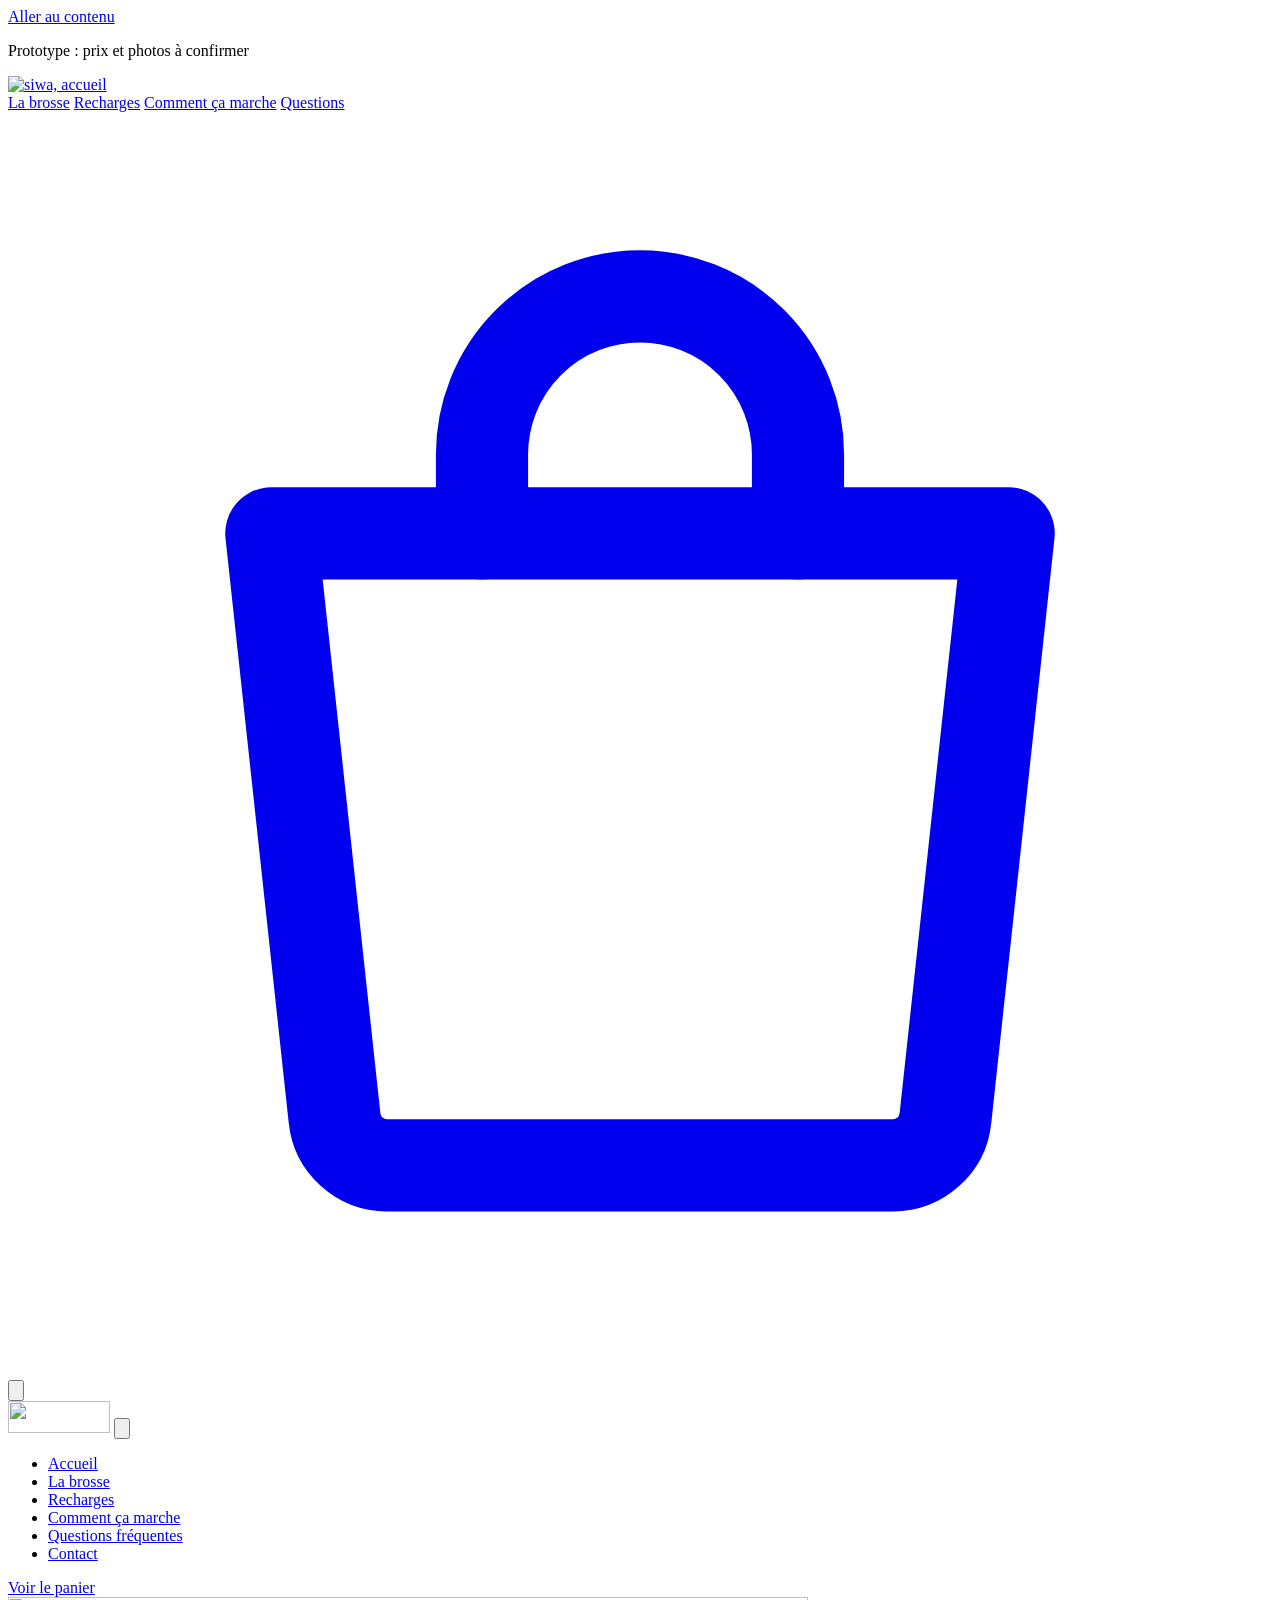
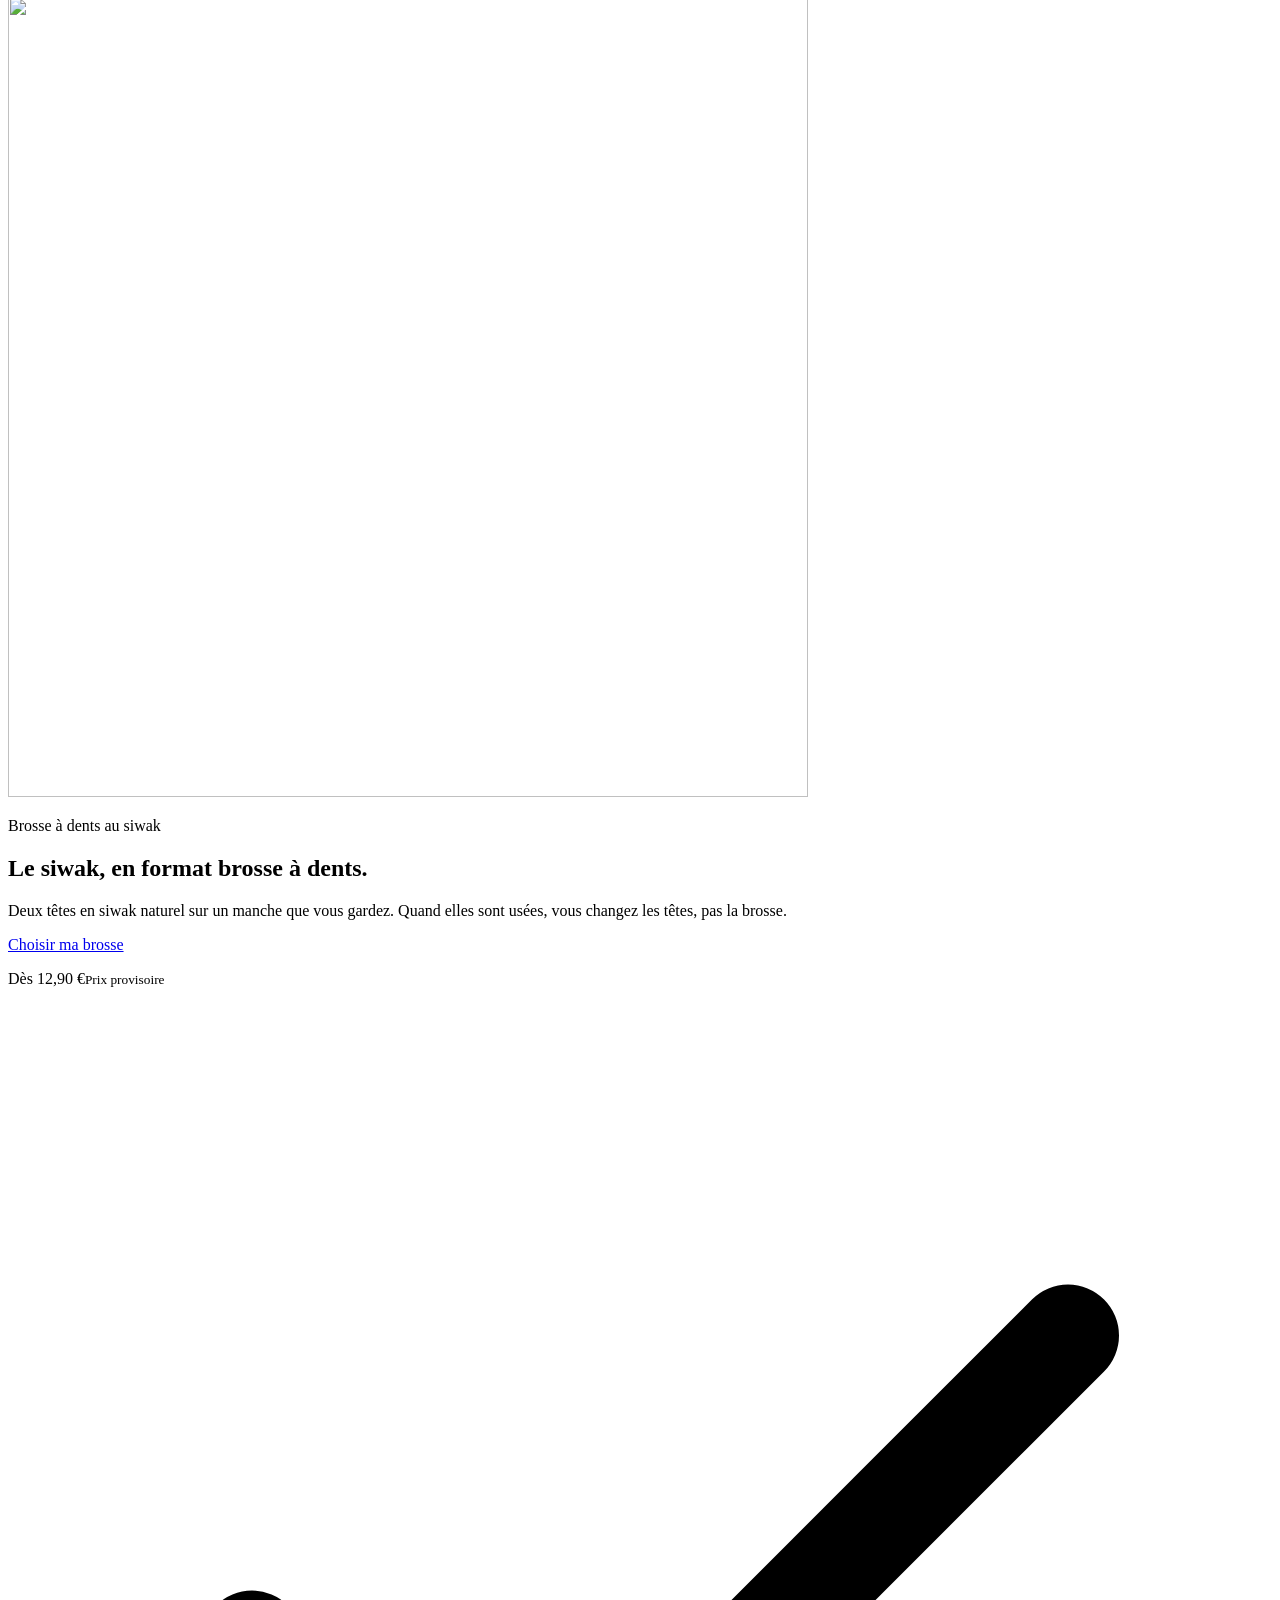
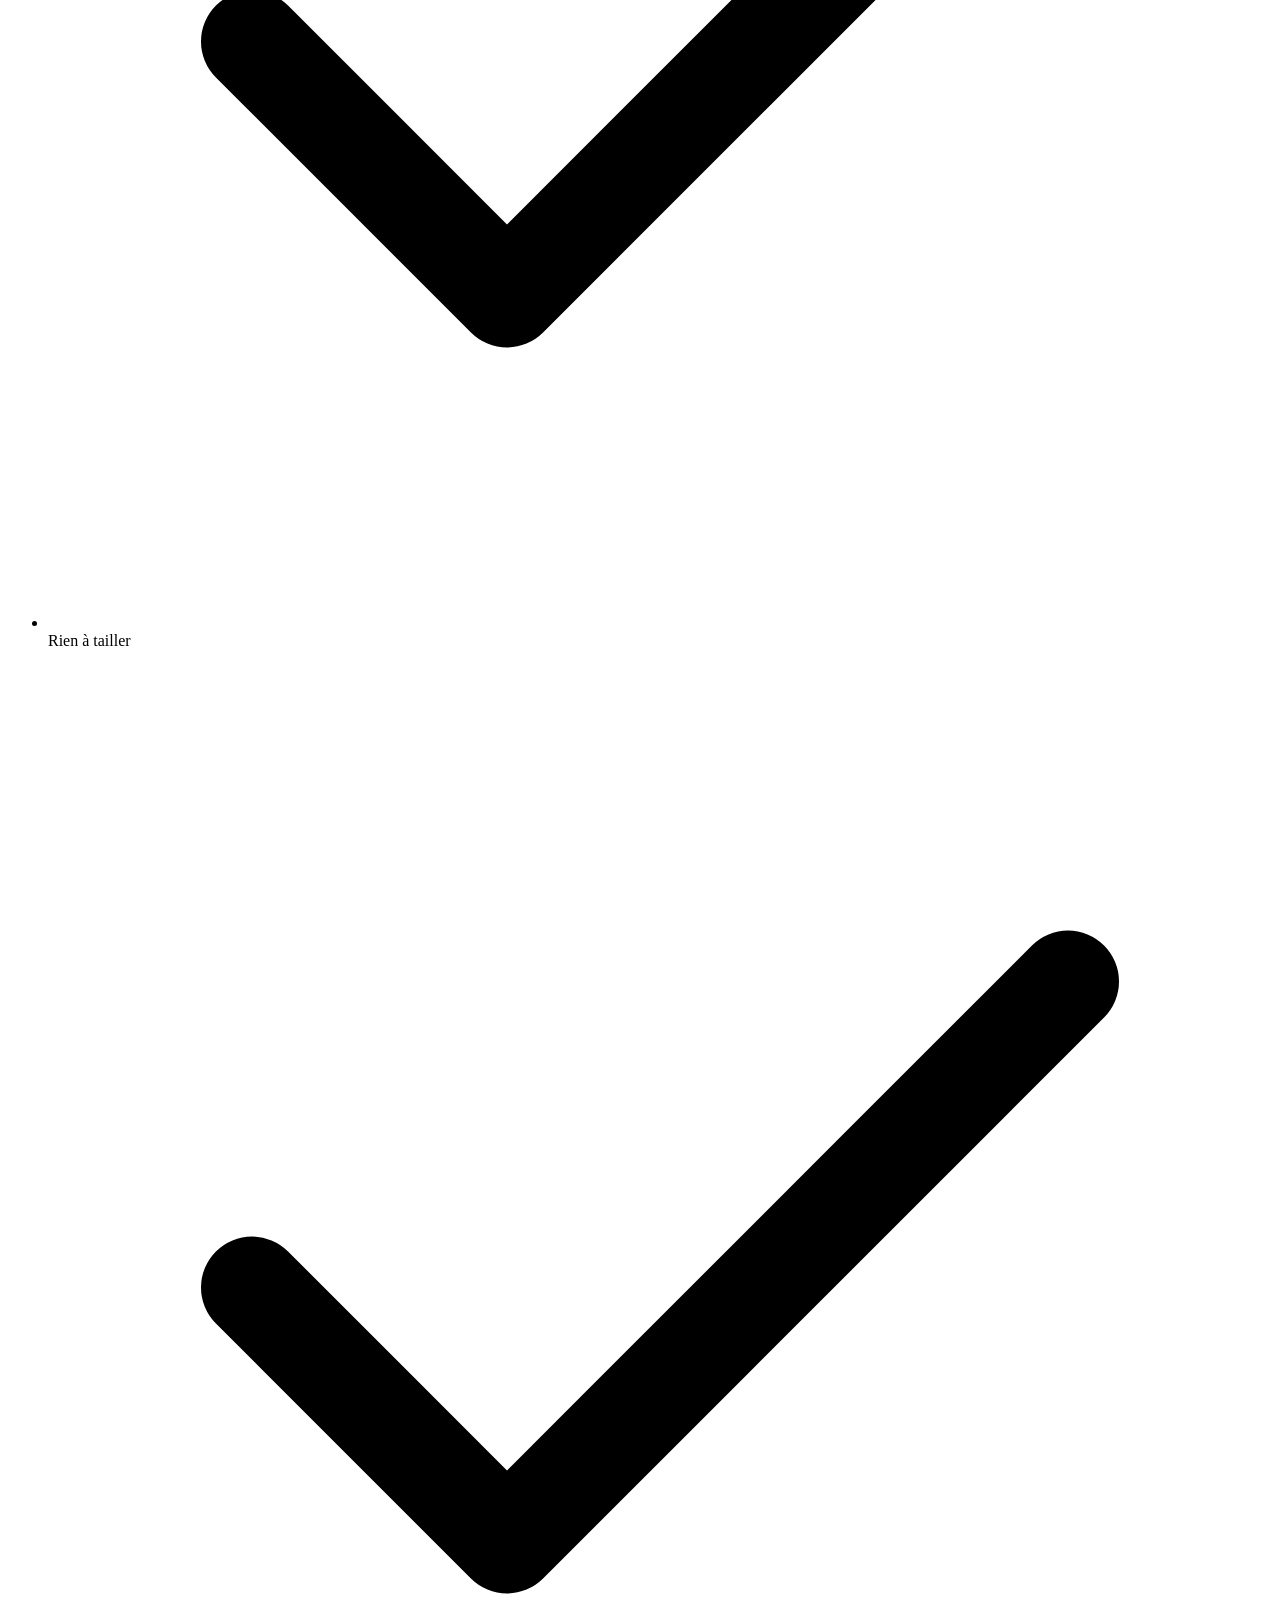
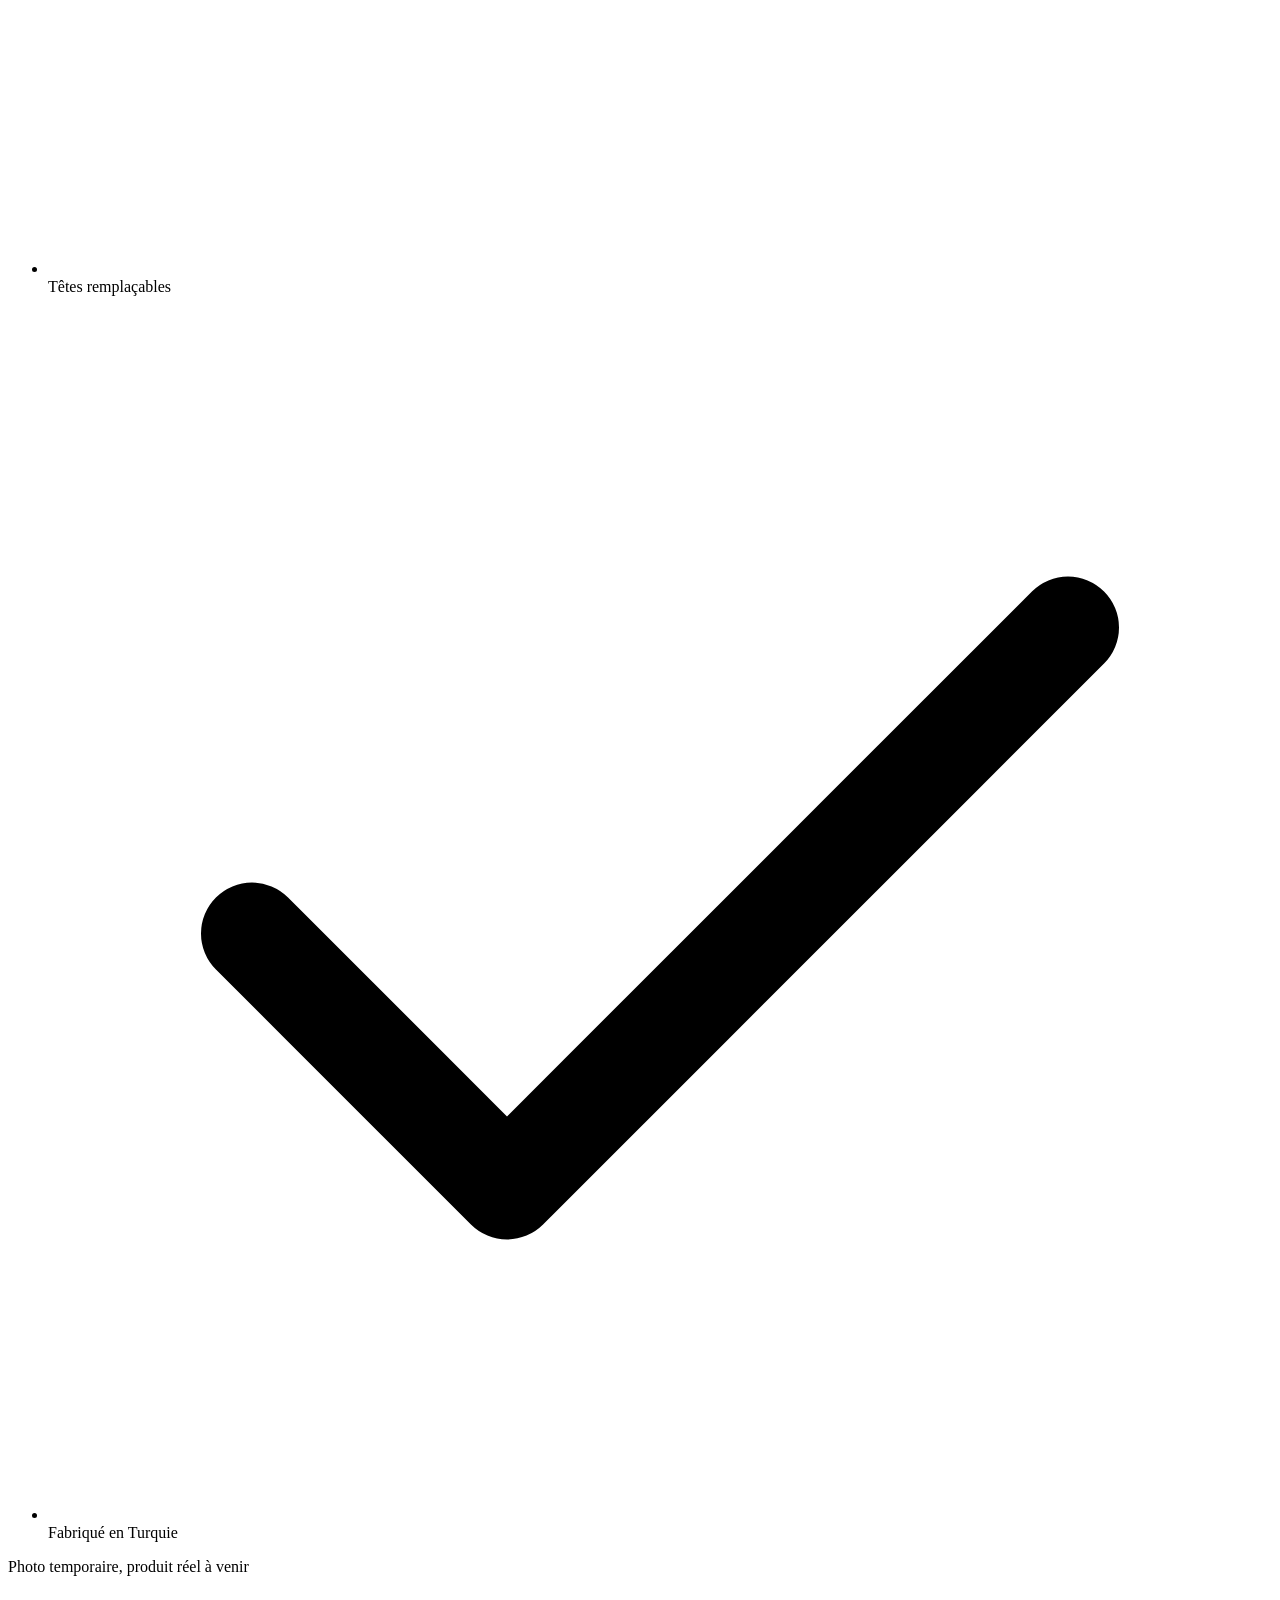
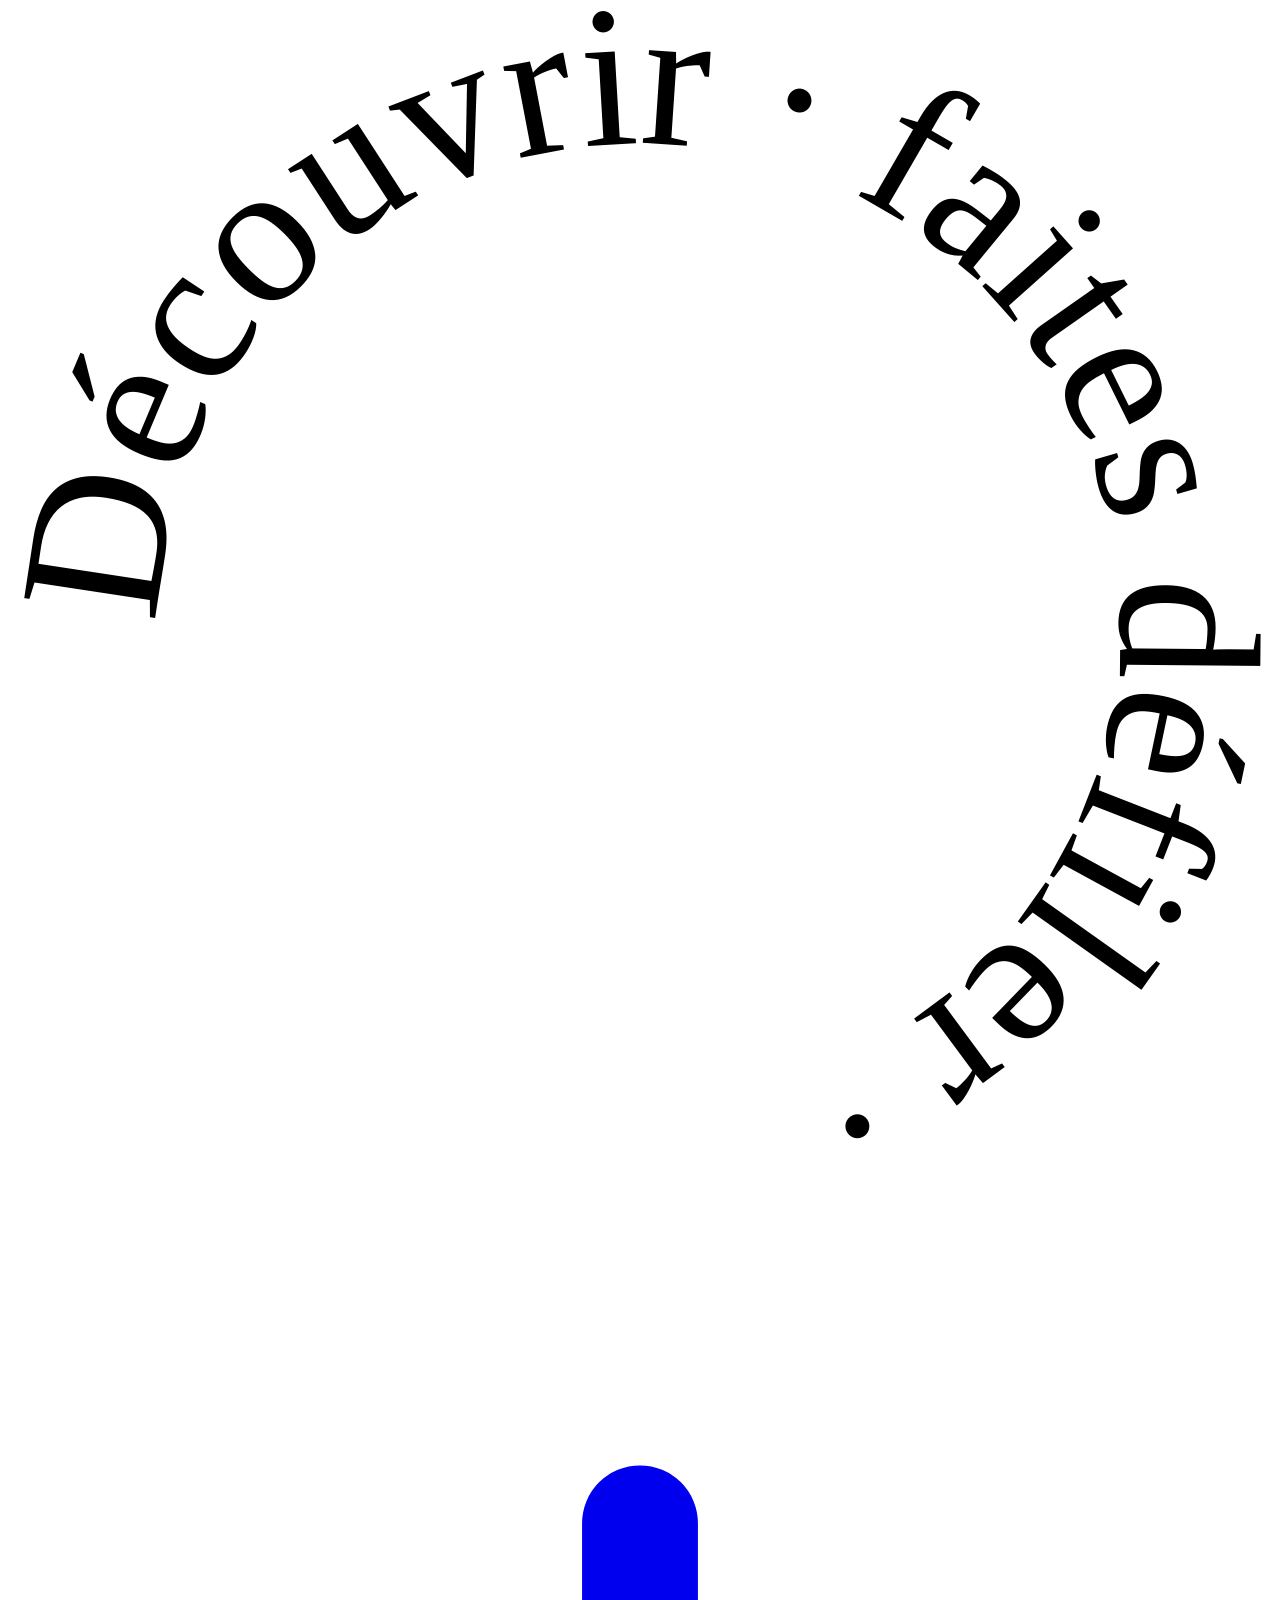
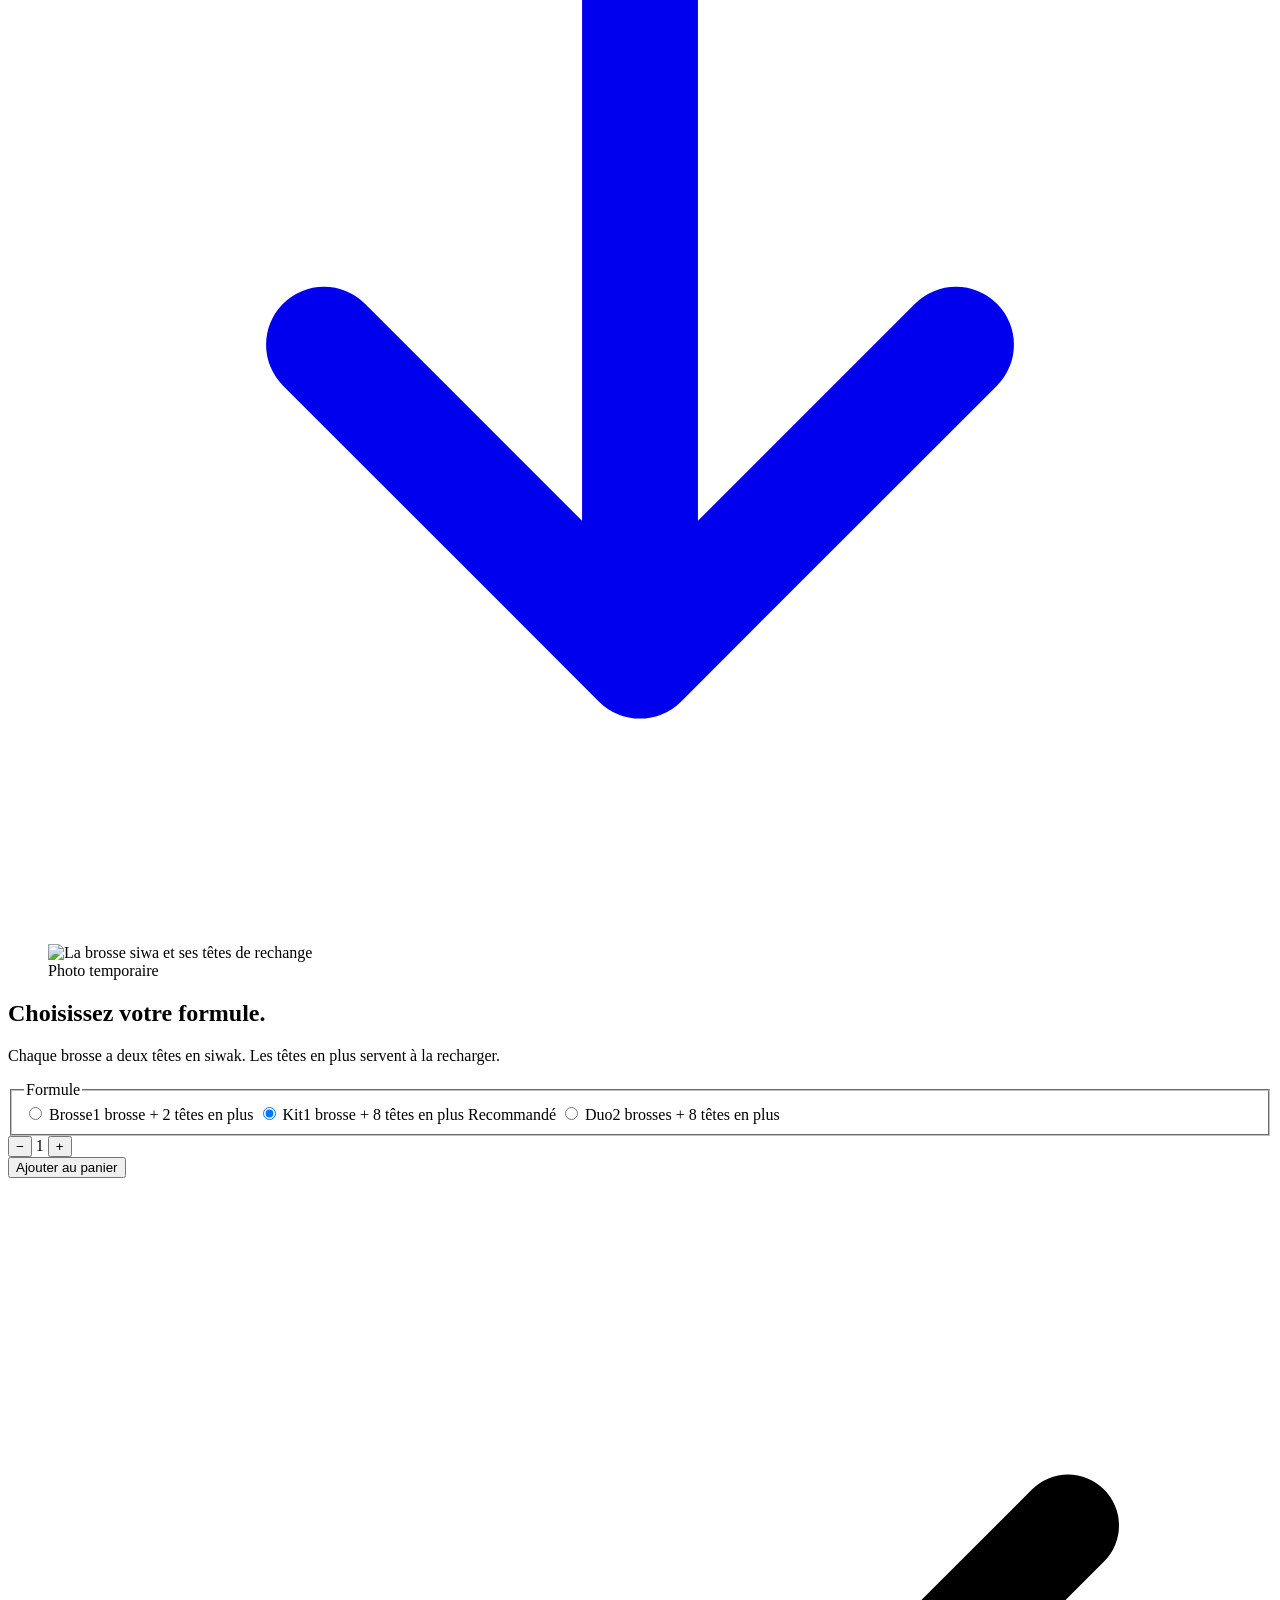
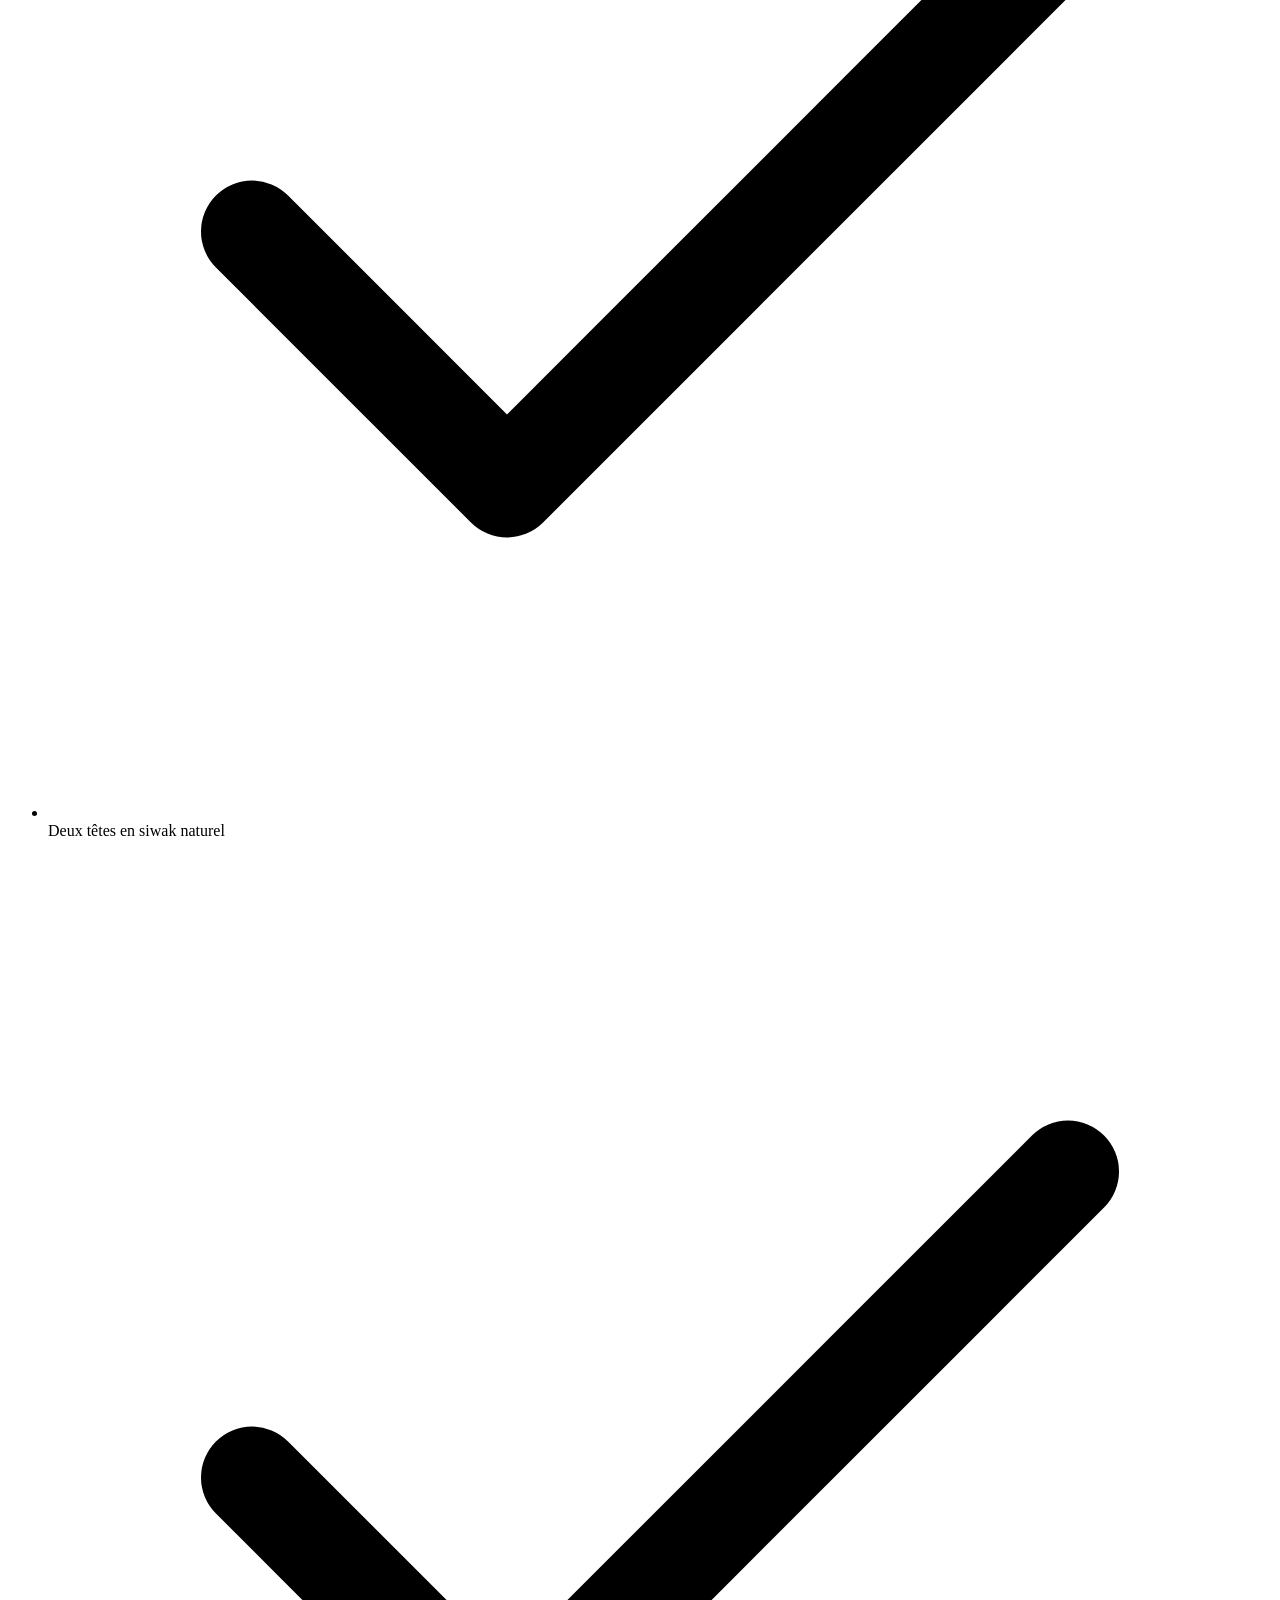
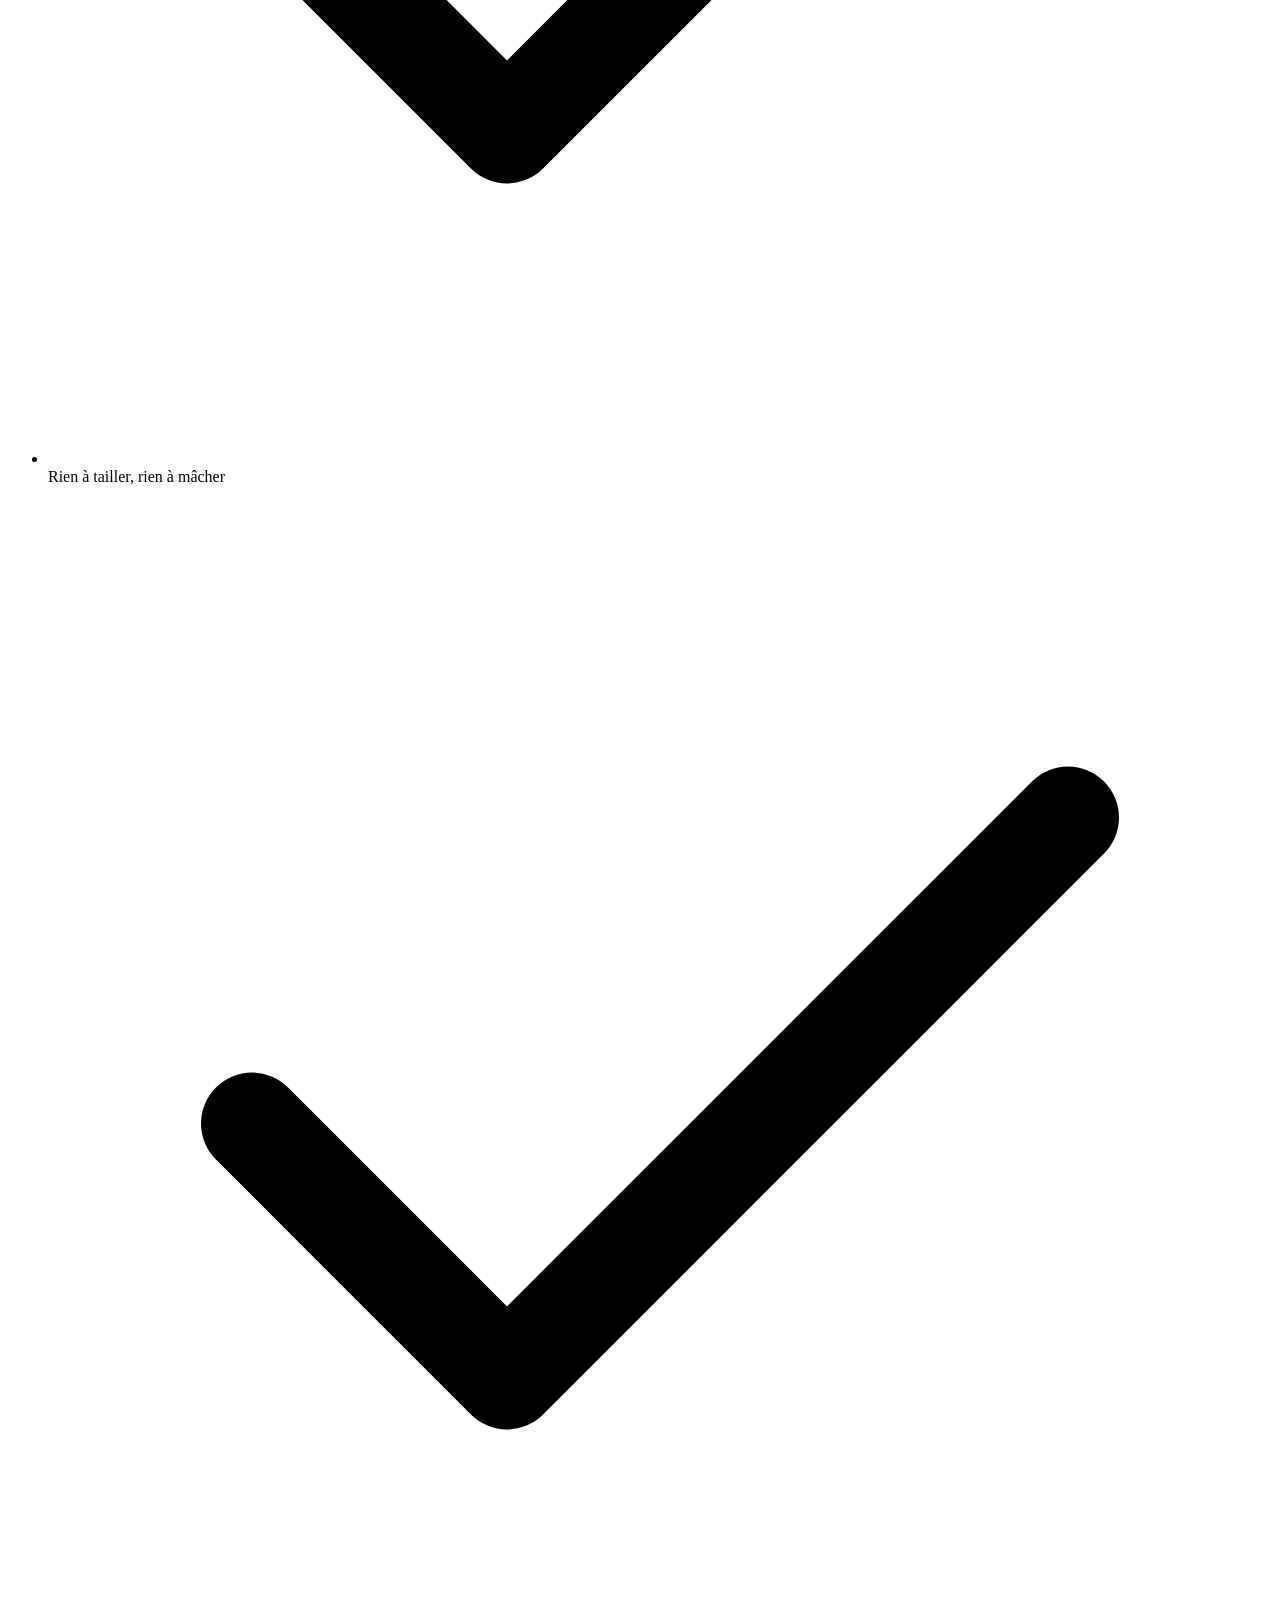
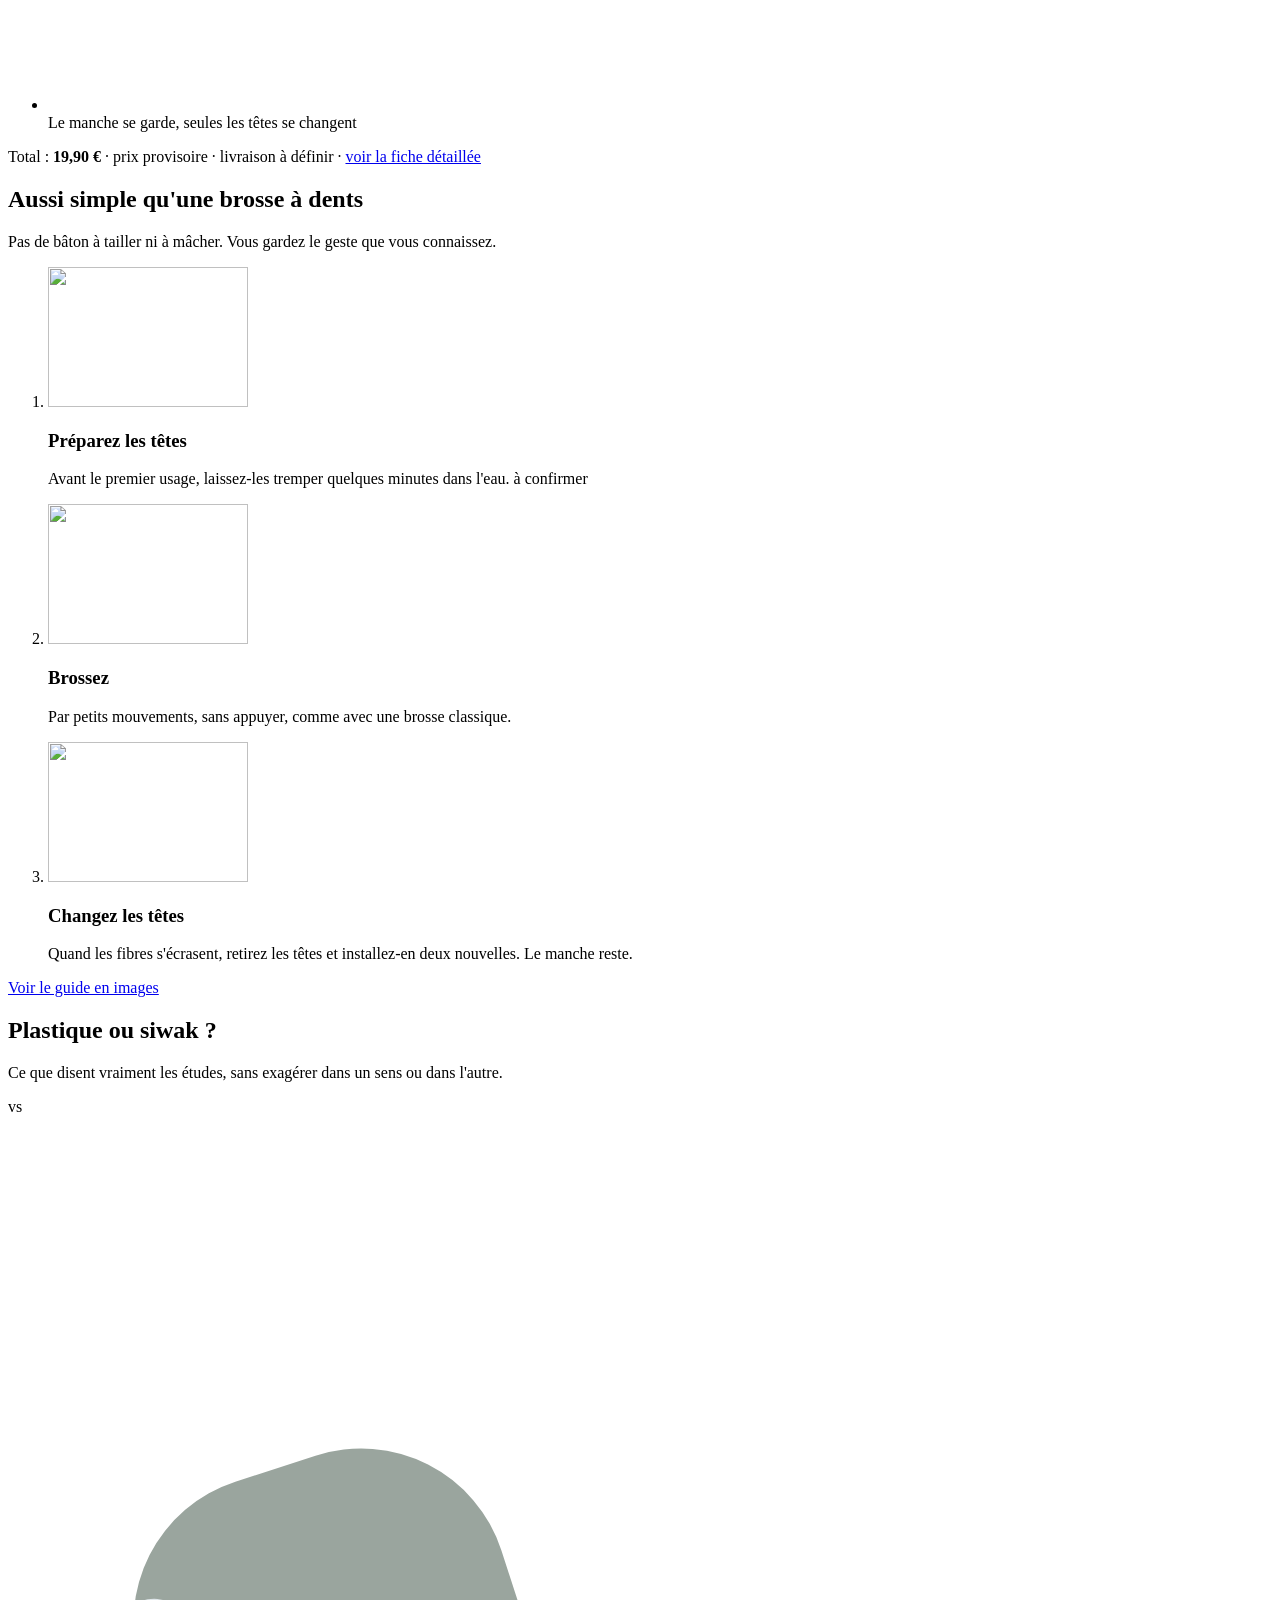
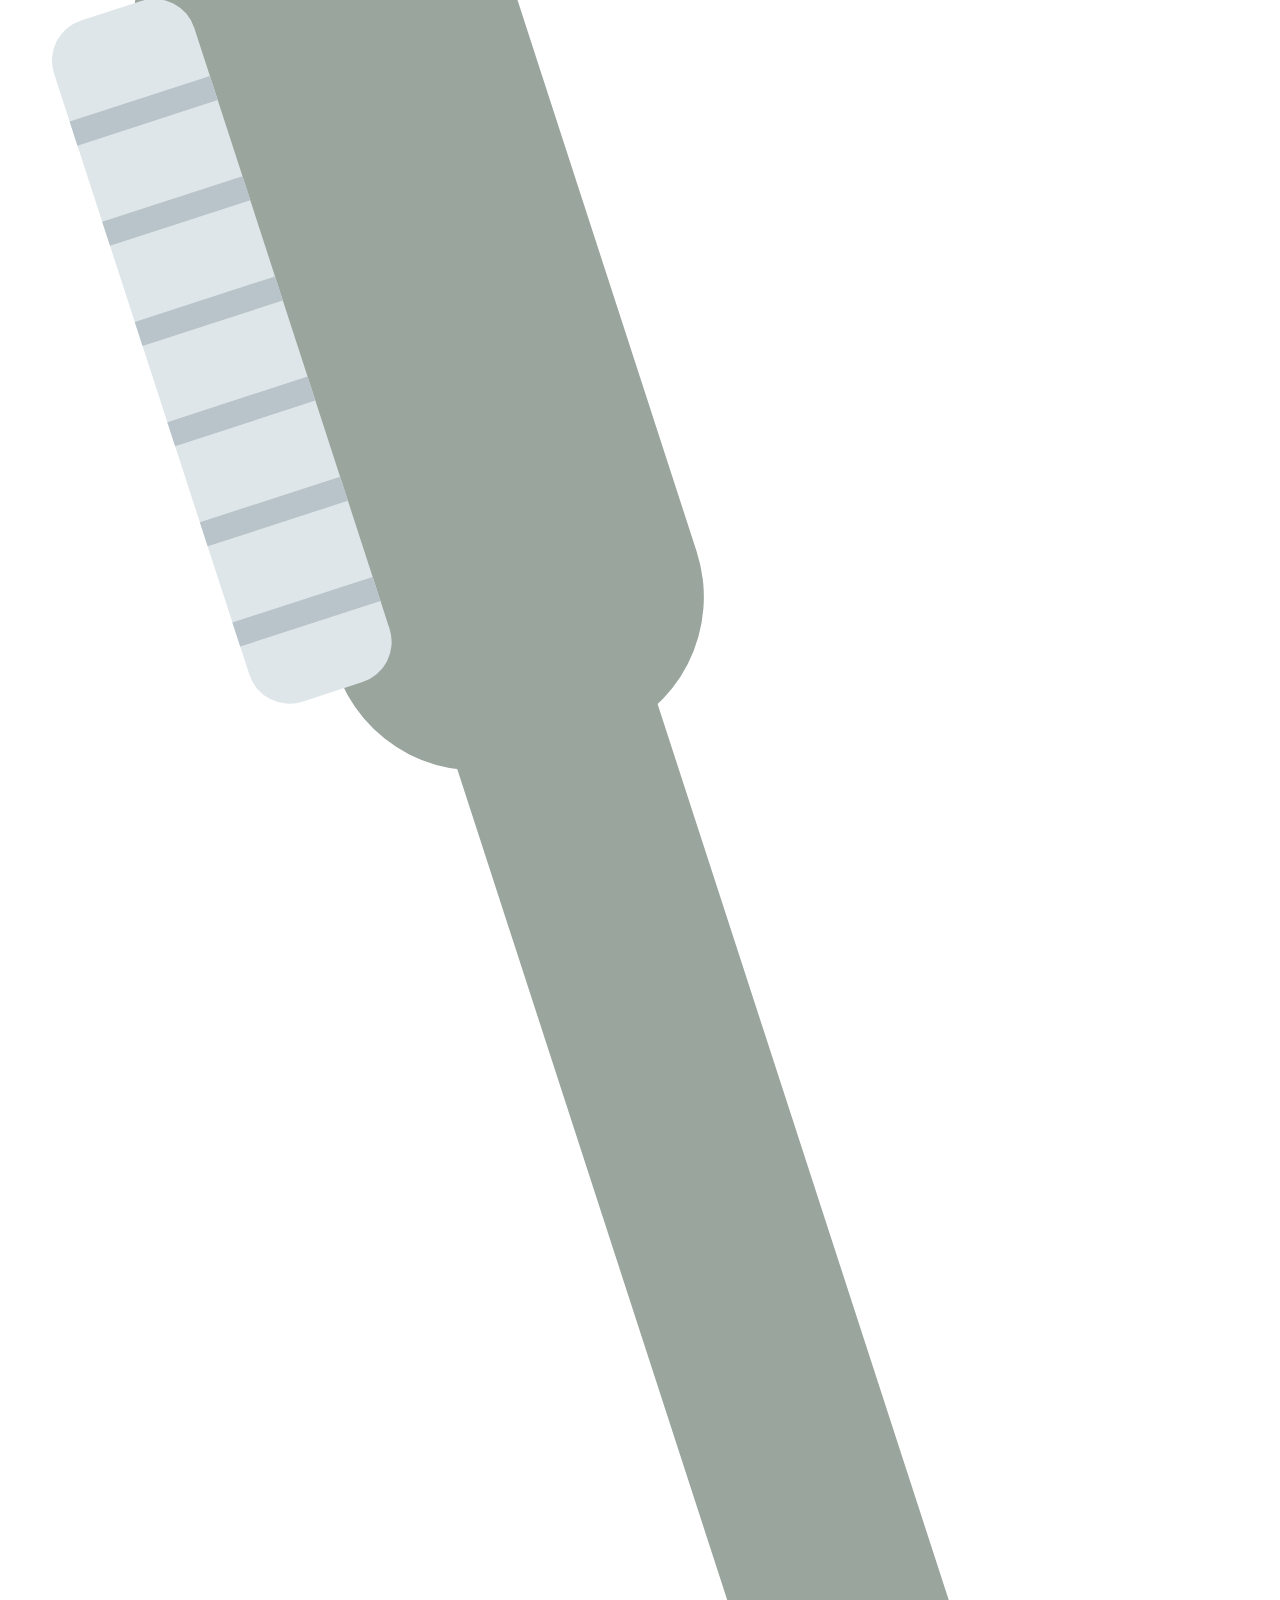
==== index.html @ 6bc3b0b6 "Aperçu public de la boutique siwa (prototype, photos temporaires) Co-Authored-By: Claude Opus 5.5 <n" ====
<!doctype html>
<html lang="fr">
<head>
  <meta charset="utf-8">
  <meta name="robots" content="noindex, nofollow">
  <meta name="viewport" content="width=device-width, initial-scale=1">
  <title>Brosse à dents siwak à têtes remplaçables | siwa</title>
  <meta name="description" content="Le siwak, en format brosse à dents : deux têtes en siwak naturel sur un manche que vous gardez. Plus de bâton à tailler.">
  <!-- URL prévue : / -->
  <meta name="theme-color" content="#24382f">
  <link rel="icon" href="/siwa-apercu/favicon.svg" type="image/svg+xml">
  <link rel="preload" href="/siwa-apercu/assets/fonts/manrope-latin.woff2" as="font" type="font/woff2" crossorigin>
  <script type="module" crossorigin src="/siwa-apercu/assets/main-D5xP0D5D.js"></script>
  <script type="module" crossorigin src="/siwa-apercu/assets/produit-KIdyEGBX.js"></script>
  <link rel="stylesheet" crossorigin href="/siwa-apercu/assets/main-C6PiSsE1.css">
</head>
<body>
<a class="lien-evitement" href="#contenu">Aller au contenu</a>
<p class="bandeau-proto">Prototype : prix et photos à confirmer</p>
<header class="header">
  <div class="conteneur header__inner">
    <a class="header__logo" href="/siwa-apercu/index.html"><img src="/siwa-apercu/assets/marque/logo-siwa.svg" alt="siwa, accueil" width="114" height="36"></a>
    <nav class="header__nav" aria-label="Navigation principale">
      <a href="/siwa-apercu/produit.html">La brosse</a>
      <a href="/siwa-apercu/recharges.html">Recharges</a>
      <a href="/siwa-apercu/comment-ca-marche.html">Comment ça marche</a>
      <a href="/siwa-apercu/faq.html">Questions</a>
    </nav>
    <div class="header__actions">
      <a class="icone-btn lien-panier" href="/siwa-apercu/panier.html" aria-label="Panier">
        <svg viewBox="0 0 24 24" fill="none" stroke="currentColor" stroke-width="1.75" stroke-linecap="round" stroke-linejoin="round" aria-hidden="true"><path d="M5 8h14l-1.2 11.1a1 1 0 0 1-1 .9H7.2a1 1 0 0 1-1-.9L5 8Z"/><path d="M9 8V6.5a3 3 0 0 1 6 0V8"/></svg>
        <span class="compteur" aria-hidden="true"></span>
      </a>
      <button class="icone-btn header__burger" type="button" aria-label="Ouvrir le menu" aria-expanded="false" aria-controls="menu">
        <svg viewBox="0 0 24 24" fill="none" stroke="currentColor" stroke-width="1.75" stroke-linecap="round" aria-hidden="true"><path d="M4 8h16M4 16h16"/></svg>
      </button>
    </div>
  </div>
</header>
<div class="menu" id="menu" inert>
  <div class="menu__voile" data-fermer-menu></div>
  <div class="menu__panneau" role="dialog" aria-modal="true" aria-label="Menu">
    <div class="menu__haut">
      <img src="/siwa-apercu/assets/marque/logo-siwa.svg" alt="" width="102" height="32">
      <button class="icone-btn menu__fermer" type="button" aria-label="Fermer le menu" data-fermer-menu>
        <svg viewBox="0 0 24 24" fill="none" stroke="currentColor" stroke-width="1.75" stroke-linecap="round" aria-hidden="true"><path d="m6 6 12 12M18 6 6 18"/></svg>
      </button>
    </div>
    <ul class="menu__liens">
      <li><a href="/siwa-apercu/index.html">Accueil</a></li>
      <li><a href="/siwa-apercu/produit.html">La brosse</a></li>
      <li><a href="/siwa-apercu/recharges.html">Recharges</a></li>
      <li><a href="/siwa-apercu/comment-ca-marche.html">Comment ça marche</a></li>
      <li><a href="/siwa-apercu/faq.html">Questions fréquentes</a></li>
      <li><a href="/siwa-apercu/contact.html">Contact</a></li>
    </ul>
    <div class="menu__bas">
      <a class="btn btn--plein btn--large" href="/siwa-apercu/panier.html">Voir le panier</a>
    </div>
  </div>
</div>

<main id="contenu">

  <section class="hero">
    <div class="hero__fond" aria-hidden="true"><img src="/siwa-apercu/assets/produits/temporaire/tetes-ambiance.webp" alt="" width="800" height="800" fetchpriority="high"></div>
    <div class="conteneur hero__contenu">
      <p class="hero__sur-titre">Brosse à dents au siwak</p>
      <h1>Le siwak, en format brosse à dents.</h1>
      <p class="hero__texte">Deux têtes en siwak naturel sur un manche que vous gardez. Quand elles sont usées, vous changez les têtes, pas la brosse.</p>
      <div class="hero__achat">
        <a class="btn btn--clair" href="#achat">Choisir ma brosse</a>
        <p class="hero__prix">Dès <span data-prix-min="brosse">12,90 €</span><small>Prix provisoire</small></p>
      </div>
      <ul class="hero__points">
        <li><svg viewBox="0 0 24 24" fill="none" stroke="currentColor" stroke-width="2" stroke-linecap="round" stroke-linejoin="round" aria-hidden="true"><path d="M4 12.5 9 17.5 20 6.5"/></svg>Rien à tailler</li>
        <li><svg viewBox="0 0 24 24" fill="none" stroke="currentColor" stroke-width="2" stroke-linecap="round" stroke-linejoin="round" aria-hidden="true"><path d="M4 12.5 9 17.5 20 6.5"/></svg>Têtes remplaçables</li>
        <li><svg viewBox="0 0 24 24" fill="none" stroke="currentColor" stroke-width="2" stroke-linecap="round" stroke-linejoin="round" aria-hidden="true"><path d="M4 12.5 9 17.5 20 6.5"/></svg>Fabriqué en Turquie</li>
      </ul>
      <p class="hero__etiquette">Photo temporaire, produit réel à venir</p>
    </div>
    <a class="badge-defiler" href="#achat" aria-label="Voir les formules">
      <svg viewBox="0 0 100 100" aria-hidden="true"><defs><path id="cercle" d="M50 50 m-38 0 a38 38 0 1 1 76 0 a38 38 0 1 1 -76 0"/></defs><text><textPath href="#cercle">Découvrir · faites défiler · </textPath></text></svg>
      <span aria-hidden="true"><svg viewBox="0 0 24 24" fill="none" stroke="currentColor" stroke-width="2.2" stroke-linecap="round" stroke-linejoin="round"><path d="M12 5v14M6 13l6 6 6-6"/></svg></span>
    </a>
  </section>

  <section class="achat-accueil" id="achat" aria-labelledby="t-achat">
    <div class="conteneur achat-accueil__grille">
      <figure class="visuel visuel--photo achat-accueil__visuel">
        <img data-visuel-offre src="/siwa-apercu/assets/produits/temporaire/sanowak-pack.webp" alt="La brosse siwa et ses têtes de rechange" width="600" height="600" loading="lazy">
        <figcaption class="visuel__etiquette">Photo temporaire</figcaption>
      </figure>
      <form class="achat" id="form-achat">
        <h2 id="t-achat">Choisissez votre formule.</h2>
        <p class="achat__ligne">Chaque brosse a deux têtes en siwak. Les têtes en plus servent à la recharger.</p>
        <fieldset class="offres">
          <legend class="visuellement-cache">Formule</legend>
          <label class="offre">
            <input type="radio" name="offre" value="brosse-essentiel">
            <span class="offre__nom">Brosse<span class="offre__detail">1 brosse + 2 têtes en plus</span></span>
            <span class="offre__prix" data-prix="brosse-essentiel"></span>
          </label>
          <label class="offre">
            <input type="radio" name="offre" value="brosse-kit" checked>
            <span class="offre__nom">Kit<span class="offre__detail">1 brosse + 8 têtes en plus</span></span>
            <span class="offre__prix" data-prix="brosse-kit"></span>
            <span class="offre__badge">Recommandé</span>
          </label>
          <label class="offre">
            <input type="radio" name="offre" value="brosse-duo">
            <span class="offre__nom">Duo<span class="offre__detail">2 brosses + 8 têtes en plus</span></span>
            <span class="offre__prix" data-prix="brosse-duo"></span>
          </label>
        </fieldset>
        <div class="achat__ajout">
          <div class="quantite" role="group" aria-label="Quantité">
            <button type="button" data-qte="-1" aria-label="Diminuer la quantité">−</button>
            <output name="qte" aria-live="polite">1</output>
            <button type="button" data-qte="1" aria-label="Augmenter la quantité">+</button>
          </div>
          <button class="btn btn--plein" type="submit">Ajouter au panier</button>
        </div>
        <ul class="atouts">
          <li><svg viewBox="0 0 24 24" fill="none" stroke="currentColor" stroke-width="2" stroke-linecap="round" stroke-linejoin="round" aria-hidden="true"><path d="M4 12.5 9 17.5 20 6.5"/></svg>Deux têtes en siwak naturel</li>
          <li><svg viewBox="0 0 24 24" fill="none" stroke="currentColor" stroke-width="2" stroke-linecap="round" stroke-linejoin="round" aria-hidden="true"><path d="M4 12.5 9 17.5 20 6.5"/></svg>Rien à tailler, rien à mâcher</li>
          <li><svg viewBox="0 0 24 24" fill="none" stroke="currentColor" stroke-width="2" stroke-linecap="round" stroke-linejoin="round" aria-hidden="true"><path d="M4 12.5 9 17.5 20 6.5"/></svg>Le manche se garde, seules les têtes se changent</li>
        </ul>
        <p class="mention">Total : <strong data-total-offre>19,90 €</strong> · prix provisoire · livraison à définir · <a href="/siwa-apercu/produit.html">voir la fiche détaillée</a></p>
      </form>
    </div>
  </section>

  <section class="section section--beige" aria-labelledby="t-etapes">
    <div class="conteneur">
      <h2 class="section__titre" id="t-etapes">Aussi simple qu'une brosse à dents</h2>
      <p class="section__intro">Pas de bâton à tailler ni à mâcher. Vous gardez le geste que vous connaissez.</p>
      <ol class="etapes">
        <li class="etape">
          <img class="etape__visuel" src="/siwa-apercu/assets/illustrations/etape-preparer.svg" alt="" width="200" height="140" loading="lazy">
          <h3>Préparez les têtes</h3>
          <p>Avant le premier usage, laissez-les tremper quelques minutes dans l'eau. <span class="a-confirmer">à confirmer</span></p>
        </li>
        <li class="etape">
          <img class="etape__visuel" src="/siwa-apercu/assets/illustrations/etape-brosser.svg" alt="" width="200" height="140" loading="lazy">
          <h3>Brossez</h3>
          <p>Par petits mouvements, sans appuyer, comme avec une brosse classique.</p>
        </li>
        <li class="etape">
          <img class="etape__visuel" src="/siwa-apercu/assets/illustrations/etape-changer.svg" alt="" width="200" height="140" loading="lazy">
          <h3>Changez les têtes</h3>
          <p>Quand les fibres s'écrasent, retirez les têtes et installez-en deux nouvelles. Le manche reste.</p>
        </li>
      </ol>
      <p style="margin-top: var(--s-6)"><a class="lien-fleche" href="/siwa-apercu/comment-ca-marche.html">Voir le guide en images</a></p>
    </div>
  </section>

  <section class="section" aria-labelledby="t-duel">
    <div class="conteneur">
      <h2 class="section__titre" id="t-duel">Plastique ou siwak ?</h2>
      <p class="section__intro">Ce que disent vraiment les études, sans exagérer dans un sens ou dans l'autre.</p>
      <div class="duel">
        <span class="duel__vs" aria-hidden="true">vs</span>
        <div class="duel__col duel__col--classique">
          <div class="duel__tete">
            <svg viewBox="0 0 60 140" aria-hidden="true"><g transform="rotate(-18 30 70)"><rect x="25" y="52" width="10" height="84" rx="5" fill="#9aa59e"/><rect x="21" y="14" width="18" height="44" rx="7" fill="#9aa59e"/><rect x="17" y="18" width="7" height="34" rx="2" fill="#dfe6e9"/><g stroke="#b8c4c9" stroke-width="1.2"><path d="M17 23h7M17 28h7M17 33h7M17 38h7M17 43h7M17 48h7"/></g></g></svg>
            <h3>Brosse classique en plastique</h3>
          </div>
          <ul class="duel__liste">
            <li><span class="duel__critere">Ce qui touche vos dents</span><span class="duel__valeur">Des poils en nylon</span></li>
            <li><span class="duel__critere">Contre la plaque dentaire</span><span class="duel__valeur">La référence</span></li>
            <li><span class="duel__critere">Microplastiques</span><span class="duel__valeur">Des particules libérées au brossage, en laboratoire<sup><a href="#source-2" aria-label="Source 2">2</a></sup></span></li>
            <li><span class="duel__critere">Ce que vous jetez</span><span class="duel__valeur">Toute la brosse, tous les 3 à 4 mois<sup><a href="#source-3" aria-label="Source 3">3</a></sup></span></li>
          </ul>
        </div>
        <div class="duel__col duel__col--siwak">
          <div class="duel__tete">
            <img src="/siwa-apercu/assets/produits/brosse-concept.svg" alt="" width="96" height="120" style="height:7.5rem;width:auto" loading="lazy">
            <h3>Brosse siwa</h3>
          </div>
          <ul class="duel__liste">
            <li><span class="duel__critere">Ce qui touche vos dents</span><span class="duel__valeur">Des fibres de siwak (Salvadora persica) <span class="a-confirmer">à confirmer</span></span></li>
            <li><span class="duel__critere">Contre la plaque dentaire</span><span class="duel__valeur">Résultats comparables dans les essais cliniques<sup><a href="#source-1" aria-label="Source 1">1</a></sup></span></li>
            <li><span class="duel__critere">Microplastiques</span><span class="duel__valeur">Pas de poils en plastique. Manche : matière à confirmer</span></li>
            <li><span class="duel__critere">Ce que vous jetez</span><span class="duel__valeur">Seulement les têtes<sup><a href="#source-4" aria-label="Source 4">4</a></sup></span></li>
          </ul>
        </div>
      </div>
      <div class="duel__note">
        <p class="petit"><strong>À savoir :</strong> les études portent sur le bâton de siwak traditionnel, pas encore sur ce format brosse. Le siwak contient très peu de fluor<sup><a href="#source-5" aria-label="Source 5">5</a></sup> : il ne remplace pas un dentifrice fluoré. En cas de doute, demandez conseil à votre dentiste.</p>
        <ol class="sources">
          <li id="source-1">Said &amp; Dom, <a href="https://pubmed.ncbi.nlm.nih.gov/35944735/" rel="noopener">Journal of Ethnopharmacology, 2022</a> : méta-analyse de 9 essais randomisés, pas de différence significative entre siwak et brosse sur la plaque et la gingivite.</li>
          <li id="source-2">Étude préliminaire en brossage simulé, Balcı et al., <a href="https://doi.org/10.1016/j.microc.2025.114680" rel="noopener">Microchemical Journal, 2025</a> : toutes les brosses testées libèrent des microplastiques. Effet sur la santé non établi.</li>
          <li id="source-3">Recommandation de l'<a href="https://www.ada.org/resources/ada-library/oral-health-topics/toothbrushes" rel="noopener">American Dental Association</a>.</li>
          <li id="source-4">Lyne et al., <a href="https://doi.org/10.1038/s41415-020-1981-0" rel="noopener">British Dental Journal, 2020</a> : les brosses à tête remplaçable font partie des moins impactantes pour l'environnement.</li>
          <li id="source-5">Teneur en fluor du siwak, <a href="https://gupea.ub.gu.se/handle/2077/21869" rel="noopener">Université de Göteborg</a>.</li>
        </ol>
      </div>
    </div>
  </section>

  

  <section class="section" aria-labelledby="t-recharges">
    <div class="conteneur">
      <h2 class="section__titre" id="t-recharges">Vous avez déjà la brosse ?</h2>
      <p class="section__intro">Les recharges contiennent uniquement les têtes en siwak.</p>
      <div class="cartes cartes--compactes">
        <article class="carte">
          <div class="visuel visuel--photo"><img src="/siwa-apercu/assets/produits/temporaire/sanowak-tetes-rechange.webp" alt="Sachet de 4 têtes en siwak" width="600" height="600" loading="lazy"></div>
          <h3>Recharge 4 têtes</h3>
          <p class="texte-secondaire petit">4 têtes en siwak</p>
          <div class="carte__bas"><span class="carte__prix" data-prix="recharge-4"></span><button class="btn btn--contour" type="button" data-ajouter="recharge-4">Ajouter</button></div>
        </article>
        <article class="carte">
          <div class="visuel visuel--photo"><img src="/siwa-apercu/assets/produits/temporaire/sanowak-recharge-x4.webp" alt="Sachets de têtes en siwak" width="600" height="600" loading="lazy"></div>
          <h3>Recharge 8 têtes</h3>
          <p class="texte-secondaire petit">2 sachets de 4 têtes en siwak</p>
          <div class="carte__bas"><span class="carte__prix" data-prix="recharge-8"></span><button class="btn btn--contour" type="button" data-ajouter="recharge-8">Ajouter</button></div>
        </article>
      </div>
    </div>
  </section>

  <section class="section section--beige" aria-labelledby="t-faq">
    <div class="conteneur">
      <h2 class="section__titre" id="t-faq">Vos questions</h2>
      <div class="faq">
        <details>
          <summary>Quelle différence avec un bâton de siwak ?</summary>
          <div class="faq__reponse"><p>Le bâton se taille et se mâche pour dégager de nouvelles fibres. Ici, les têtes sont prêtes à l'emploi et se remplacent : vous gardez le geste d'une brosse à dents.</p></div>
        </details>
        <details>
          <summary>Faut-il garder son dentifrice ?</summary>
          <div class="faq__reponse"><p>Le siwak contient très peu de fluor, il ne remplace donc pas un dentifrice fluoré. La compatibilité des têtes avec le dentifrice sera confirmée avec le fournisseur.</p></div>
        </details>
        <details>
          <summary>Quel goût a le siwak ?</summary>
          <div class="faq__reponse"><p>Un goût naturel légèrement piquant, plus ou moins marqué selon les personnes. Il s'atténue avec l'habitude.</p></div>
        </details>
        <details>
          <summary>Combien de temps dure une tête ?</summary>
          <div class="faq__reponse"><p>Nous l'indiquerons après nos propres tests avec le produit final. Nous préférons une durée vérifiée à une promesse.</p></div>
        </details>
      </div>
      <p style="margin-top: var(--s-5)"><a class="lien-fleche" href="/siwa-apercu/faq.html">Toutes les questions</a></p>
    </div>
  </section>

  <section class="section section--vert fin-achat" aria-labelledby="t-fin">
    <div class="conteneur fin-achat__contenu">
      <h2 class="section__titre" id="t-fin">Prêt à passer au siwak ?</h2>
      <p class="section__intro">Une brosse, deux têtes, et le geste que vous connaissez déjà.</p>
      <a class="btn btn--clair" href="#achat">Choisir ma brosse</a>
    </div>
  </section>

</main>
<div class="barre-achat" data-toujours>
  <p class="barre-achat__info"><strong data-total-offre>19,90 €</strong><span data-nom-offre>Kit brosse siwa</span></p>
  <button class="btn btn--plein" type="button" data-ajouter-offre>Ajouter au panier</button>
</div>
<footer class="footer">
  <div class="conteneur">
    <div class="footer__haut">
      <div class="footer__marque">
        <img src="/siwa-apercu/assets/marque/logo-siwa-blanc.svg" alt="siwa" width="114" height="36" loading="lazy">
        <p>Le siwak, en format brosse à dents. Des têtes en siwak que l'on remplace, un manche que l'on garde.</p>
      </div>
      <div class="footer__groupes">
        <nav aria-labelledby="f-boutique">
          <h2 id="f-boutique">Boutique</h2>
          <ul>
            <li><a href="/siwa-apercu/produit.html">La brosse</a></li>
            <li><a href="/siwa-apercu/recharges.html">Recharges</a></li>
            <li><a href="/siwa-apercu/comment-ca-marche.html">Comment ça marche</a></li>
          </ul>
        </nav>
        <nav aria-labelledby="f-aide">
          <h2 id="f-aide">Aide</h2>
          <ul>
            <li><a href="/siwa-apercu/faq.html">Questions fréquentes</a></li>
            <li><a href="/siwa-apercu/livraison-retours.html">Livraison et retours</a></li>
            <li><a href="/siwa-apercu/contact.html">Contact</a></li>
          </ul>
        </nav>
        <nav aria-labelledby="f-legal">
          <h2 id="f-legal">Informations légales</h2>
          <ul>
            <li><a href="/siwa-apercu/mentions-legales.html">Mentions légales</a></li>
            <li><a href="/siwa-apercu/cgv.html">Conditions générales de vente</a></li>
            <li><a href="/siwa-apercu/confidentialite.html">Confidentialité et cookies</a></li>
          </ul>
        </nav>
      </div>
    </div>
    <div class="footer__bas">
      <p>© 2026 siwa — nom de marque provisoire. Prototype local, aucune vente réelle.</p>
      <p>Les informations sur le siwak sont données à titre informatif et ne remplacent pas l'avis d'un dentiste.</p>
    </div>
  </div>
</footer>
<div class="toast" id="toast" role="status" aria-live="polite" hidden>
  <span data-toast-texte></span>
  <a href="/siwa-apercu/panier.html">Voir le panier</a>
</div>

</body>
</html>
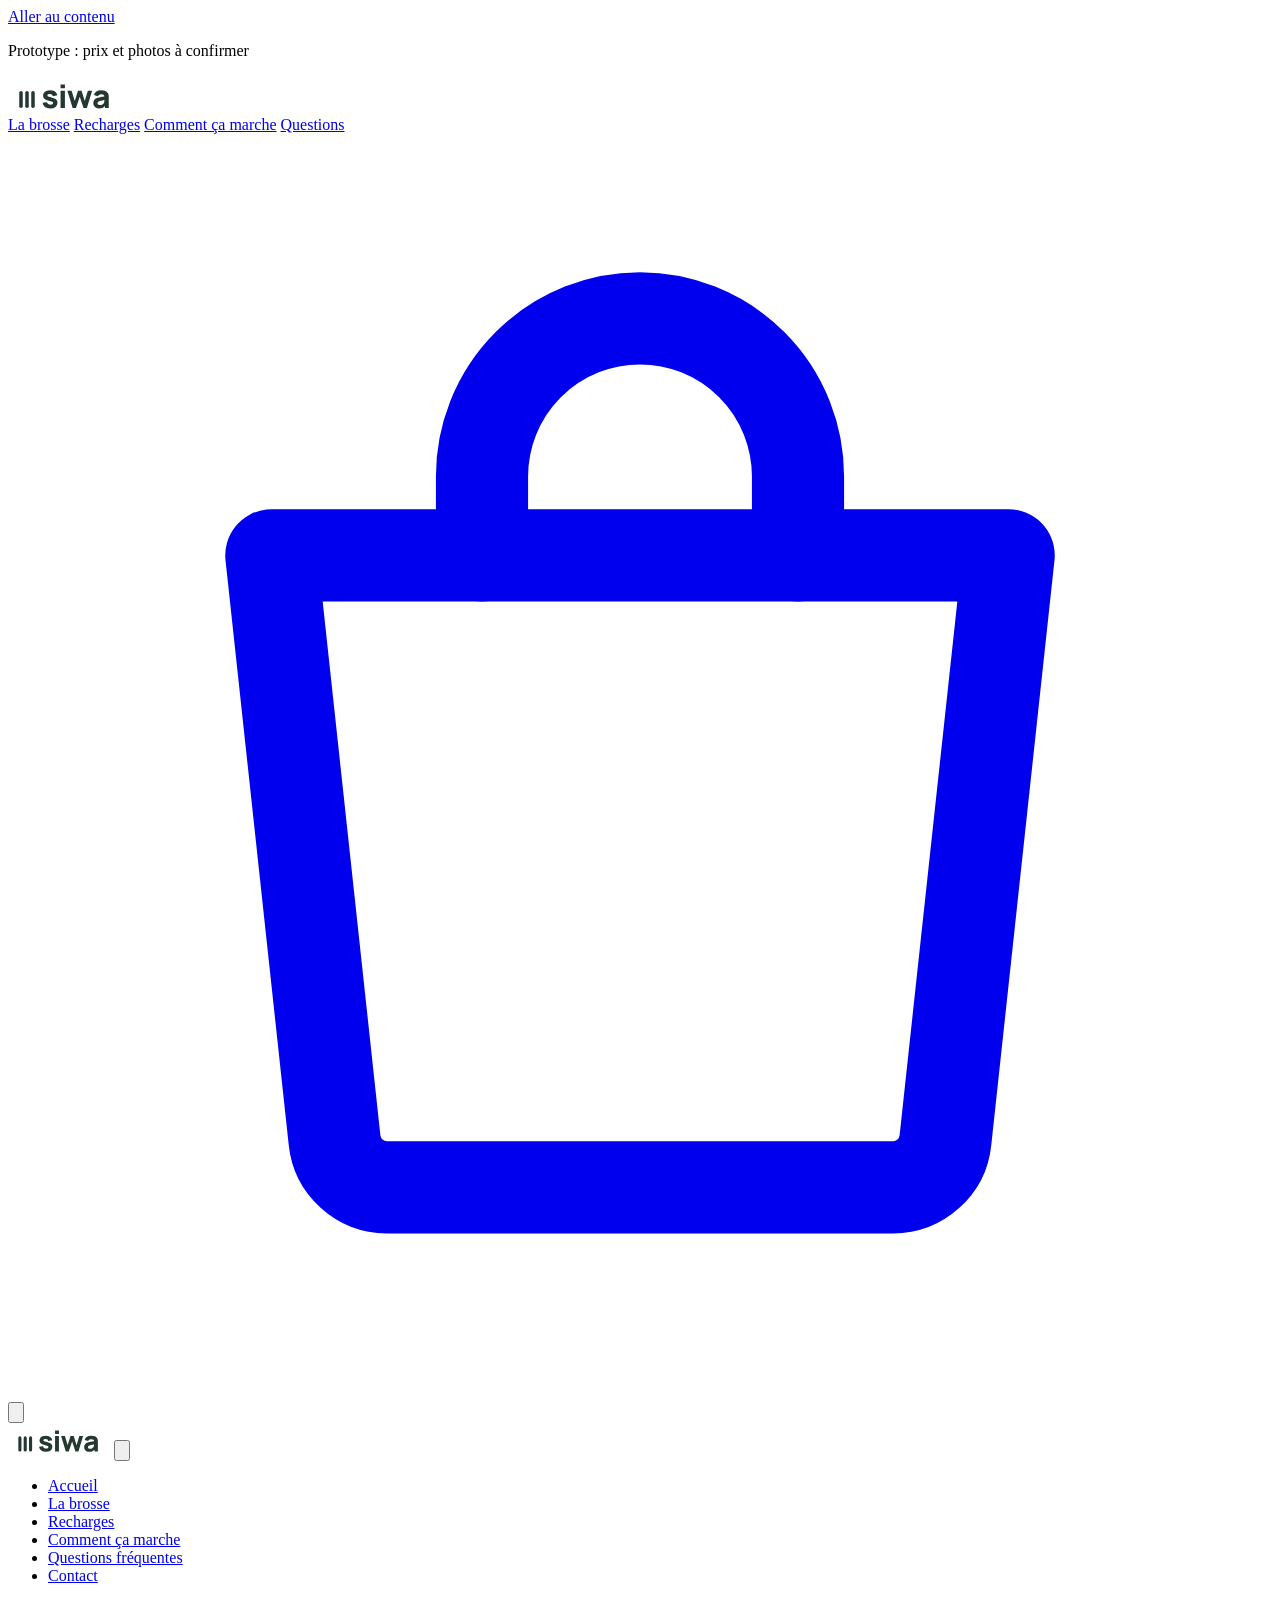
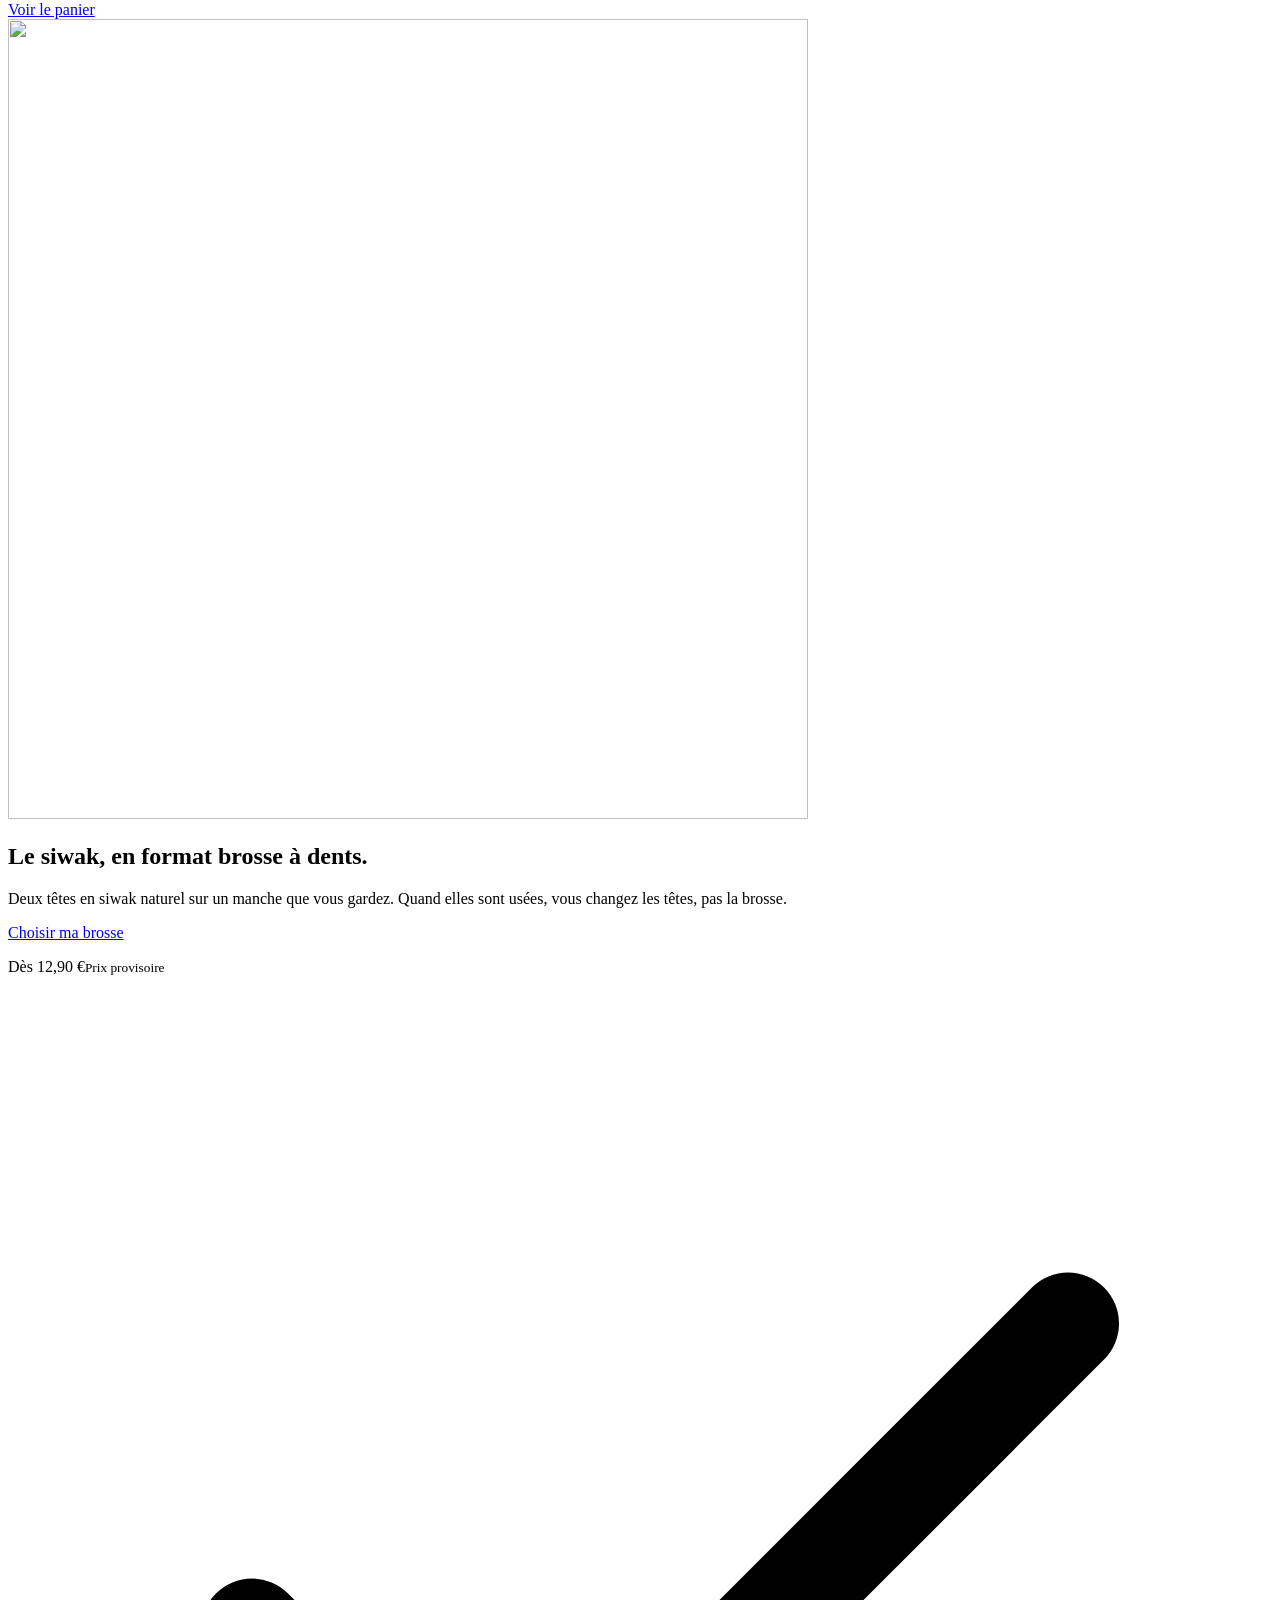
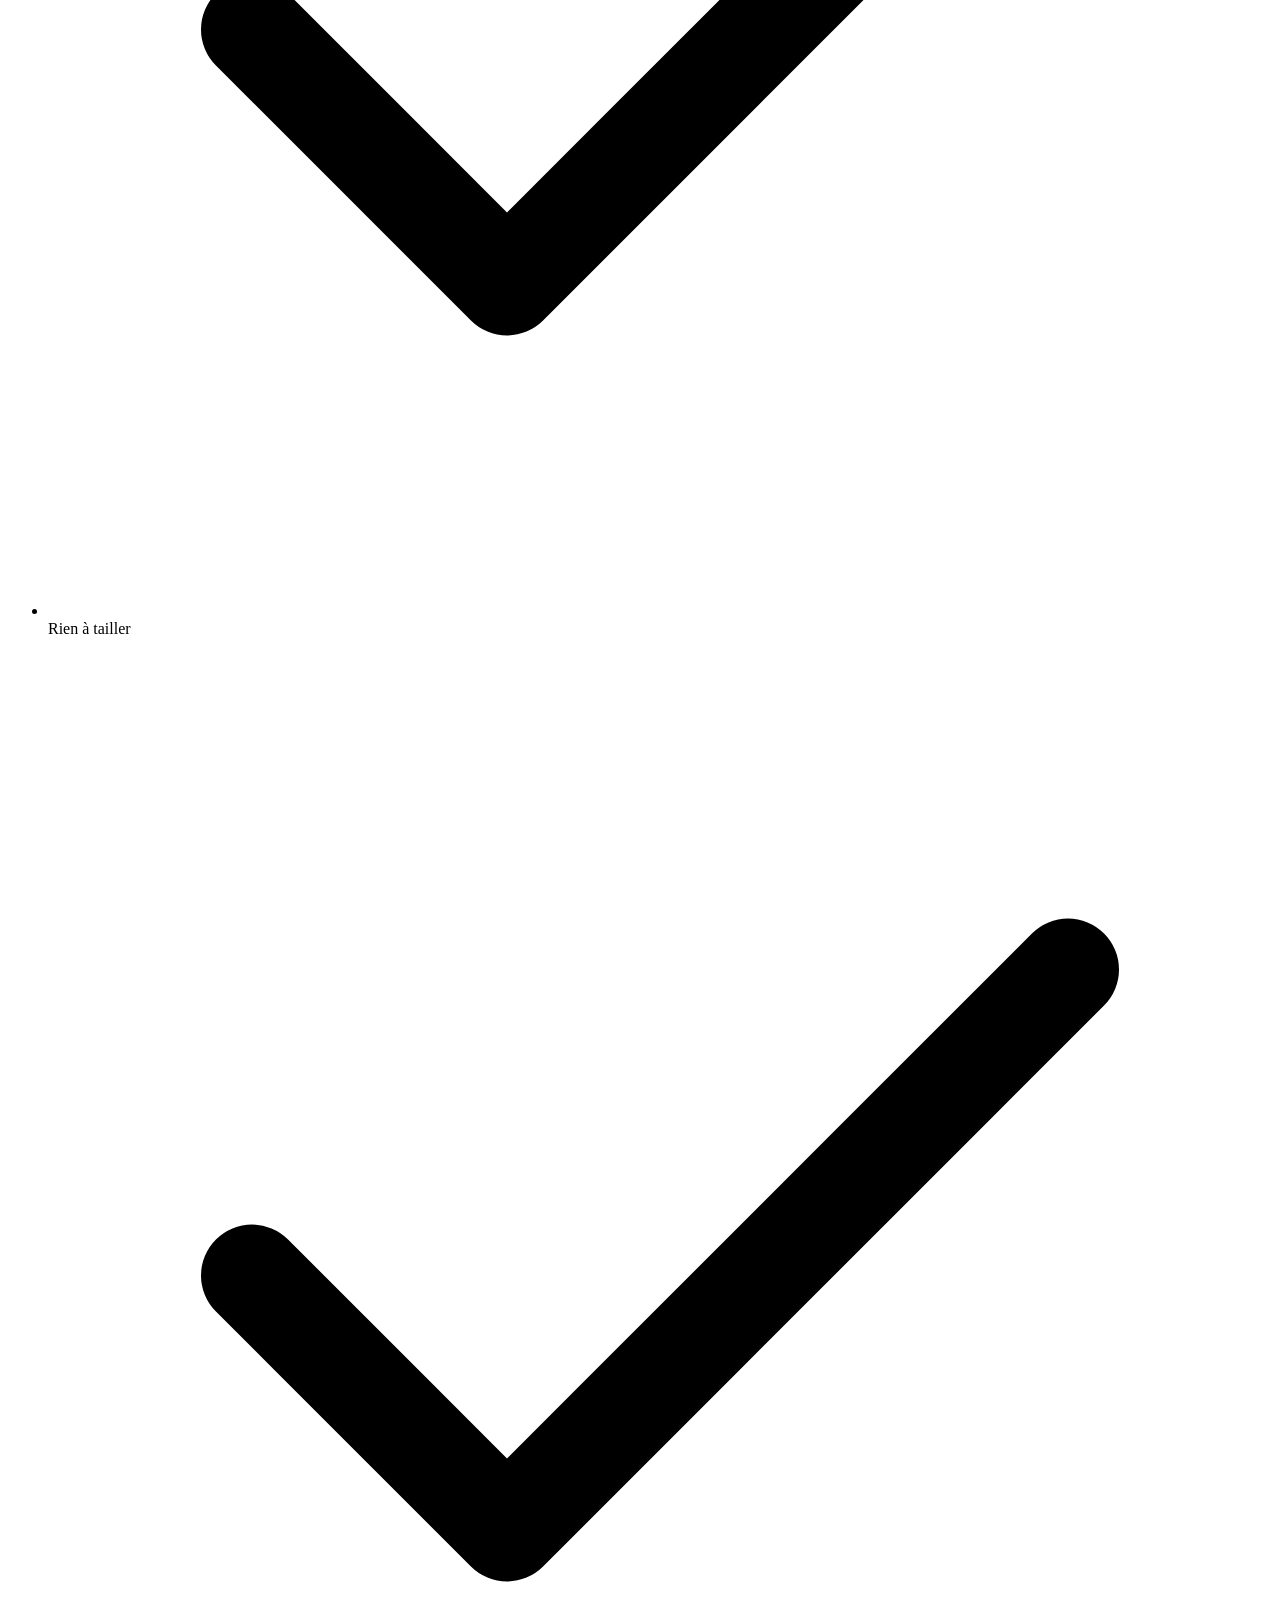
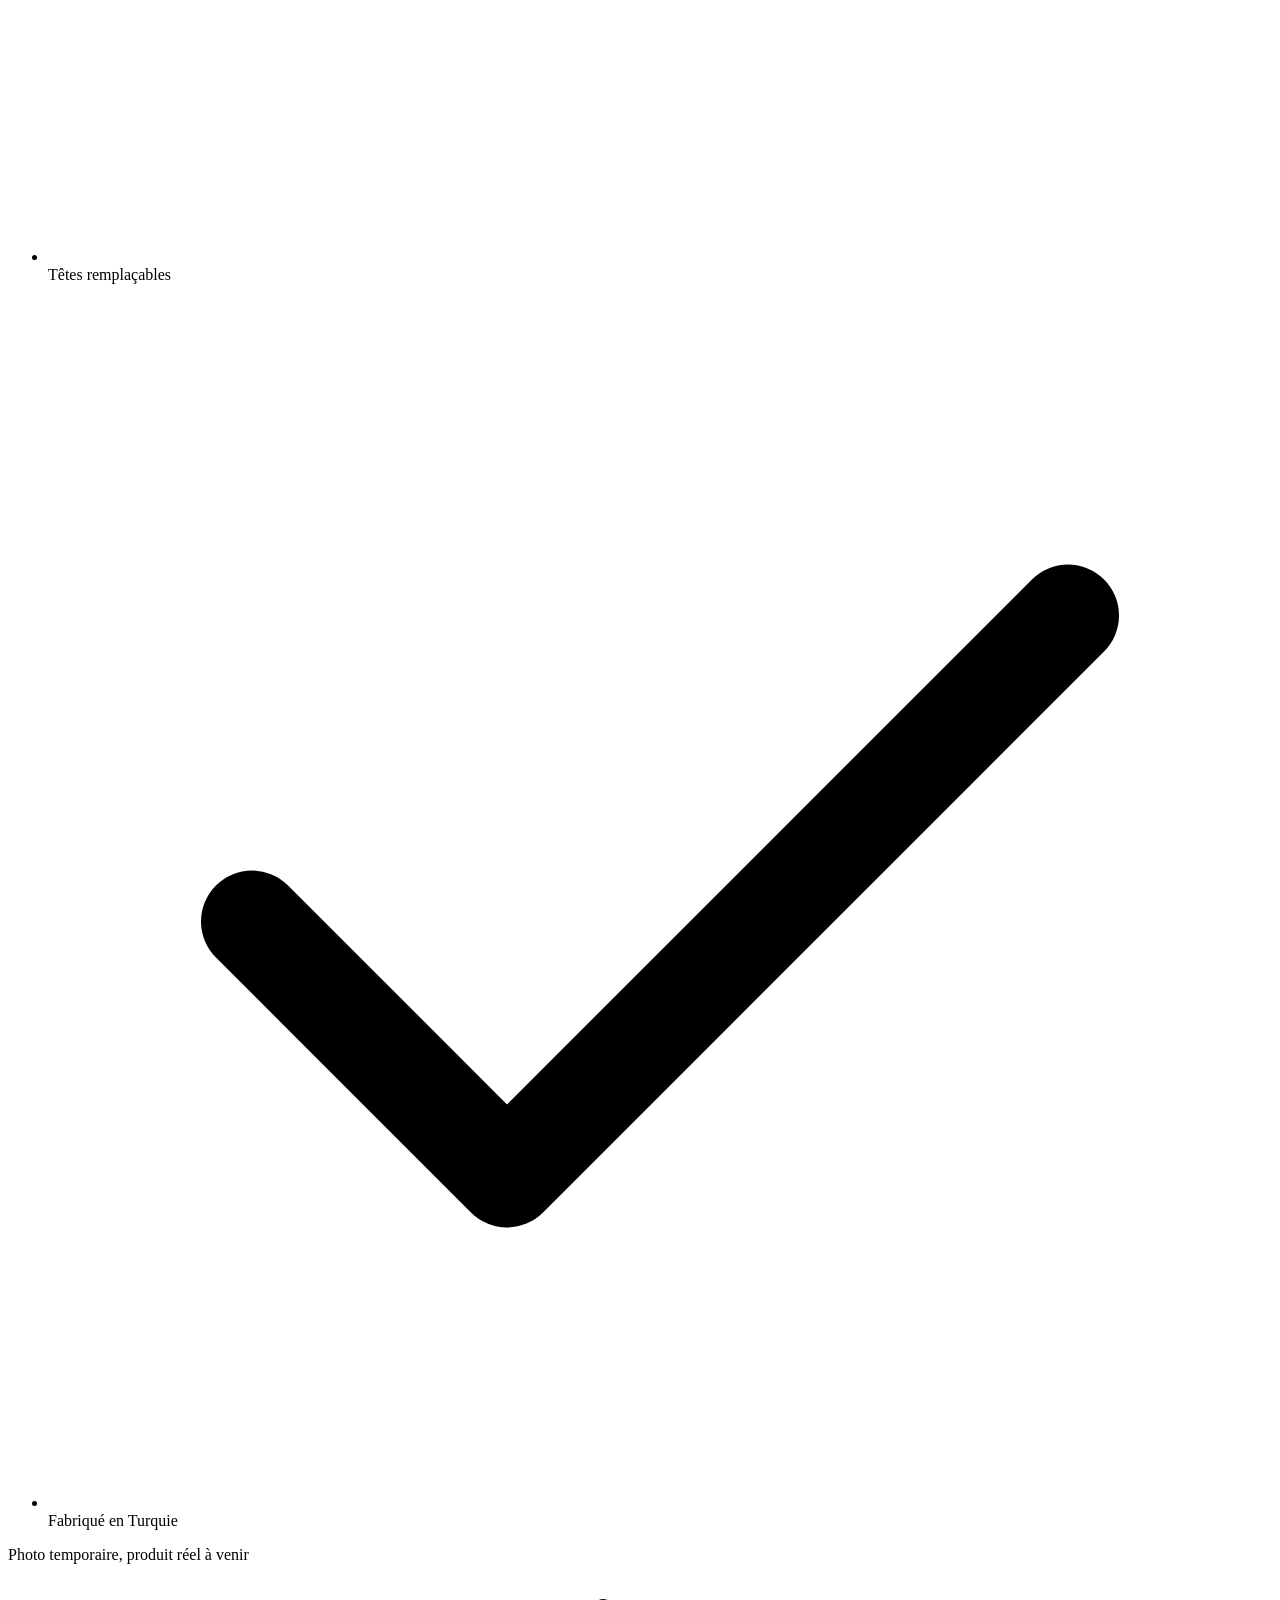
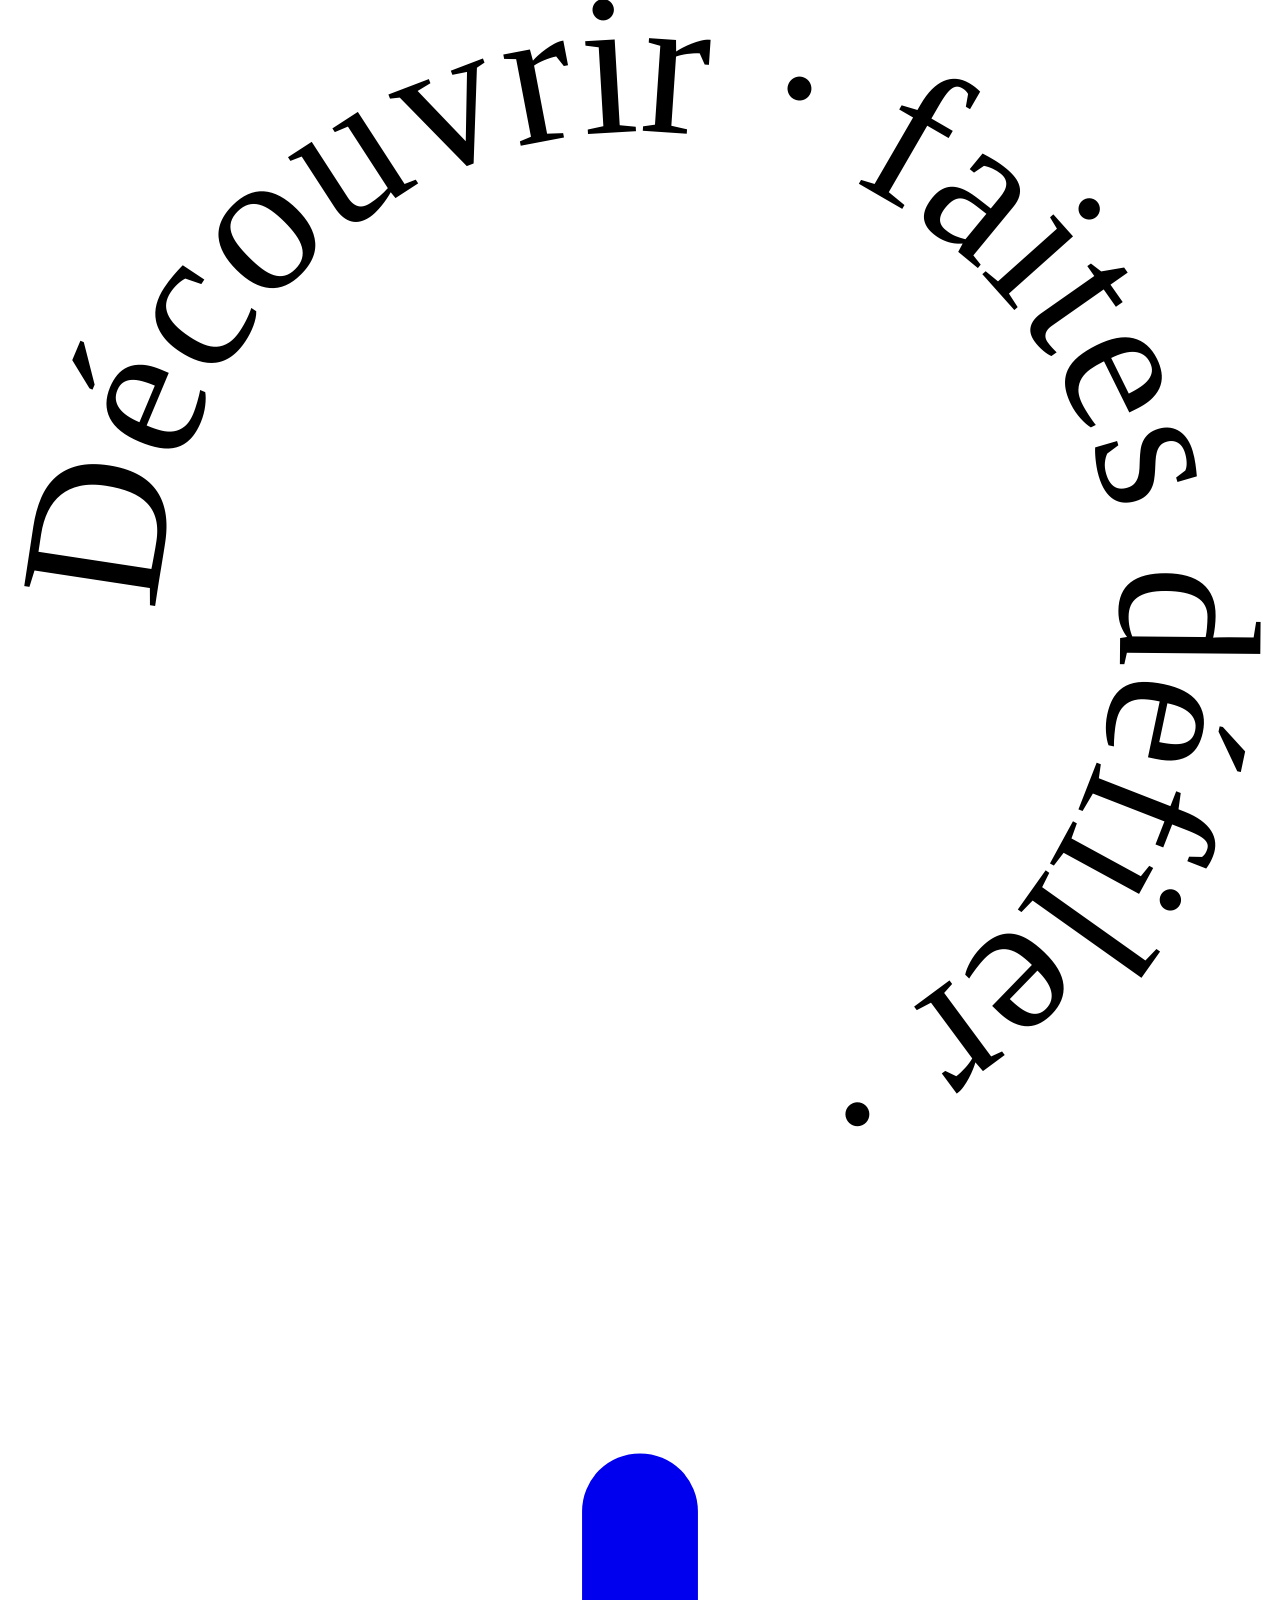
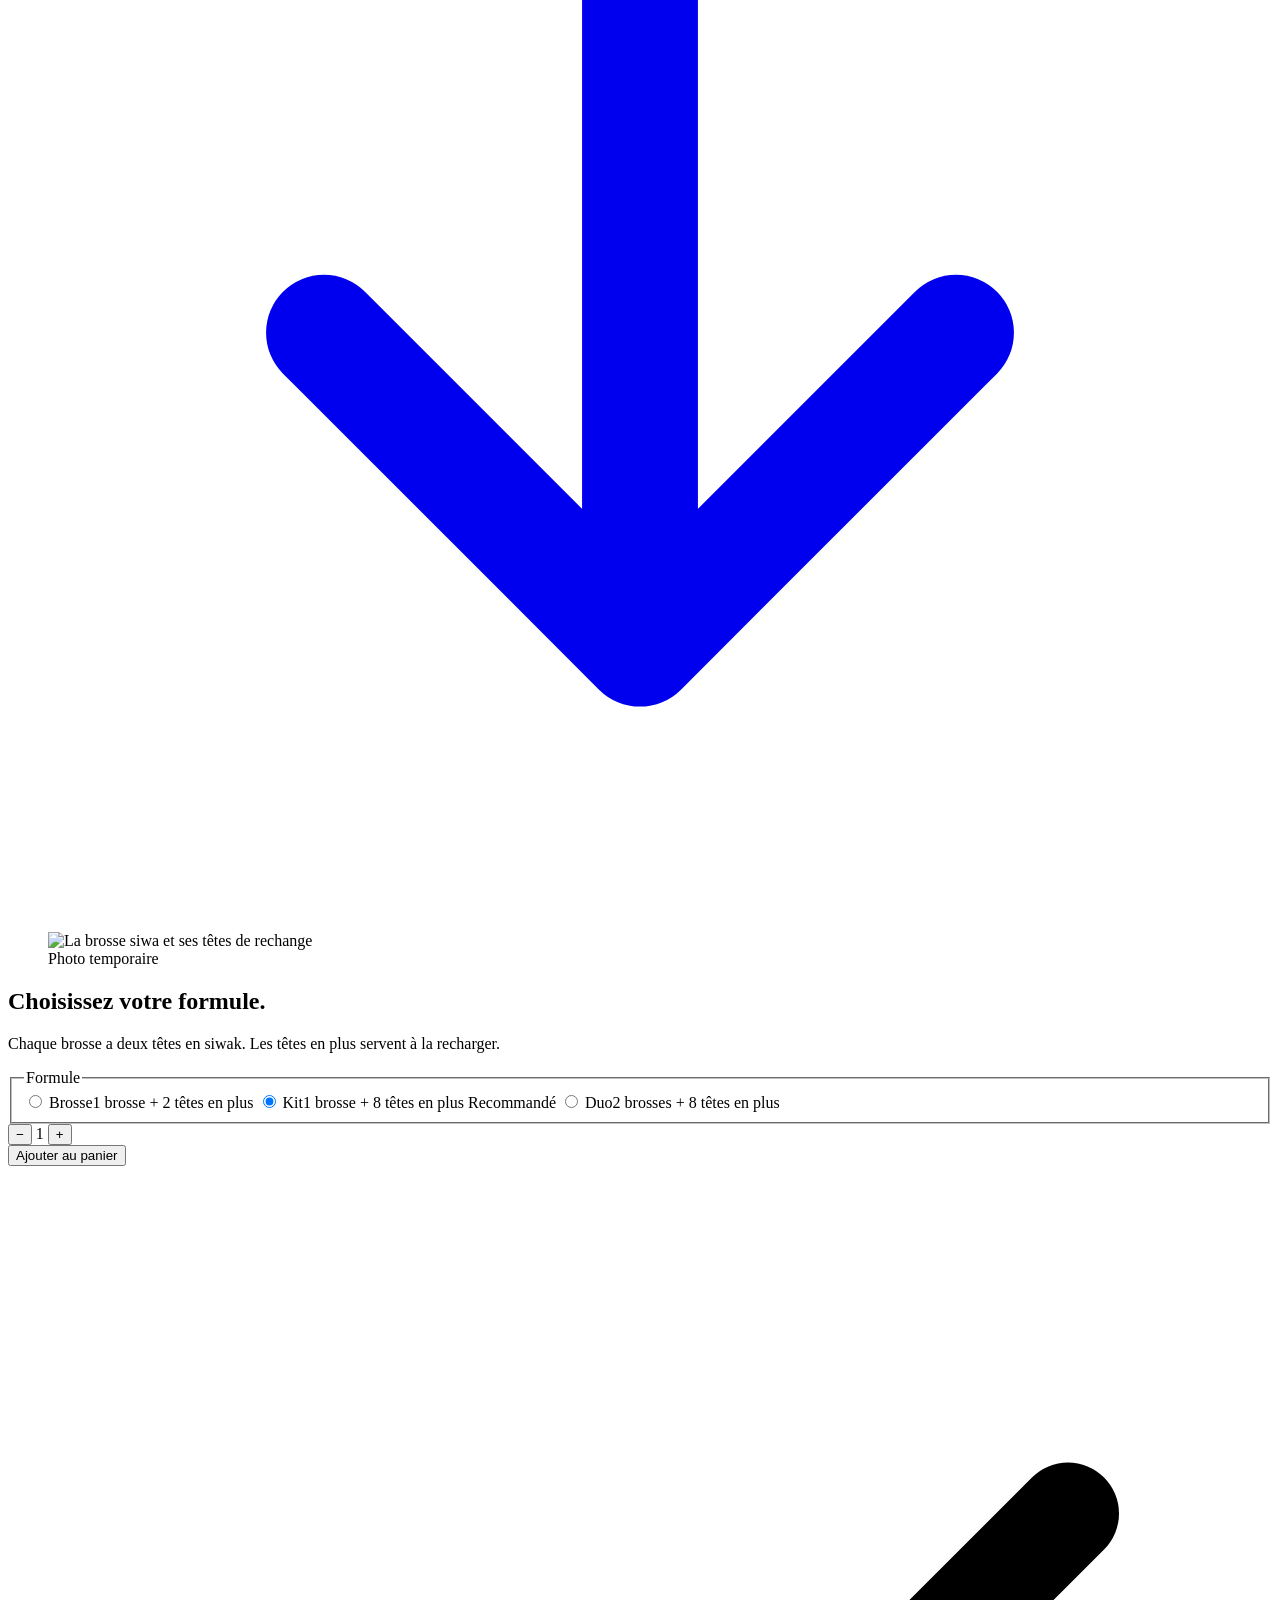
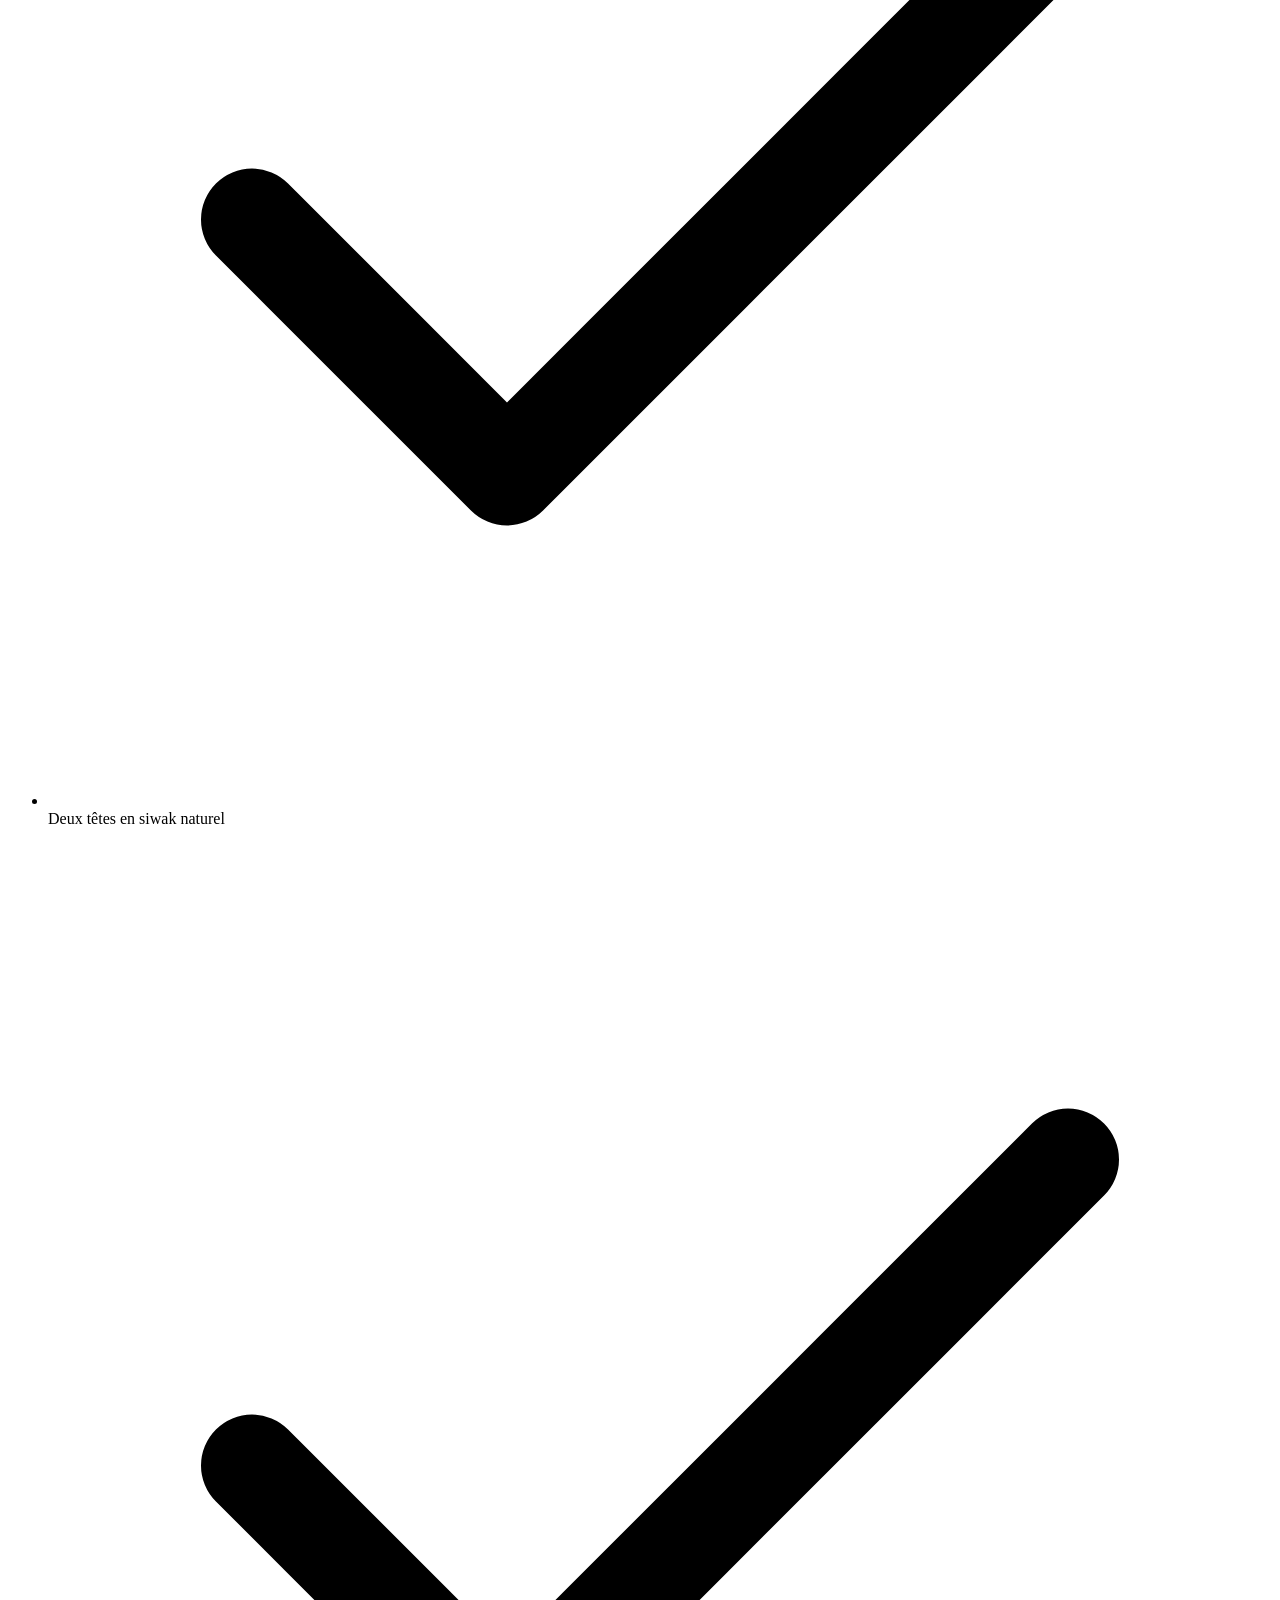
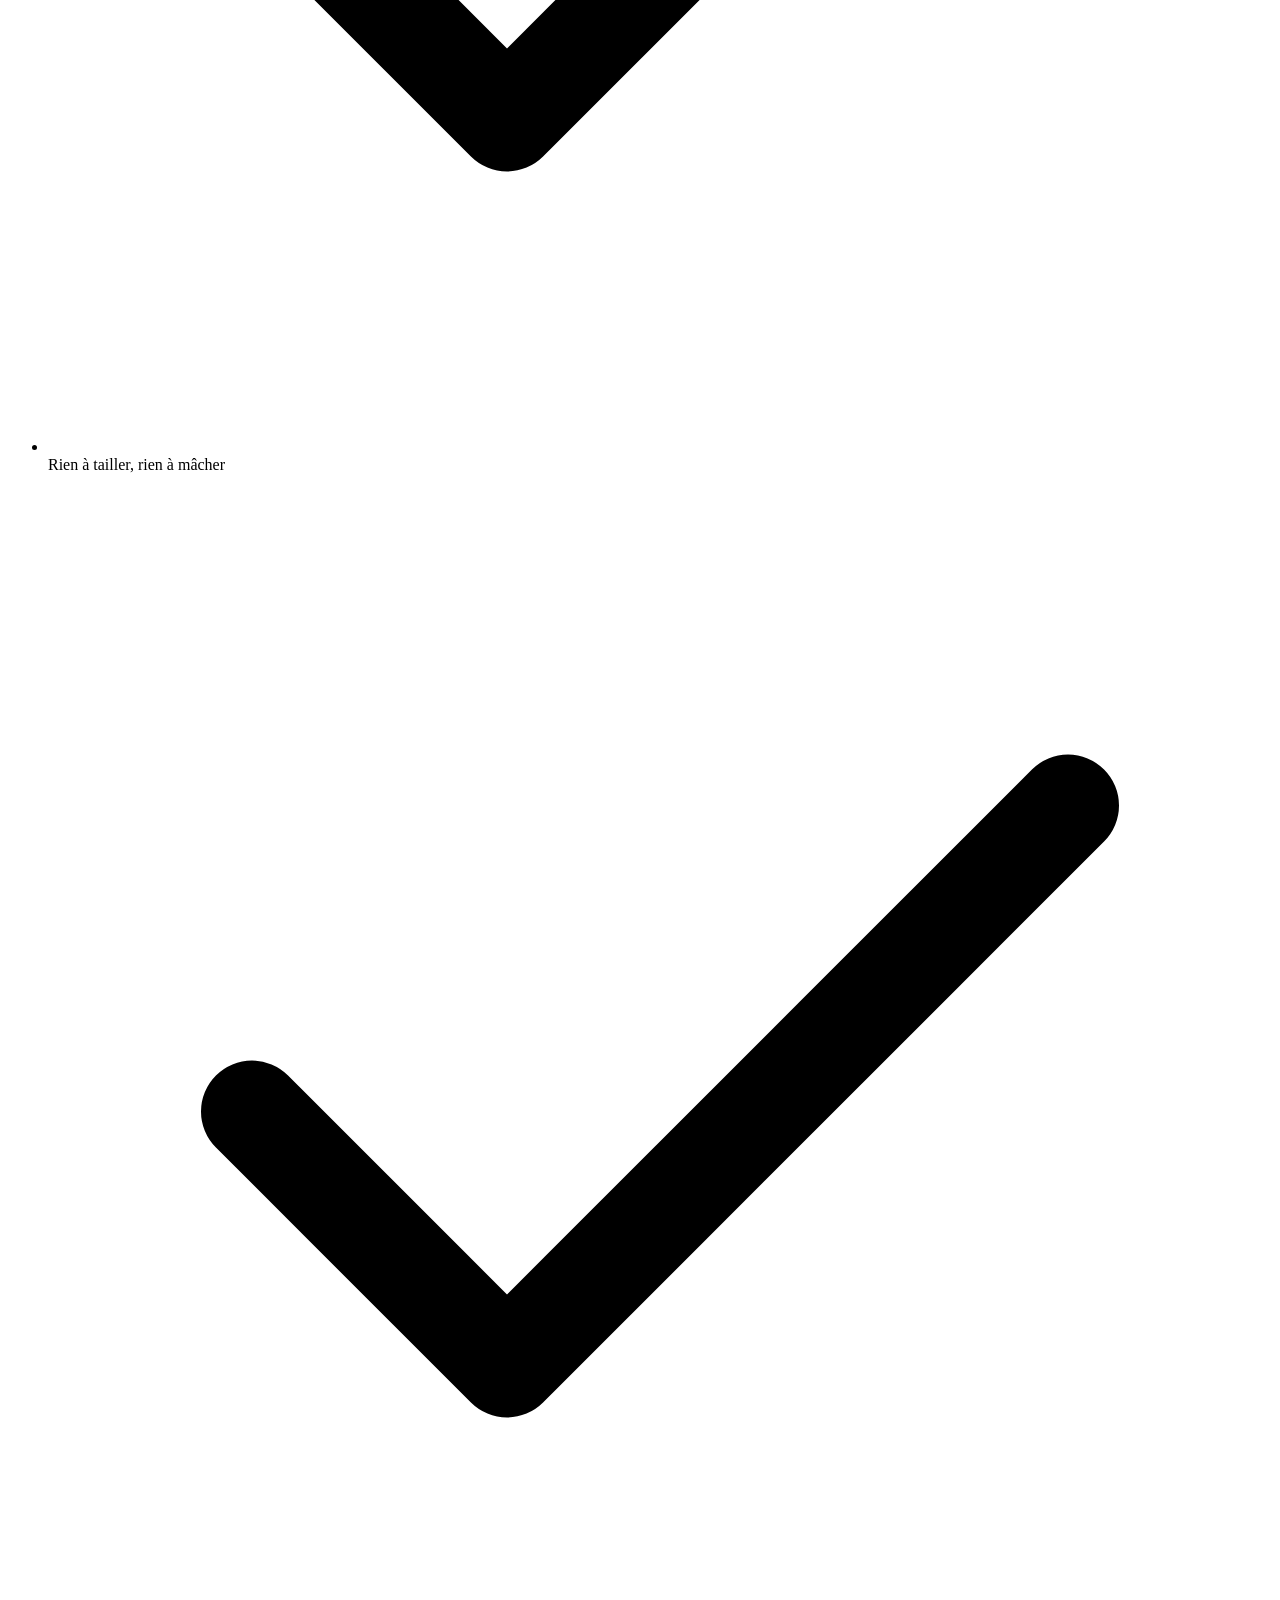
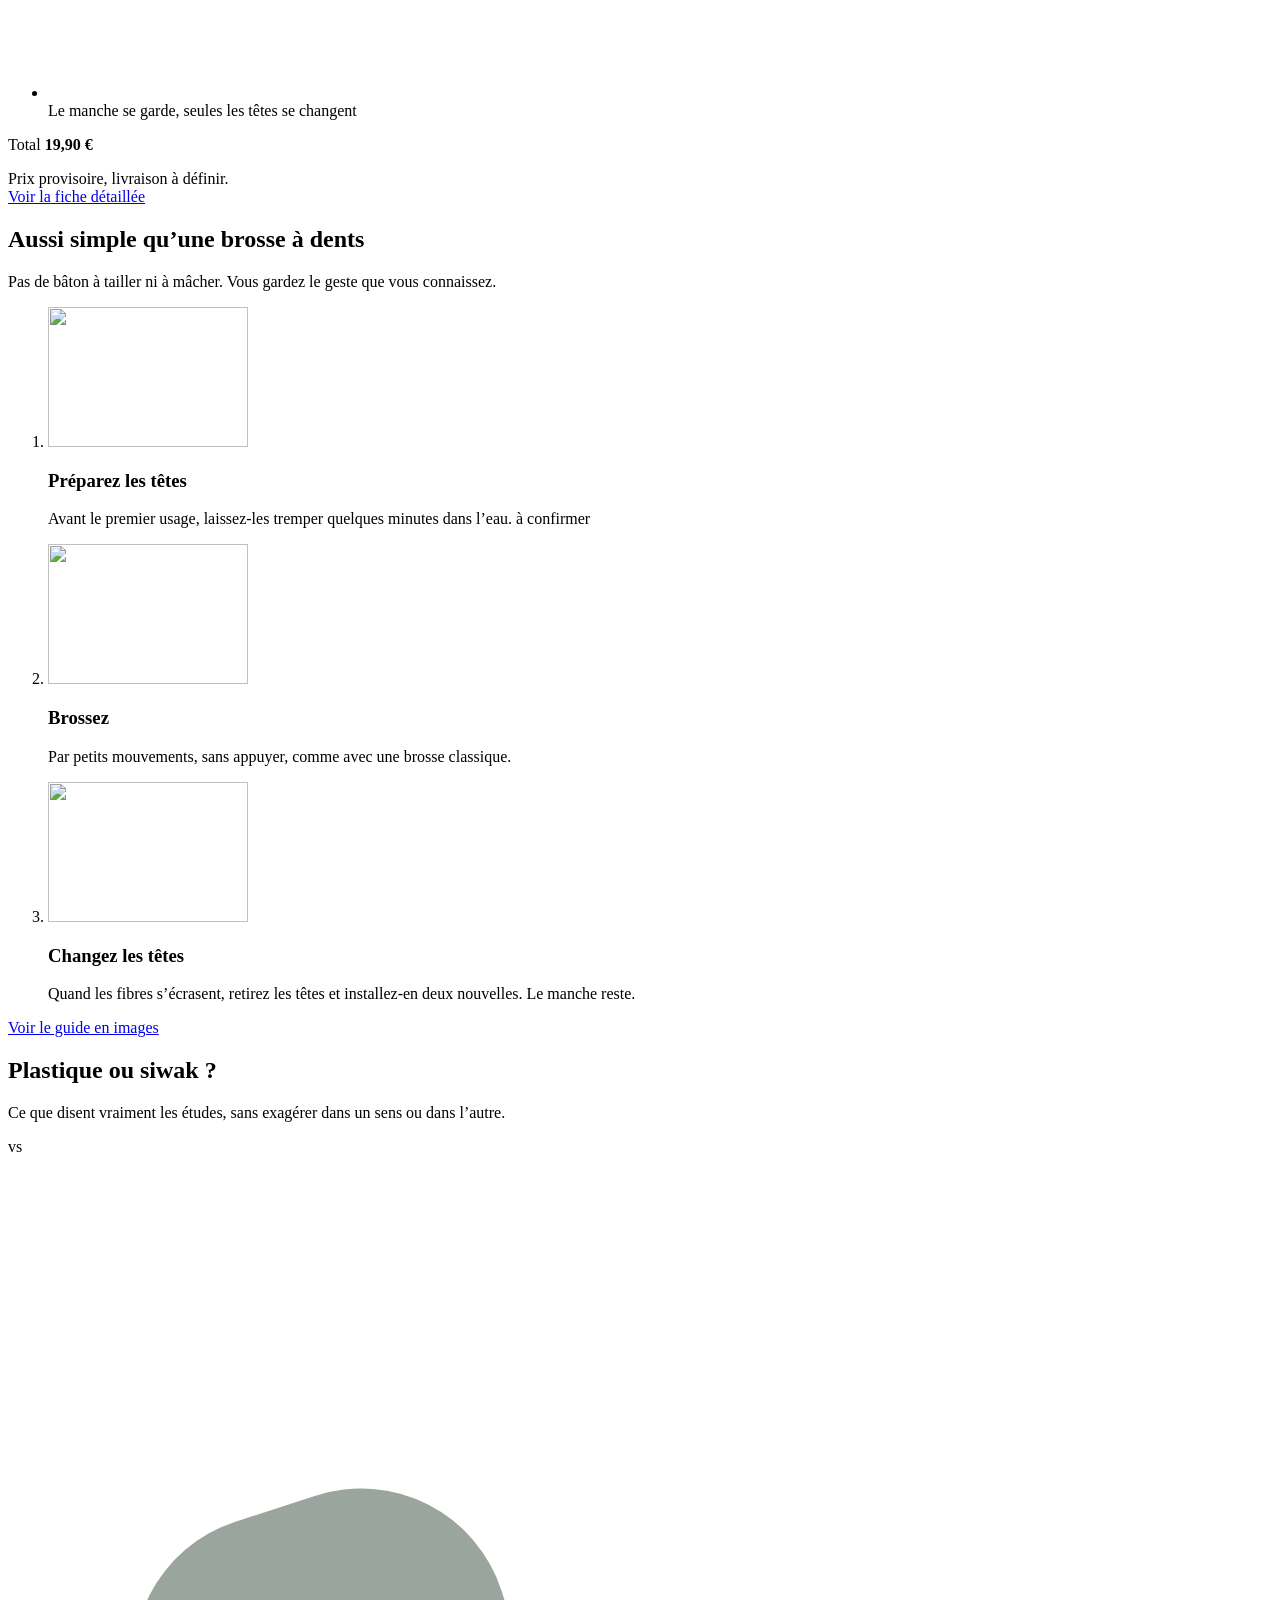
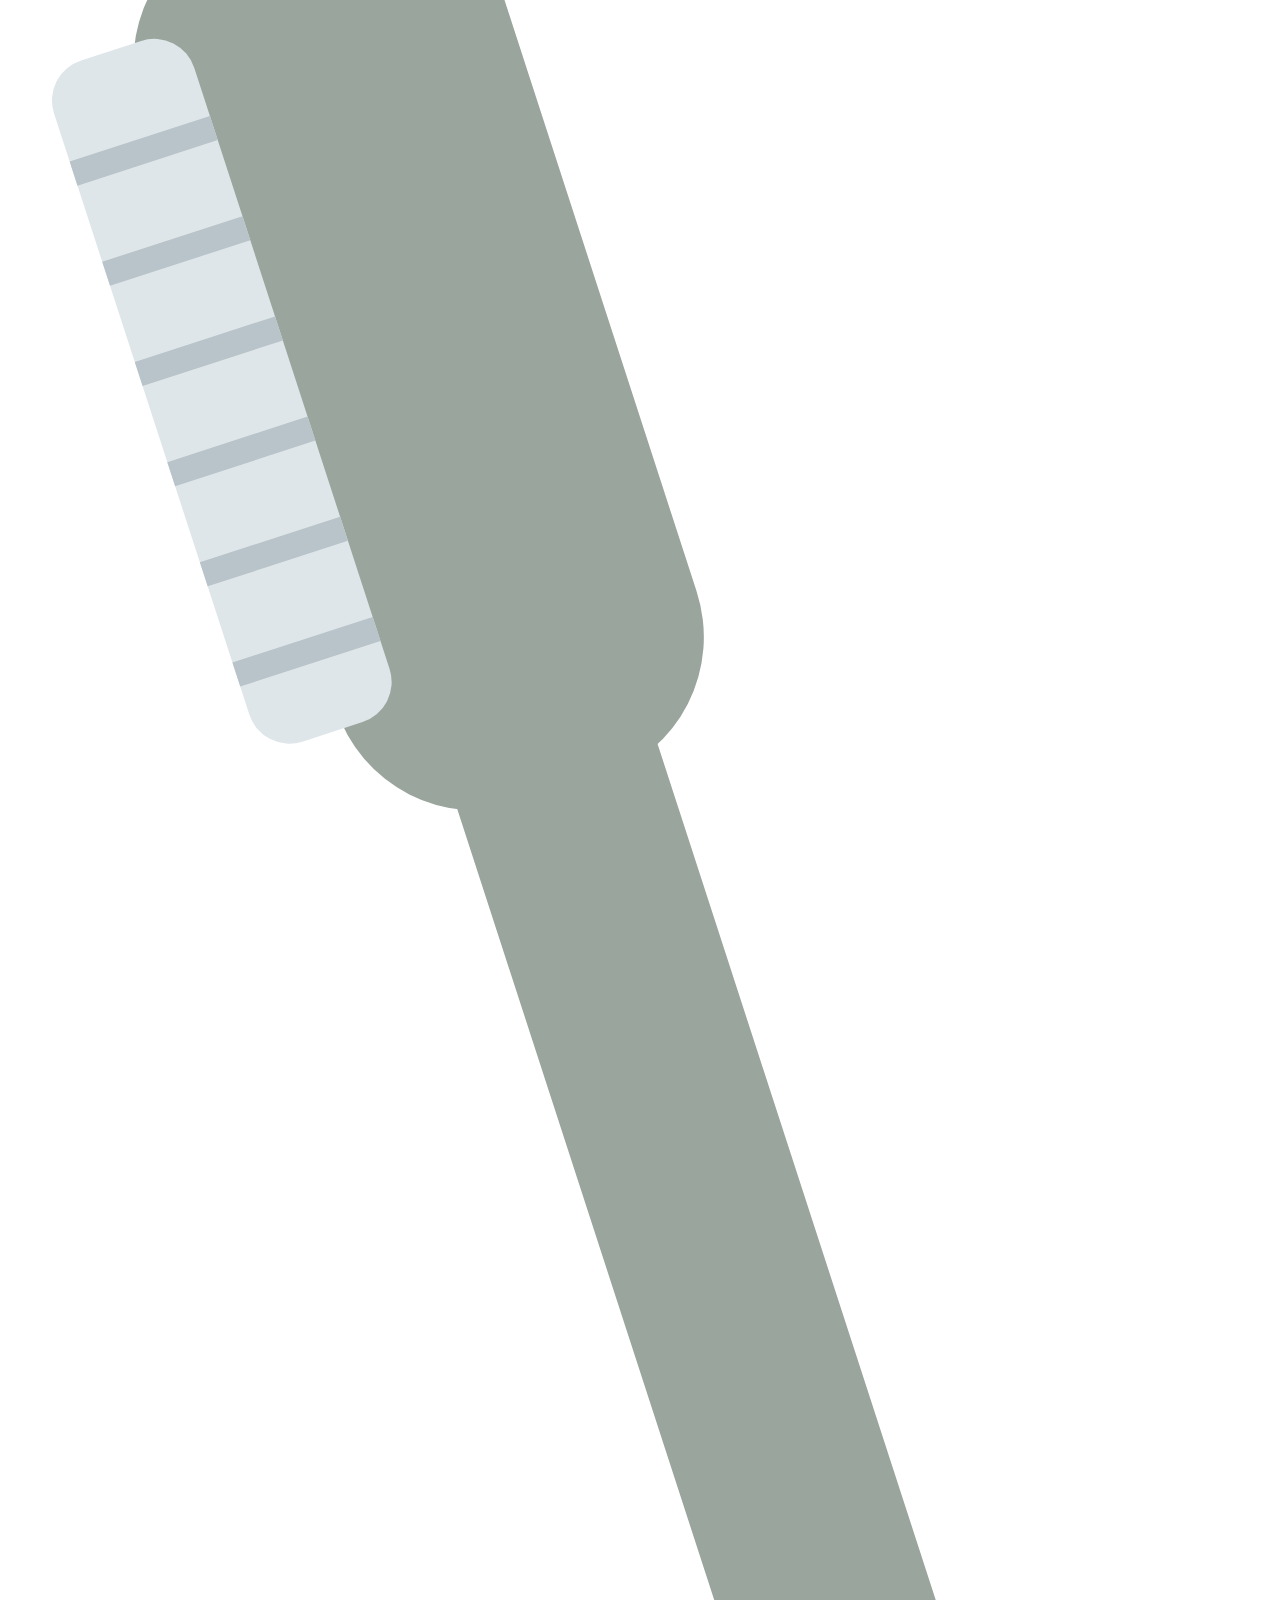
==== commit f7443b9a: "Corrections de l'audit design (Hallmark, Impeccable, apple-design) Co-Authored-By: Claude Opus 5.5 <" ====
--- a/index.html
+++ b/index.html
@@ -2,32 +2,31 @@
 <html lang="fr">
 <head>
   <meta charset="utf-8">
-  <meta name="robots" content="noindex, nofollow">
   <meta name="viewport" content="width=device-width, initial-scale=1">
   <title>Brosse à dents siwak à têtes remplaçables | siwa</title>
   <meta name="description" content="Le siwak, en format brosse à dents : deux têtes en siwak naturel sur un manche que vous gardez. Plus de bâton à tailler.">
   <!-- URL prévue : / -->
   <meta name="theme-color" content="#24382f">
-  <link rel="icon" href="/siwa-apercu/favicon.svg" type="image/svg+xml">
-  <link rel="preload" href="/siwa-apercu/assets/fonts/manrope-latin.woff2" as="font" type="font/woff2" crossorigin>
-  <script type="module" crossorigin src="/siwa-apercu/assets/main-D5xP0D5D.js"></script>
-  <script type="module" crossorigin src="/siwa-apercu/assets/produit-KIdyEGBX.js"></script>
-  <link rel="stylesheet" crossorigin href="/siwa-apercu/assets/main-C6PiSsE1.css">
+  <link rel="icon" href="/Program Files/Git/siwa-apercu/favicon.svg" type="image/svg+xml">
+  <link rel="preload" href="/Program Files/Git/siwa-apercu/assets/fonts/manrope-latin.woff2" as="font" type="font/woff2" crossorigin>
+  <script type="module" crossorigin src="/Program Files/Git/siwa-apercu/assets/main-DpGORdA3.js"></script>
+  <script type="module" crossorigin src="/Program Files/Git/siwa-apercu/assets/produit-DvHViuVU.js"></script>
+  <link rel="stylesheet" crossorigin href="/Program Files/Git/siwa-apercu/assets/main-BcLtf4k3.css">
 </head>
 <body>
 <a class="lien-evitement" href="#contenu">Aller au contenu</a>
 <p class="bandeau-proto">Prototype : prix et photos à confirmer</p>
 <header class="header">
   <div class="conteneur header__inner">
-    <a class="header__logo" href="/siwa-apercu/index.html"><img src="/siwa-apercu/assets/marque/logo-siwa.svg" alt="siwa, accueil" width="114" height="36"></a>
+    <a class="header__logo" href="/index.html"><img src="/assets/marque/logo-siwa.svg" alt="siwa, accueil" width="114" height="36"></a>
     <nav class="header__nav" aria-label="Navigation principale">
-      <a href="/siwa-apercu/produit.html">La brosse</a>
-      <a href="/siwa-apercu/recharges.html">Recharges</a>
-      <a href="/siwa-apercu/comment-ca-marche.html">Comment ça marche</a>
-      <a href="/siwa-apercu/faq.html">Questions</a>
+      <a href="/produit.html">La brosse</a>
+      <a href="/recharges.html">Recharges</a>
+      <a href="/comment-ca-marche.html">Comment ça marche</a>
+      <a href="/faq.html">Questions</a>
     </nav>
     <div class="header__actions">
-      <a class="icone-btn lien-panier" href="/siwa-apercu/panier.html" aria-label="Panier">
+      <a class="icone-btn lien-panier" href="/panier.html" aria-label="Panier">
         <svg viewBox="0 0 24 24" fill="none" stroke="currentColor" stroke-width="1.75" stroke-linecap="round" stroke-linejoin="round" aria-hidden="true"><path d="M5 8h14l-1.2 11.1a1 1 0 0 1-1 .9H7.2a1 1 0 0 1-1-.9L5 8Z"/><path d="M9 8V6.5a3 3 0 0 1 6 0V8"/></svg>
         <span class="compteur" aria-hidden="true"></span>
       </a>
@@ -41,21 +40,21 @@
   <div class="menu__voile" data-fermer-menu></div>
   <div class="menu__panneau" role="dialog" aria-modal="true" aria-label="Menu">
     <div class="menu__haut">
-      <img src="/siwa-apercu/assets/marque/logo-siwa.svg" alt="" width="102" height="32">
+      <img src="/assets/marque/logo-siwa.svg" alt="" width="102" height="32">
       <button class="icone-btn menu__fermer" type="button" aria-label="Fermer le menu" data-fermer-menu>
         <svg viewBox="0 0 24 24" fill="none" stroke="currentColor" stroke-width="1.75" stroke-linecap="round" aria-hidden="true"><path d="m6 6 12 12M18 6 6 18"/></svg>
       </button>
     </div>
     <ul class="menu__liens">
-      <li><a href="/siwa-apercu/index.html">Accueil</a></li>
-      <li><a href="/siwa-apercu/produit.html">La brosse</a></li>
-      <li><a href="/siwa-apercu/recharges.html">Recharges</a></li>
-      <li><a href="/siwa-apercu/comment-ca-marche.html">Comment ça marche</a></li>
-      <li><a href="/siwa-apercu/faq.html">Questions fréquentes</a></li>
-      <li><a href="/siwa-apercu/contact.html">Contact</a></li>
+      <li><a href="/index.html">Accueil</a></li>
+      <li><a href="/produit.html">La brosse</a></li>
+      <li><a href="/recharges.html">Recharges</a></li>
+      <li><a href="/comment-ca-marche.html">Comment ça marche</a></li>
+      <li><a href="/faq.html">Questions fréquentes</a></li>
+      <li><a href="/contact.html">Contact</a></li>
     </ul>
     <div class="menu__bas">
-      <a class="btn btn--plein btn--large" href="/siwa-apercu/panier.html">Voir le panier</a>
+      <a class="btn btn--plein btn--large" href="/panier.html">Voir le panier</a>
     </div>
   </div>
 </div>
@@ -63,9 +62,8 @@
 <main id="contenu">
 
   <section class="hero">
-    <div class="hero__fond" aria-hidden="true"><img src="/siwa-apercu/assets/produits/temporaire/tetes-ambiance.webp" alt="" width="800" height="800" fetchpriority="high"></div>
+    <div class="hero__fond" aria-hidden="true"><img src="/Program Files/Git/siwa-apercu/assets/produits/temporaire/tetes-ambiance.webp" alt="" width="800" height="800" fetchpriority="high"></div>
     <div class="conteneur hero__contenu">
-      <p class="hero__sur-titre">Brosse à dents au siwak</p>
       <h1>Le siwak, en format brosse à dents.</h1>
       <p class="hero__texte">Deux têtes en siwak naturel sur un manche que vous gardez. Quand elles sont usées, vous changez les têtes, pas la brosse.</p>
       <div class="hero__achat">
@@ -88,7 +86,7 @@
   <section class="achat-accueil" id="achat" aria-labelledby="t-achat">
     <div class="conteneur achat-accueil__grille">
       <figure class="visuel visuel--photo achat-accueil__visuel">
-        <img data-visuel-offre src="/siwa-apercu/assets/produits/temporaire/sanowak-pack.webp" alt="La brosse siwa et ses têtes de rechange" width="600" height="600" loading="lazy">
+        <img data-visuel-offre src="/Program Files/Git/siwa-apercu/assets/produits/temporaire/sanowak-pack.webp" alt="La brosse siwa et ses têtes de rechange" width="600" height="600" loading="lazy">
         <figcaption class="visuel__etiquette">Photo temporaire</figcaption>
       </figure>
       <form class="achat" id="form-achat">
@@ -126,40 +124,41 @@
           <li><svg viewBox="0 0 24 24" fill="none" stroke="currentColor" stroke-width="2" stroke-linecap="round" stroke-linejoin="round" aria-hidden="true"><path d="M4 12.5 9 17.5 20 6.5"/></svg>Rien à tailler, rien à mâcher</li>
           <li><svg viewBox="0 0 24 24" fill="none" stroke="currentColor" stroke-width="2" stroke-linecap="round" stroke-linejoin="round" aria-hidden="true"><path d="M4 12.5 9 17.5 20 6.5"/></svg>Le manche se garde, seules les têtes se changent</li>
         </ul>
-        <p class="mention">Total : <strong data-total-offre>19,90 €</strong> · prix provisoire · livraison à définir · <a href="/siwa-apercu/produit.html">voir la fiche détaillée</a></p>
+        <p class="achat__total">Total <strong data-total-offre>19,90 €</strong></p>
+        <p class="mention">Prix provisoire, livraison à définir.<br><a href="/produit.html">Voir la fiche détaillée</a></p>
       </form>
     </div>
   </section>
 
   <section class="section section--beige" aria-labelledby="t-etapes">
     <div class="conteneur">
-      <h2 class="section__titre" id="t-etapes">Aussi simple qu'une brosse à dents</h2>
+      <h2 class="section__titre" id="t-etapes">Aussi simple qu’une brosse à dents</h2>
       <p class="section__intro">Pas de bâton à tailler ni à mâcher. Vous gardez le geste que vous connaissez.</p>
       <ol class="etapes">
         <li class="etape">
-          <img class="etape__visuel" src="/siwa-apercu/assets/illustrations/etape-preparer.svg" alt="" width="200" height="140" loading="lazy">
+          <img class="etape__visuel" src="/Program Files/Git/siwa-apercu/assets/illustrations/etape-preparer.svg" alt="" width="200" height="140" loading="lazy">
           <h3>Préparez les têtes</h3>
-          <p>Avant le premier usage, laissez-les tremper quelques minutes dans l'eau. <span class="a-confirmer">à confirmer</span></p>
+          <p>Avant le premier usage, laissez-les tremper quelques minutes dans l’eau. <span class="a-confirmer">à confirmer</span></p>
         </li>
         <li class="etape">
-          <img class="etape__visuel" src="/siwa-apercu/assets/illustrations/etape-brosser.svg" alt="" width="200" height="140" loading="lazy">
+          <img class="etape__visuel" src="/Program Files/Git/siwa-apercu/assets/illustrations/etape-brosser.svg" alt="" width="200" height="140" loading="lazy">
           <h3>Brossez</h3>
           <p>Par petits mouvements, sans appuyer, comme avec une brosse classique.</p>
         </li>
         <li class="etape">
-          <img class="etape__visuel" src="/siwa-apercu/assets/illustrations/etape-changer.svg" alt="" width="200" height="140" loading="lazy">
+          <img class="etape__visuel" src="/Program Files/Git/siwa-apercu/assets/illustrations/etape-changer.svg" alt="" width="200" height="140" loading="lazy">
           <h3>Changez les têtes</h3>
-          <p>Quand les fibres s'écrasent, retirez les têtes et installez-en deux nouvelles. Le manche reste.</p>
+          <p>Quand les fibres s’écrasent, retirez les têtes et installez-en deux nouvelles. Le manche reste.</p>
         </li>
       </ol>
-      <p style="margin-top: var(--s-6)"><a class="lien-fleche" href="/siwa-apercu/comment-ca-marche.html">Voir le guide en images</a></p>
+      <p style="margin-top: var(--s-6)"><a class="lien-fleche" href="/comment-ca-marche.html">Voir le guide en images</a></p>
     </div>
   </section>
 
   <section class="section" aria-labelledby="t-duel">
     <div class="conteneur">
       <h2 class="section__titre" id="t-duel">Plastique ou siwak ?</h2>
-      <p class="section__intro">Ce que disent vraiment les études, sans exagérer dans un sens ou dans l'autre.</p>
+      <p class="section__intro">Ce que disent vraiment les études, sans exagérer dans un sens ou dans l’autre.</p>
       <div class="duel">
         <span class="duel__vs" aria-hidden="true">vs</span>
         <div class="duel__col duel__col--classique">
@@ -176,7 +175,7 @@
         </div>
         <div class="duel__col duel__col--siwak">
           <div class="duel__tete">
-            <img src="/siwa-apercu/assets/produits/brosse-concept.svg" alt="" width="96" height="120" style="height:7.5rem;width:auto" loading="lazy">
+            <img src="/Program Files/Git/siwa-apercu/assets/produits/brosse-concept.svg" alt="" width="96" height="120" style="height:7.5rem;width:auto" loading="lazy">
             <h3>Brosse siwa</h3>
           </div>
           <ul class="duel__liste">
@@ -192,8 +191,8 @@
         <ol class="sources">
           <li id="source-1">Said &amp; Dom, <a href="https://pubmed.ncbi.nlm.nih.gov/35944735/" rel="noopener">Journal of Ethnopharmacology, 2022</a> : méta-analyse de 9 essais randomisés, pas de différence significative entre siwak et brosse sur la plaque et la gingivite.</li>
           <li id="source-2">Étude préliminaire en brossage simulé, Balcı et al., <a href="https://doi.org/10.1016/j.microc.2025.114680" rel="noopener">Microchemical Journal, 2025</a> : toutes les brosses testées libèrent des microplastiques. Effet sur la santé non établi.</li>
-          <li id="source-3">Recommandation de l'<a href="https://www.ada.org/resources/ada-library/oral-health-topics/toothbrushes" rel="noopener">American Dental Association</a>.</li>
-          <li id="source-4">Lyne et al., <a href="https://doi.org/10.1038/s41415-020-1981-0" rel="noopener">British Dental Journal, 2020</a> : les brosses à tête remplaçable font partie des moins impactantes pour l'environnement.</li>
+          <li id="source-3">Recommandation de l’<a href="https://www.ada.org/resources/ada-library/oral-health-topics/toothbrushes" rel="noopener">American Dental Association</a>.</li>
+          <li id="source-4">Lyne et al., <a href="https://doi.org/10.1038/s41415-020-1981-0" rel="noopener">British Dental Journal, 2020</a> : les brosses à tête remplaçable font partie des moins impactantes pour l’environnement.</li>
           <li id="source-5">Teneur en fluor du siwak, <a href="https://gupea.ub.gu.se/handle/2077/21869" rel="noopener">Université de Göteborg</a>.</li>
         </ol>
       </div>
@@ -208,13 +207,13 @@
       <p class="section__intro">Les recharges contiennent uniquement les têtes en siwak.</p>
       <div class="cartes cartes--compactes">
         <article class="carte">
-          <div class="visuel visuel--photo"><img src="/siwa-apercu/assets/produits/temporaire/sanowak-tetes-rechange.webp" alt="Sachet de 4 têtes en siwak" width="600" height="600" loading="lazy"></div>
+          <div class="visuel visuel--photo"><img src="/Program Files/Git/siwa-apercu/assets/produits/temporaire/sanowak-tetes-rechange.webp" alt="Sachet de 4 têtes en siwak" width="600" height="600" loading="lazy"></div>
           <h3>Recharge 4 têtes</h3>
           <p class="texte-secondaire petit">4 têtes en siwak</p>
           <div class="carte__bas"><span class="carte__prix" data-prix="recharge-4"></span><button class="btn btn--contour" type="button" data-ajouter="recharge-4">Ajouter</button></div>
         </article>
         <article class="carte">
-          <div class="visuel visuel--photo"><img src="/siwa-apercu/assets/produits/temporaire/sanowak-recharge-x4.webp" alt="Sachets de têtes en siwak" width="600" height="600" loading="lazy"></div>
+          <div class="visuel visuel--photo"><img src="/Program Files/Git/siwa-apercu/assets/produits/temporaire/sanowak-recharge-x4.webp" alt="Sachets de têtes en siwak" width="600" height="600" loading="lazy"></div>
           <h3>Recharge 8 têtes</h3>
           <p class="texte-secondaire petit">2 sachets de 4 têtes en siwak</p>
           <div class="carte__bas"><span class="carte__prix" data-prix="recharge-8"></span><button class="btn btn--contour" type="button" data-ajouter="recharge-8">Ajouter</button></div>
@@ -229,7 +228,7 @@
       <div class="faq">
         <details>
           <summary>Quelle différence avec un bâton de siwak ?</summary>
-          <div class="faq__reponse"><p>Le bâton se taille et se mâche pour dégager de nouvelles fibres. Ici, les têtes sont prêtes à l'emploi et se remplacent : vous gardez le geste d'une brosse à dents.</p></div>
+          <div class="faq__reponse"><p>Le bâton se taille et se mâche pour dégager de nouvelles fibres. Ici, les têtes sont prêtes à l’emploi et se remplacent : vous gardez le geste d’une brosse à dents.</p></div>
         </details>
         <details>
           <summary>Faut-il garder son dentifrice ?</summary>
@@ -237,14 +236,14 @@
         </details>
         <details>
           <summary>Quel goût a le siwak ?</summary>
-          <div class="faq__reponse"><p>Un goût naturel légèrement piquant, plus ou moins marqué selon les personnes. Il s'atténue avec l'habitude.</p></div>
+          <div class="faq__reponse"><p>Un goût naturel légèrement piquant, plus ou moins marqué selon les personnes. Il s’atténue avec l’habitude.</p></div>
         </details>
         <details>
           <summary>Combien de temps dure une tête ?</summary>
-          <div class="faq__reponse"><p>Nous l'indiquerons après nos propres tests avec le produit final. Nous préférons une durée vérifiée à une promesse.</p></div>
+          <div class="faq__reponse"><p>Nous l’indiquerons après nos propres tests avec le produit final. Nous préférons une durée vérifiée à une promesse.</p></div>
         </details>
       </div>
-      <p style="margin-top: var(--s-5)"><a class="lien-fleche" href="/siwa-apercu/faq.html">Toutes les questions</a></p>
+      <p style="margin-top: var(--s-5)"><a class="lien-fleche" href="/faq.html">Toutes les questions</a></p>
     </div>
   </section>
 
@@ -265,45 +264,45 @@
   <div class="conteneur">
     <div class="footer__haut">
       <div class="footer__marque">
-        <img src="/siwa-apercu/assets/marque/logo-siwa-blanc.svg" alt="siwa" width="114" height="36" loading="lazy">
-        <p>Le siwak, en format brosse à dents. Des têtes en siwak que l'on remplace, un manche que l'on garde.</p>
+        <img src="/assets/marque/logo-siwa-blanc.svg" alt="siwa" width="114" height="36" loading="lazy">
+        <p>Le siwak, en format brosse à dents. Des têtes en siwak que l’on remplace, un manche que l’on garde.</p>
       </div>
       <div class="footer__groupes">
         <nav aria-labelledby="f-boutique">
           <h2 id="f-boutique">Boutique</h2>
           <ul>
-            <li><a href="/siwa-apercu/produit.html">La brosse</a></li>
-            <li><a href="/siwa-apercu/recharges.html">Recharges</a></li>
-            <li><a href="/siwa-apercu/comment-ca-marche.html">Comment ça marche</a></li>
+            <li><a href="/produit.html">La brosse</a></li>
+            <li><a href="/recharges.html">Recharges</a></li>
+            <li><a href="/comment-ca-marche.html">Comment ça marche</a></li>
           </ul>
         </nav>
         <nav aria-labelledby="f-aide">
           <h2 id="f-aide">Aide</h2>
           <ul>
-            <li><a href="/siwa-apercu/faq.html">Questions fréquentes</a></li>
-            <li><a href="/siwa-apercu/livraison-retours.html">Livraison et retours</a></li>
-            <li><a href="/siwa-apercu/contact.html">Contact</a></li>
+            <li><a href="/faq.html">Questions fréquentes</a></li>
+            <li><a href="/livraison-retours.html">Livraison et retours</a></li>
+            <li><a href="/contact.html">Contact</a></li>
           </ul>
         </nav>
         <nav aria-labelledby="f-legal">
           <h2 id="f-legal">Informations légales</h2>
           <ul>
-            <li><a href="/siwa-apercu/mentions-legales.html">Mentions légales</a></li>
-            <li><a href="/siwa-apercu/cgv.html">Conditions générales de vente</a></li>
-            <li><a href="/siwa-apercu/confidentialite.html">Confidentialité et cookies</a></li>
+            <li><a href="/mentions-legales.html">Mentions légales</a></li>
+            <li><a href="/cgv.html">Conditions générales de vente</a></li>
+            <li><a href="/confidentialite.html">Confidentialité et cookies</a></li>
           </ul>
         </nav>
       </div>
     </div>
     <div class="footer__bas">
-      <p>© 2026 siwa — nom de marque provisoire. Prototype local, aucune vente réelle.</p>
-      <p>Les informations sur le siwak sont données à titre informatif et ne remplacent pas l'avis d'un dentiste.</p>
+      <p>© 2026 siwa, nom de marque provisoire. Prototype local, aucune vente réelle.</p>
+      <p>Les informations sur le siwak sont données à titre informatif et ne remplacent pas l’avis d’un dentiste.</p>
     </div>
   </div>
 </footer>
 <div class="toast" id="toast" role="status" aria-live="polite" hidden>
   <span data-toast-texte></span>
-  <a href="/siwa-apercu/panier.html">Voir le panier</a>
+  <a href="/panier.html">Voir le panier</a>
 </div>
 
 </body>
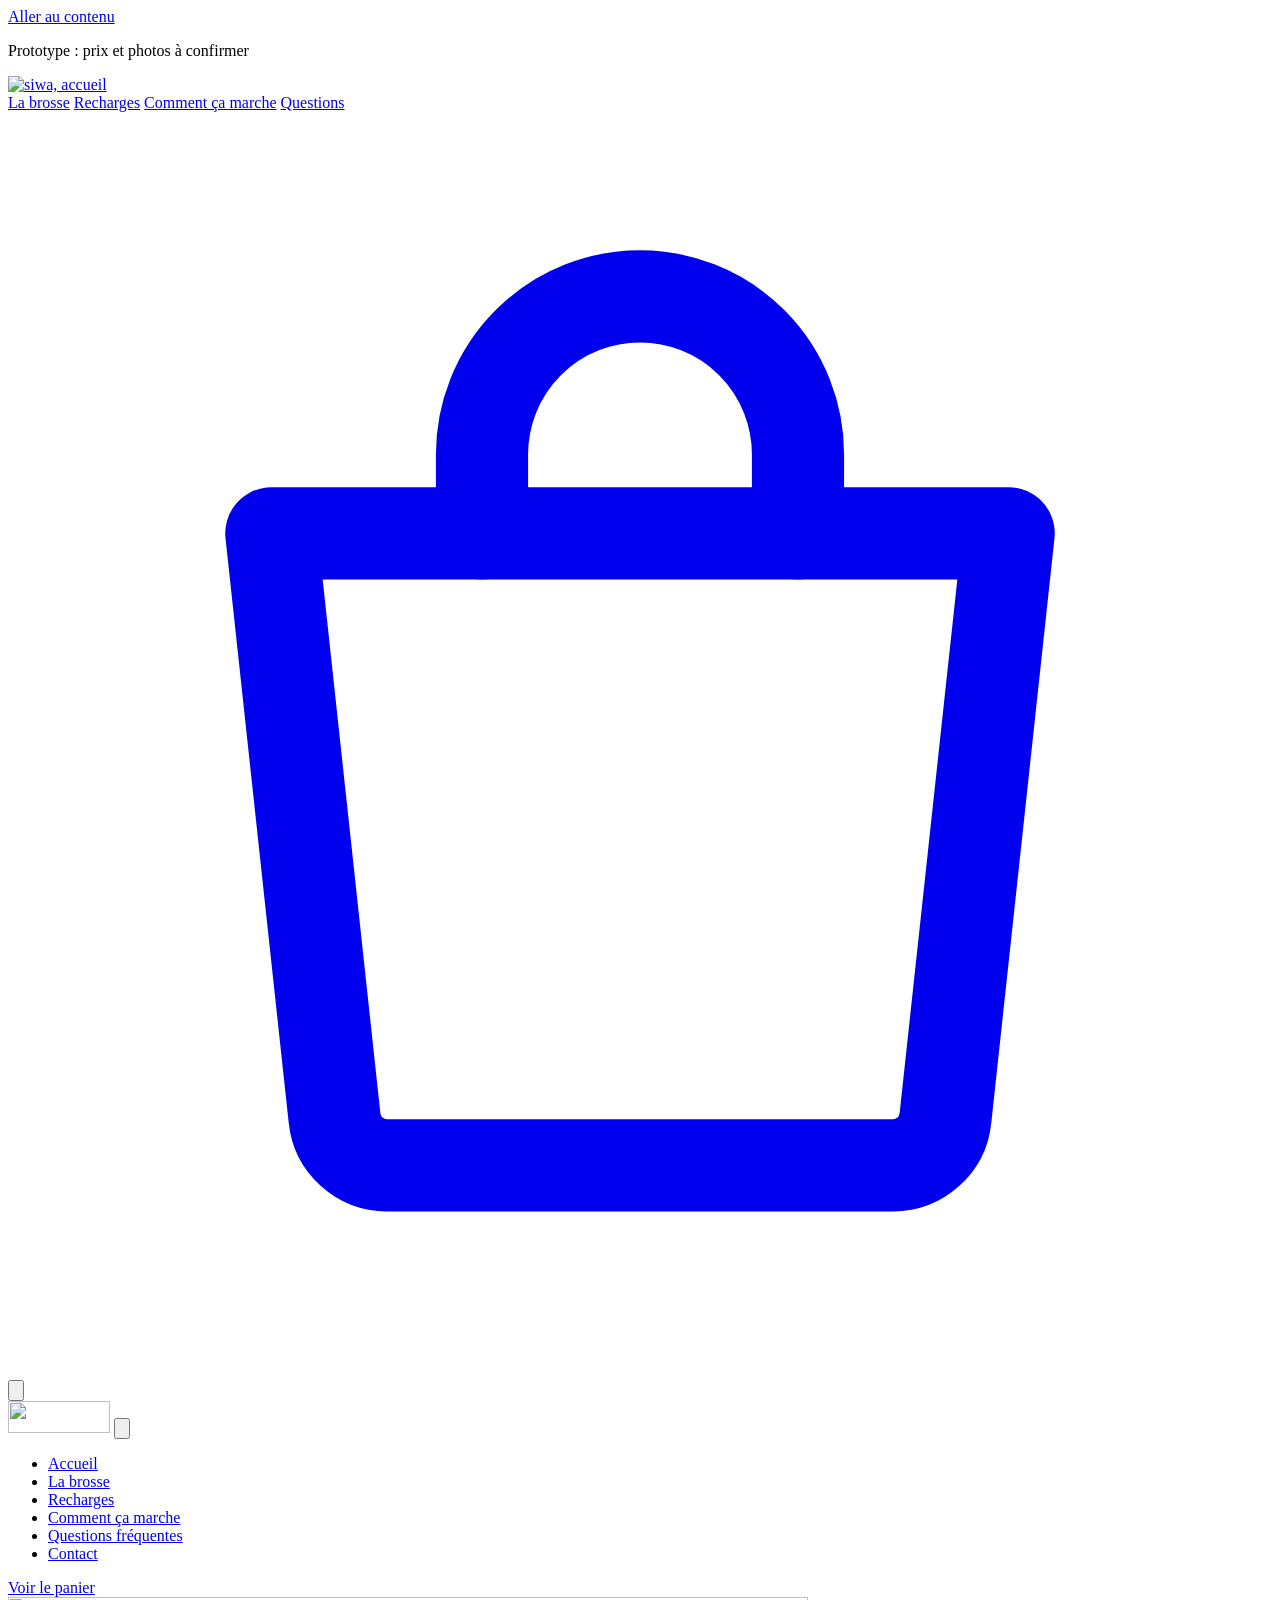
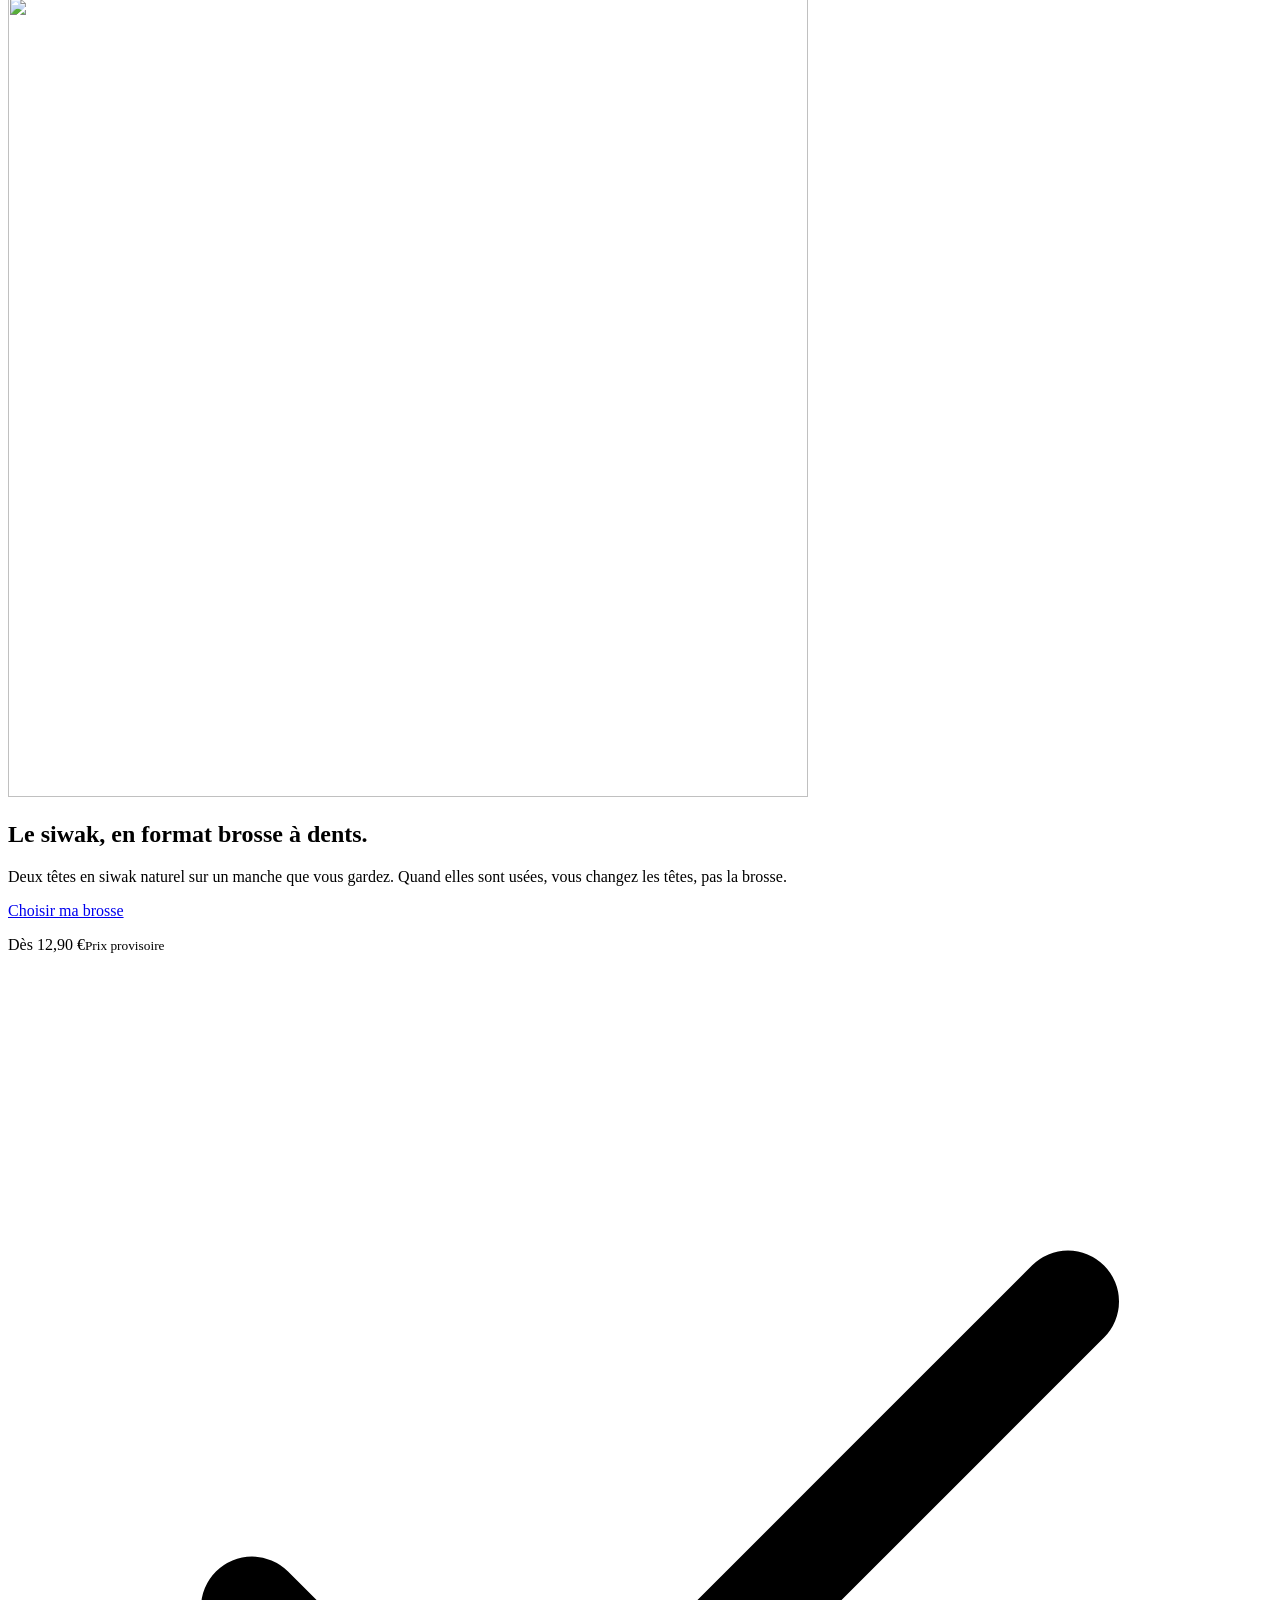
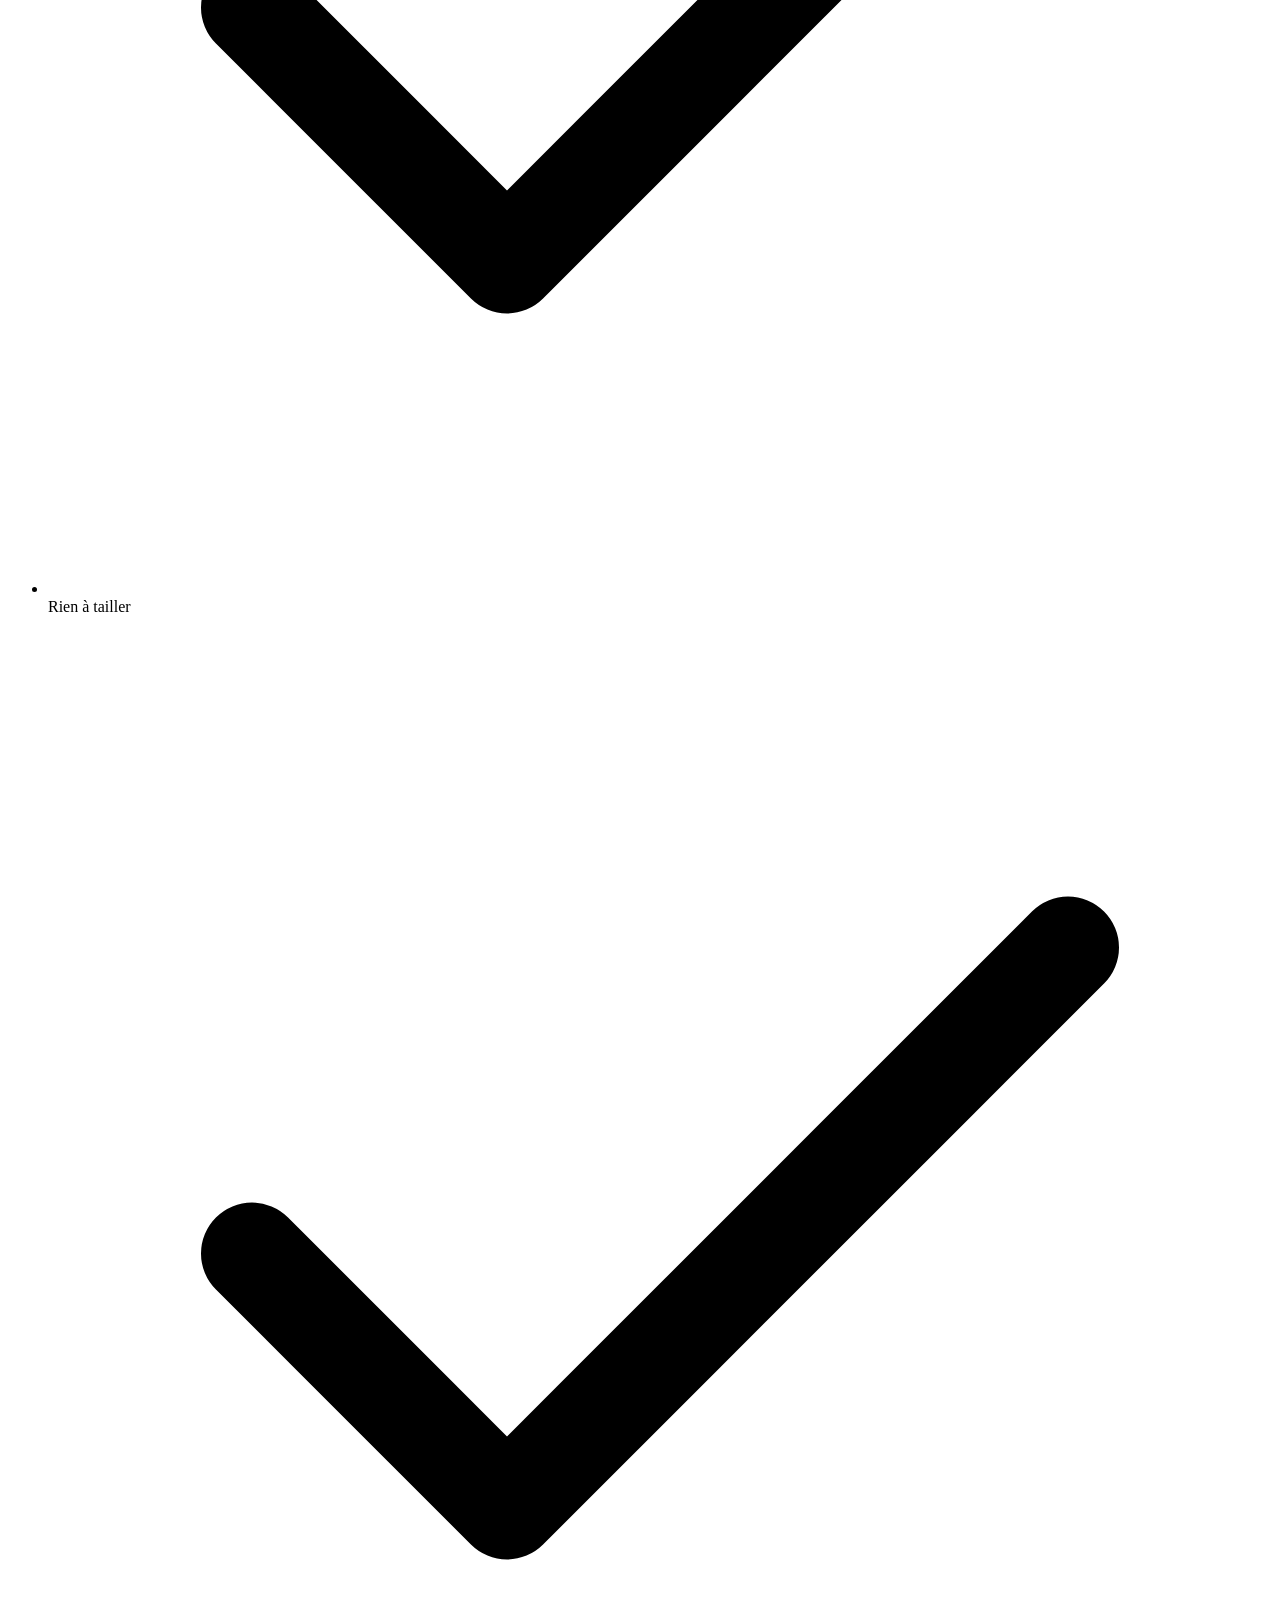
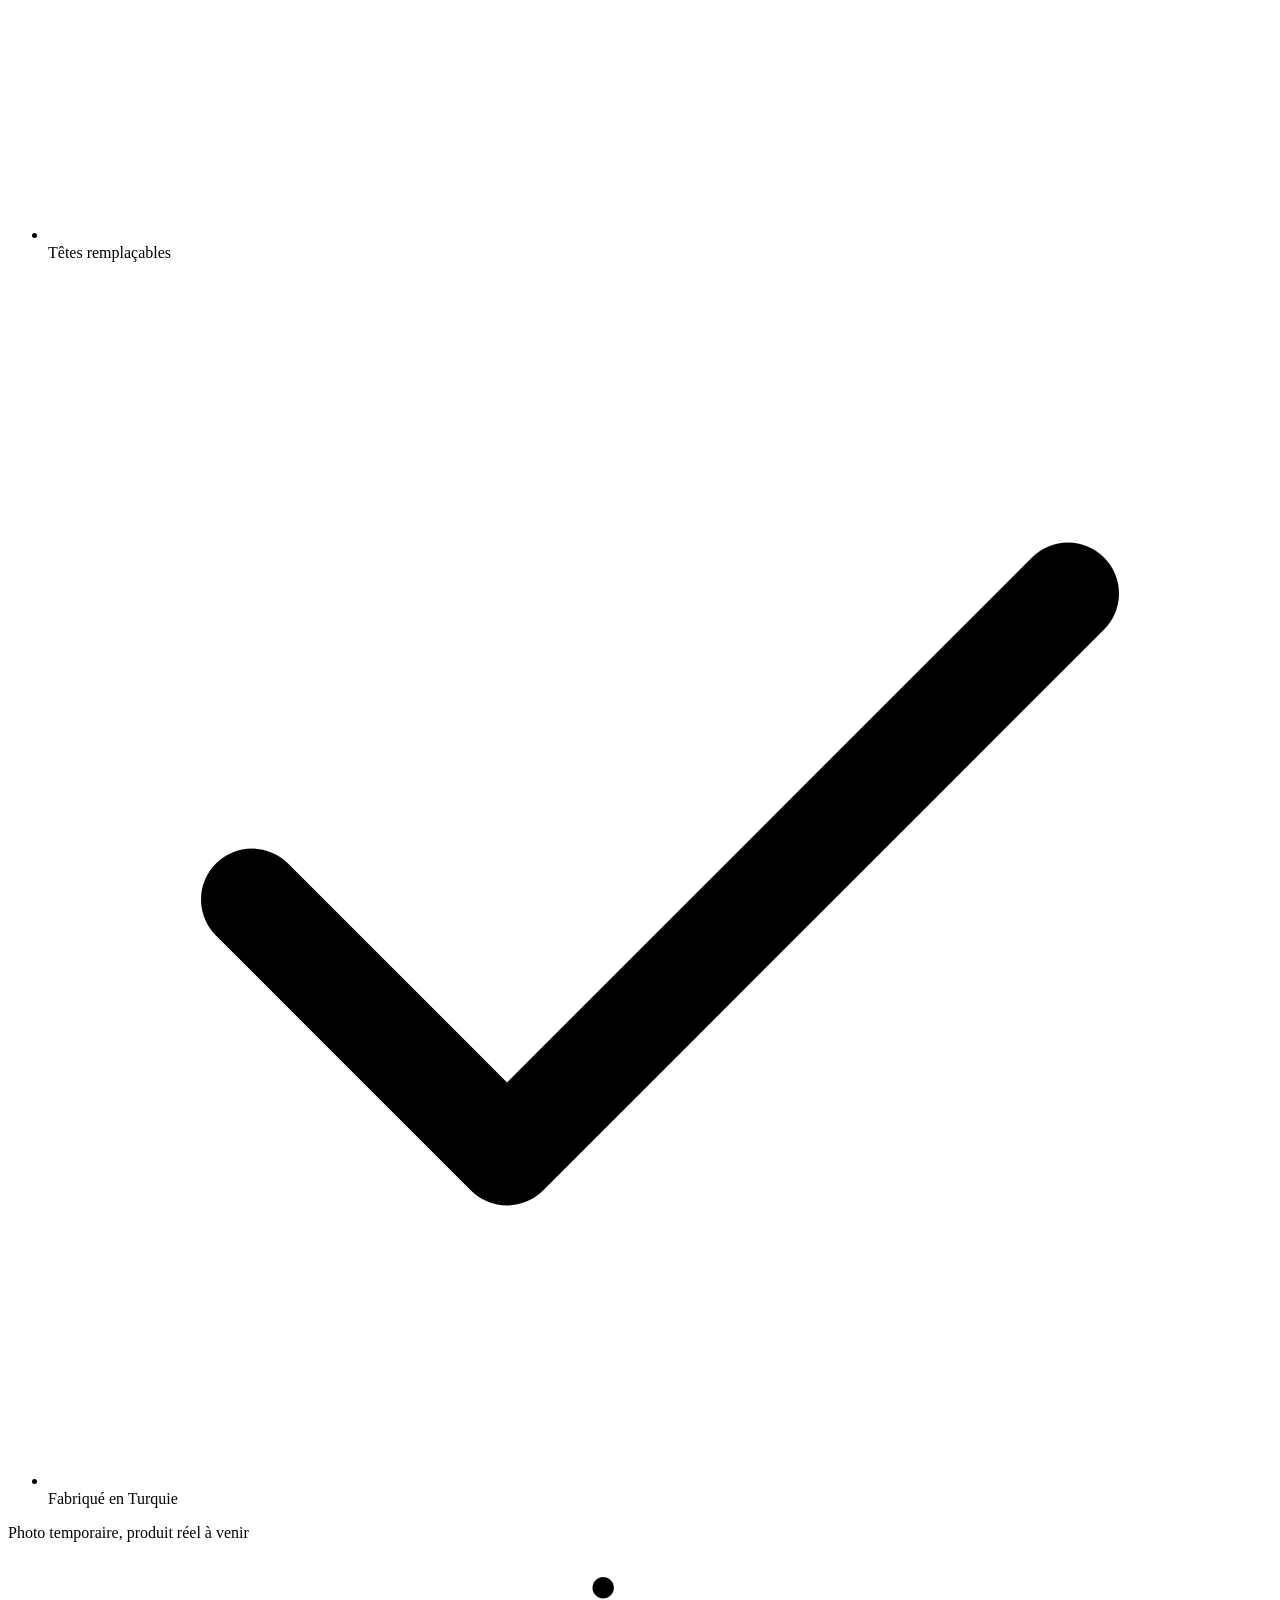
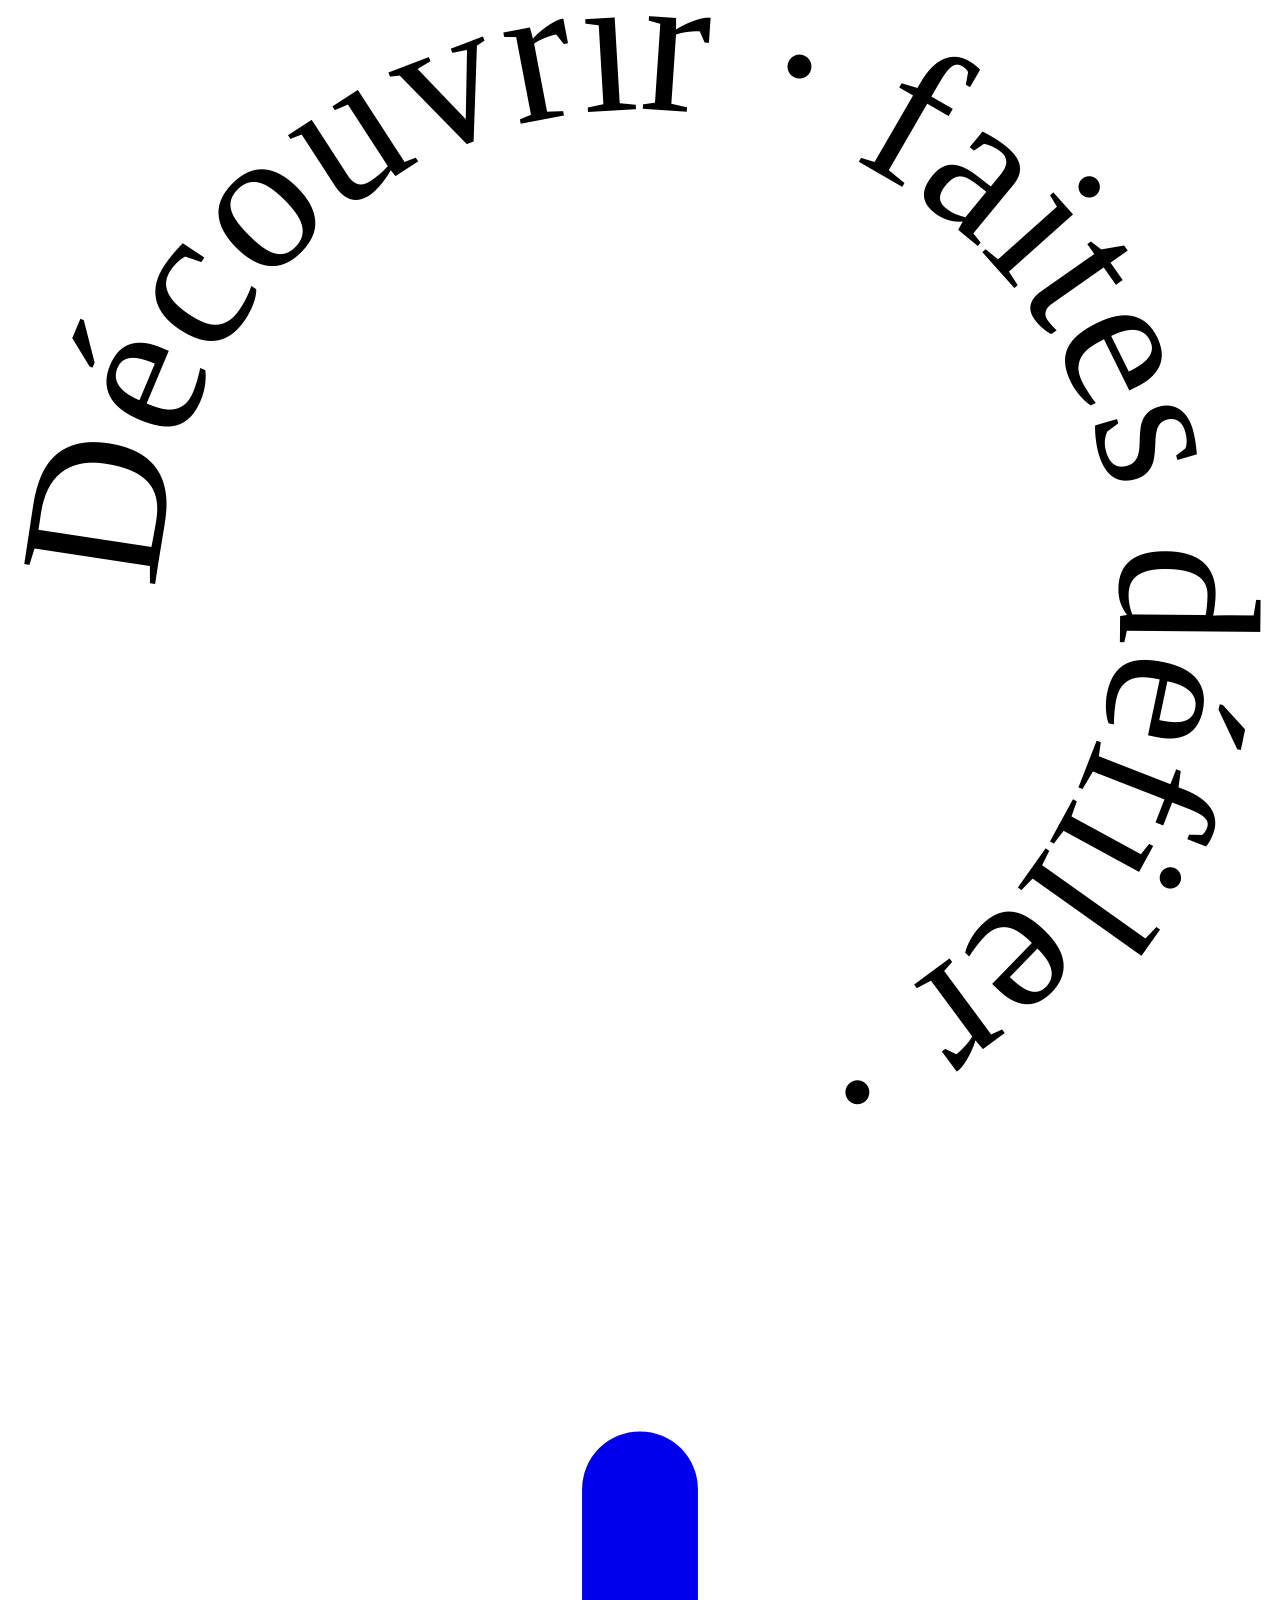
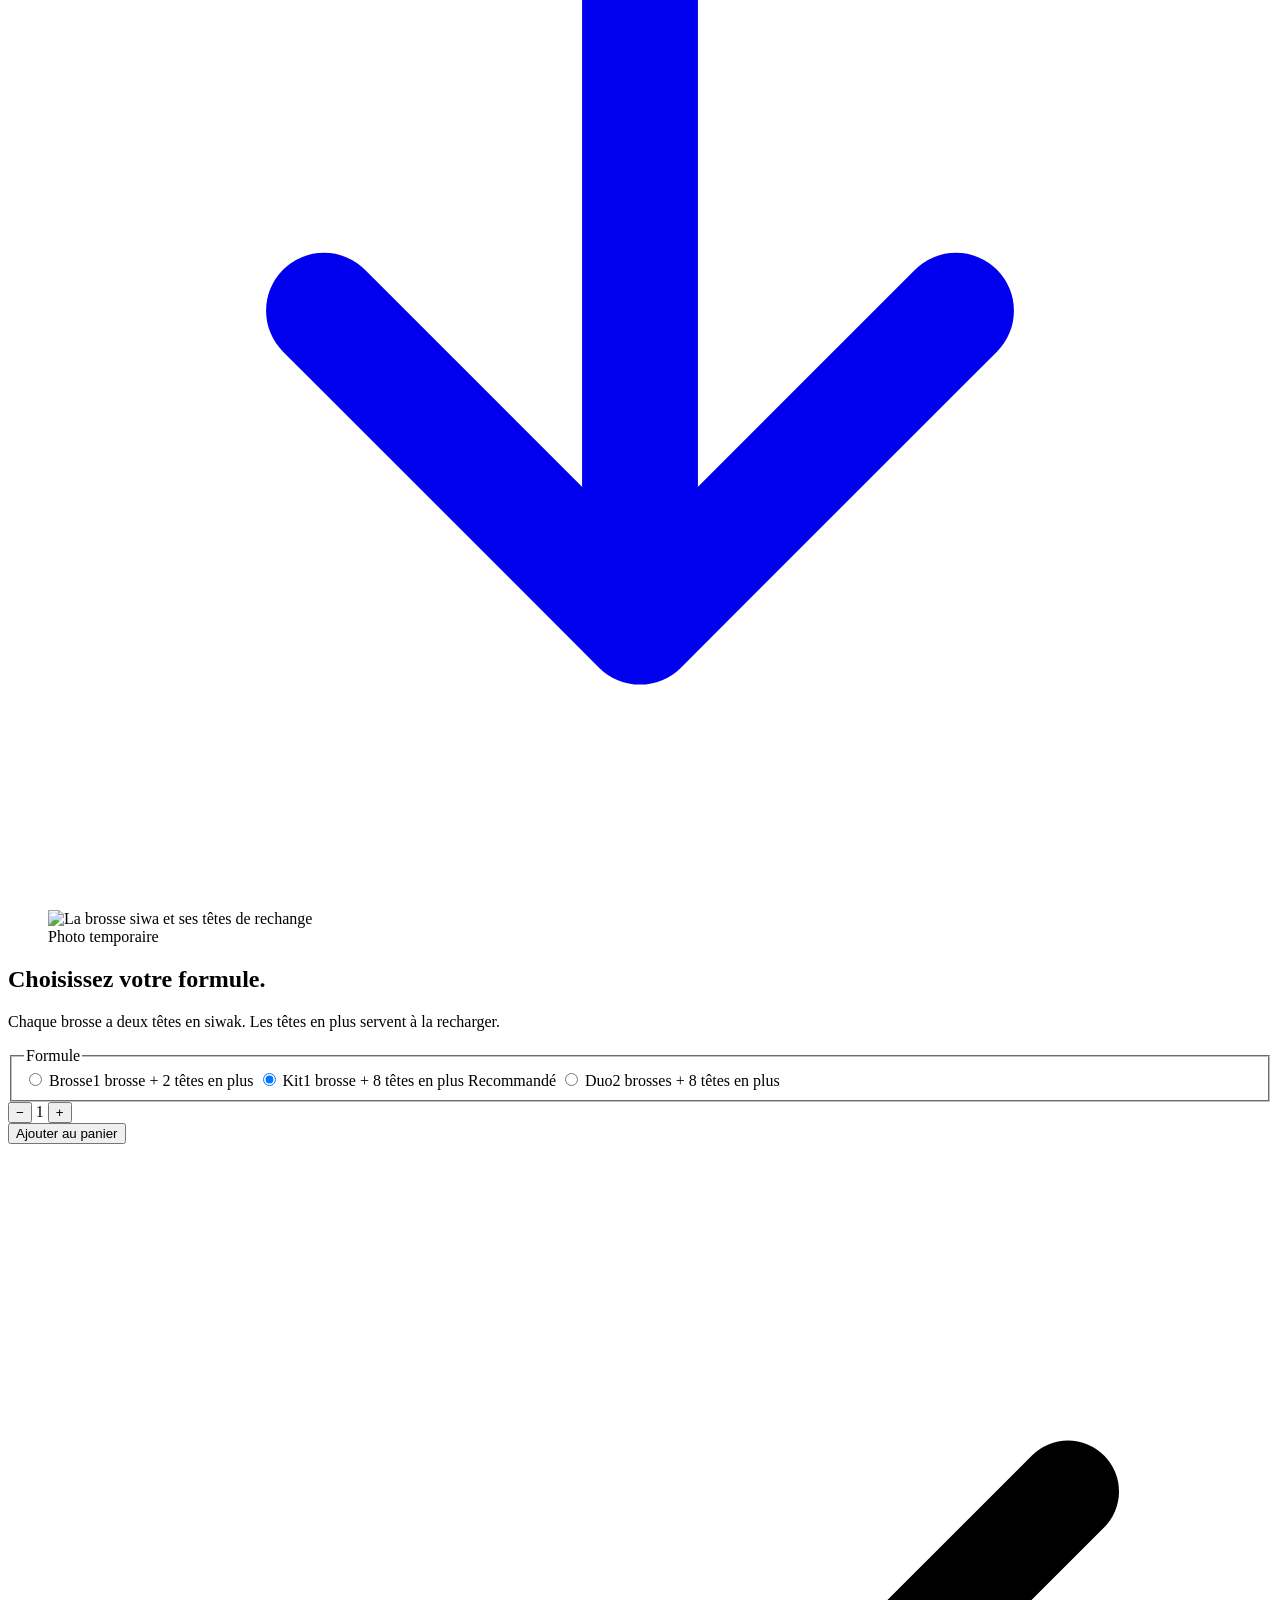
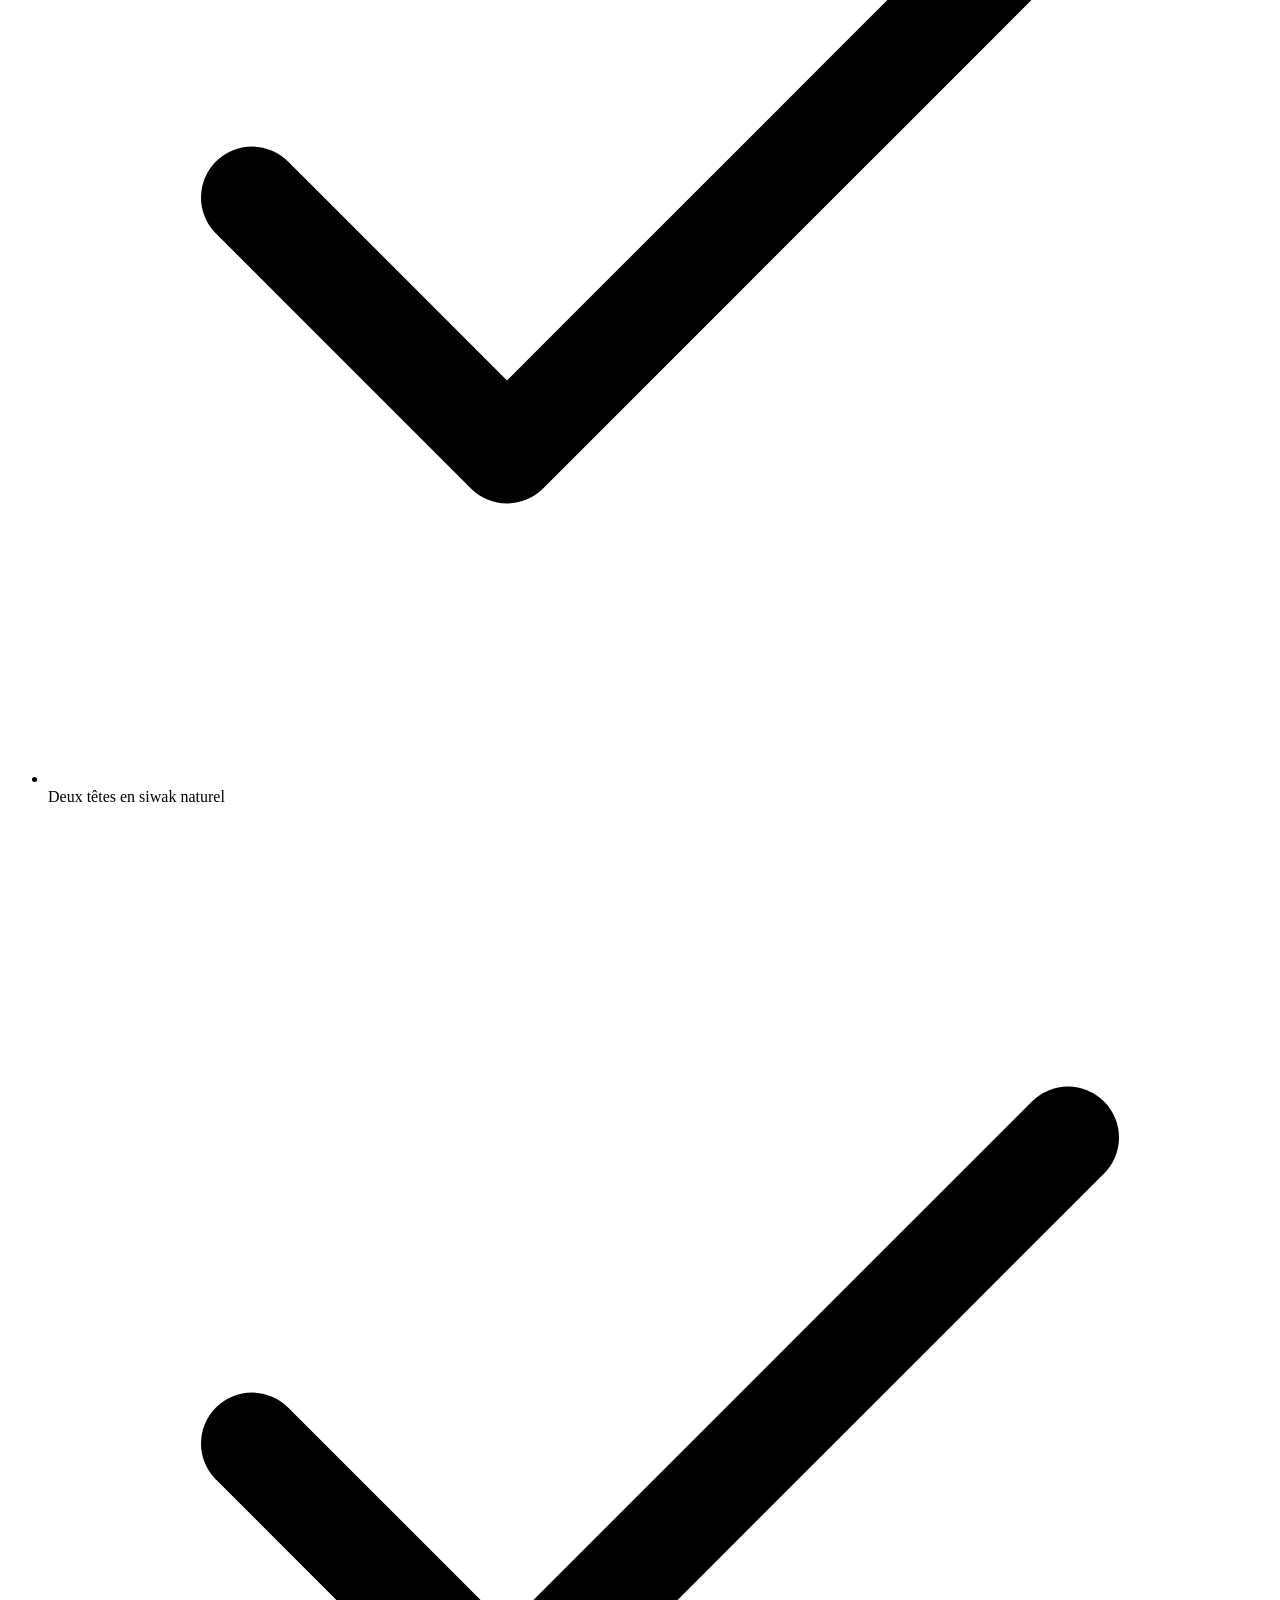
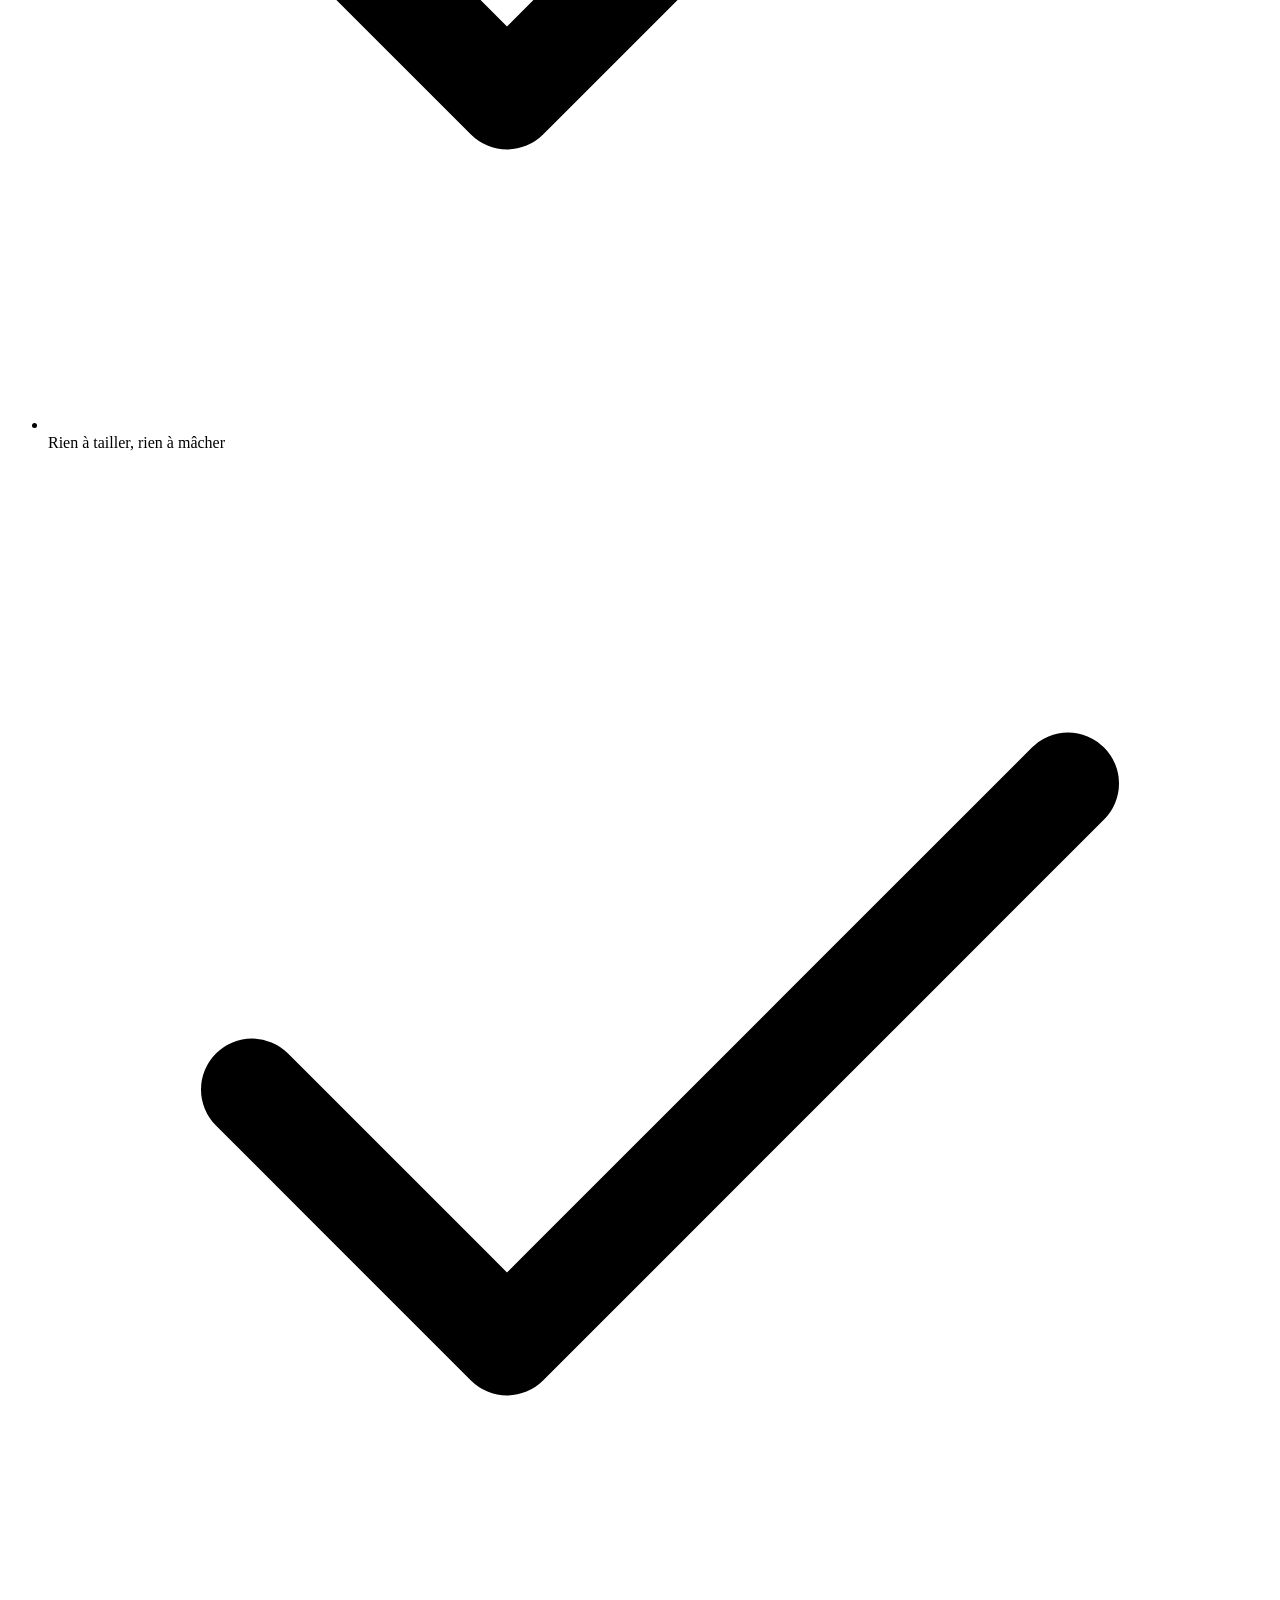
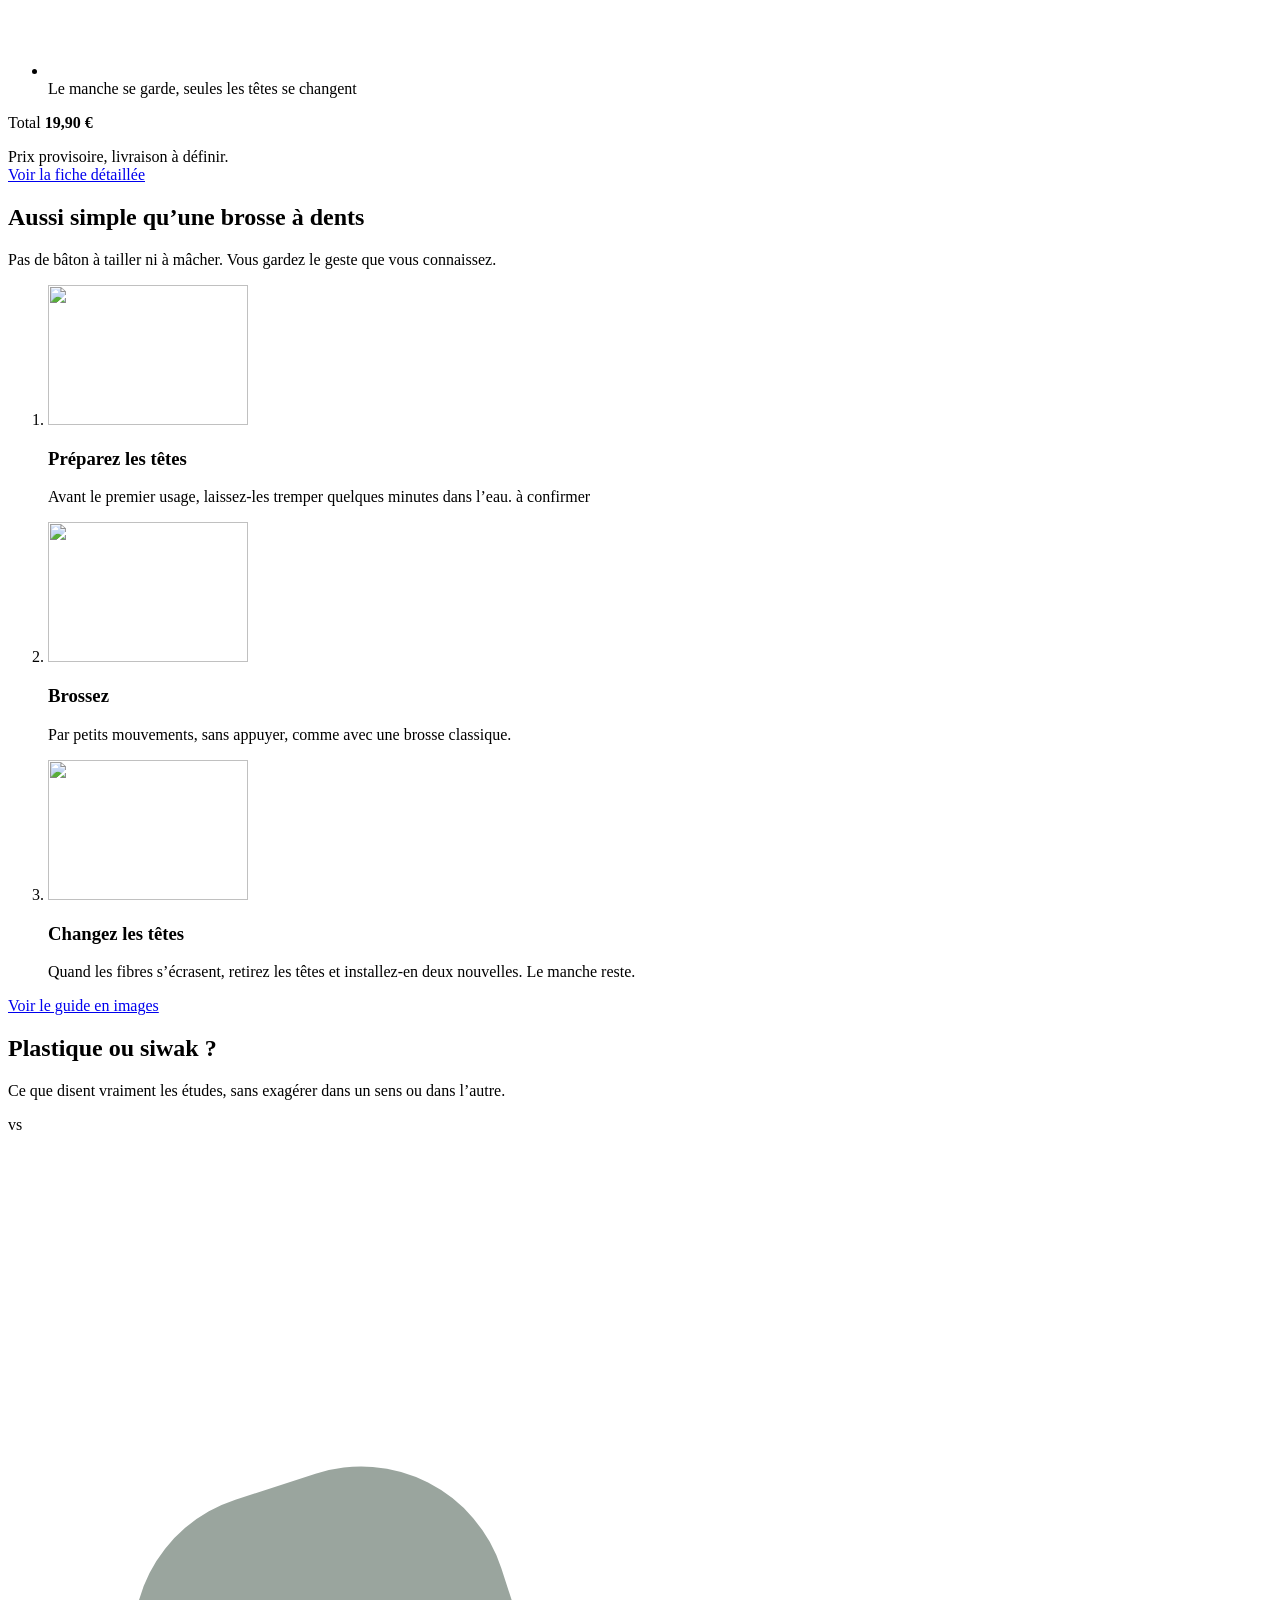
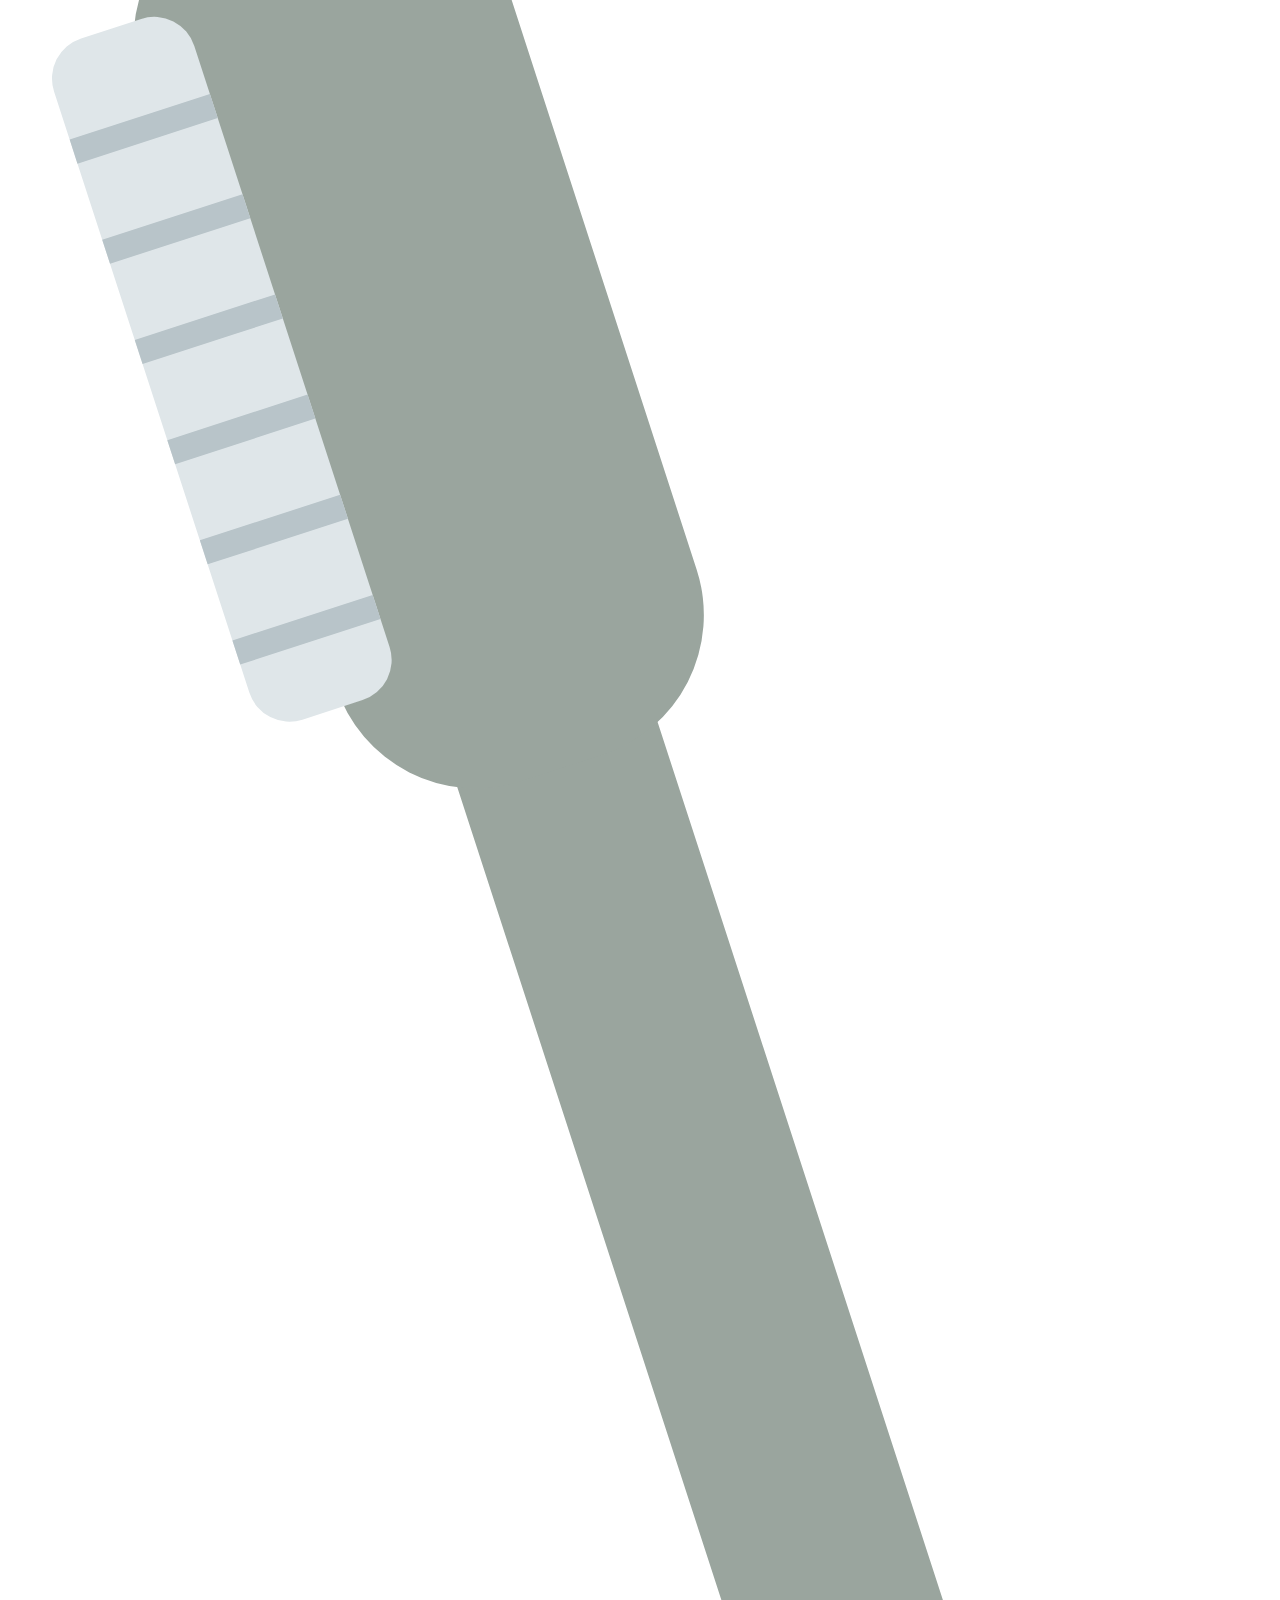
==== commit c8674fa3: "Liens adaptés à l'adresse en ligne et blocage de l'indexation Co-Authored-By: Claude Opus 5.5 <norep" ====
--- a/index.html
+++ b/index.html
@@ -2,31 +2,32 @@
 <html lang="fr">
 <head>
   <meta charset="utf-8">
+  <meta name="robots" content="noindex, nofollow">
   <meta name="viewport" content="width=device-width, initial-scale=1">
   <title>Brosse à dents siwak à têtes remplaçables | siwa</title>
   <meta name="description" content="Le siwak, en format brosse à dents : deux têtes en siwak naturel sur un manche que vous gardez. Plus de bâton à tailler.">
   <!-- URL prévue : / -->
   <meta name="theme-color" content="#24382f">
-  <link rel="icon" href="/Program Files/Git/siwa-apercu/favicon.svg" type="image/svg+xml">
-  <link rel="preload" href="/Program Files/Git/siwa-apercu/assets/fonts/manrope-latin.woff2" as="font" type="font/woff2" crossorigin>
-  <script type="module" crossorigin src="/Program Files/Git/siwa-apercu/assets/main-DpGORdA3.js"></script>
-  <script type="module" crossorigin src="/Program Files/Git/siwa-apercu/assets/produit-DvHViuVU.js"></script>
-  <link rel="stylesheet" crossorigin href="/Program Files/Git/siwa-apercu/assets/main-BcLtf4k3.css">
+  <link rel="icon" href="/siwa-apercu/Program Files/Git/siwa-apercu/favicon.svg" type="image/svg+xml">
+  <link rel="preload" href="/siwa-apercu/Program Files/Git/siwa-apercu/assets/fonts/manrope-latin.woff2" as="font" type="font/woff2" crossorigin>
+  <script type="module" crossorigin src="/siwa-apercu/Program Files/Git/siwa-apercu/assets/main-DpGORdA3.js"></script>
+  <script type="module" crossorigin src="/siwa-apercu/Program Files/Git/siwa-apercu/assets/produit-DvHViuVU.js"></script>
+  <link rel="stylesheet" crossorigin href="/siwa-apercu/Program Files/Git/siwa-apercu/assets/main-BcLtf4k3.css">
 </head>
 <body>
 <a class="lien-evitement" href="#contenu">Aller au contenu</a>
 <p class="bandeau-proto">Prototype : prix et photos à confirmer</p>
 <header class="header">
   <div class="conteneur header__inner">
-    <a class="header__logo" href="/index.html"><img src="/assets/marque/logo-siwa.svg" alt="siwa, accueil" width="114" height="36"></a>
+    <a class="header__logo" href="/siwa-apercu/index.html"><img src="/siwa-apercu/assets/marque/logo-siwa.svg" alt="siwa, accueil" width="114" height="36"></a>
     <nav class="header__nav" aria-label="Navigation principale">
-      <a href="/produit.html">La brosse</a>
-      <a href="/recharges.html">Recharges</a>
-      <a href="/comment-ca-marche.html">Comment ça marche</a>
-      <a href="/faq.html">Questions</a>
+      <a href="/siwa-apercu/produit.html">La brosse</a>
+      <a href="/siwa-apercu/recharges.html">Recharges</a>
+      <a href="/siwa-apercu/comment-ca-marche.html">Comment ça marche</a>
+      <a href="/siwa-apercu/faq.html">Questions</a>
     </nav>
     <div class="header__actions">
-      <a class="icone-btn lien-panier" href="/panier.html" aria-label="Panier">
+      <a class="icone-btn lien-panier" href="/siwa-apercu/panier.html" aria-label="Panier">
         <svg viewBox="0 0 24 24" fill="none" stroke="currentColor" stroke-width="1.75" stroke-linecap="round" stroke-linejoin="round" aria-hidden="true"><path d="M5 8h14l-1.2 11.1a1 1 0 0 1-1 .9H7.2a1 1 0 0 1-1-.9L5 8Z"/><path d="M9 8V6.5a3 3 0 0 1 6 0V8"/></svg>
         <span class="compteur" aria-hidden="true"></span>
       </a>
@@ -40,21 +41,21 @@
   <div class="menu__voile" data-fermer-menu></div>
   <div class="menu__panneau" role="dialog" aria-modal="true" aria-label="Menu">
     <div class="menu__haut">
-      <img src="/assets/marque/logo-siwa.svg" alt="" width="102" height="32">
+      <img src="/siwa-apercu/assets/marque/logo-siwa.svg" alt="" width="102" height="32">
       <button class="icone-btn menu__fermer" type="button" aria-label="Fermer le menu" data-fermer-menu>
         <svg viewBox="0 0 24 24" fill="none" stroke="currentColor" stroke-width="1.75" stroke-linecap="round" aria-hidden="true"><path d="m6 6 12 12M18 6 6 18"/></svg>
       </button>
     </div>
     <ul class="menu__liens">
-      <li><a href="/index.html">Accueil</a></li>
-      <li><a href="/produit.html">La brosse</a></li>
-      <li><a href="/recharges.html">Recharges</a></li>
-      <li><a href="/comment-ca-marche.html">Comment ça marche</a></li>
-      <li><a href="/faq.html">Questions fréquentes</a></li>
-      <li><a href="/contact.html">Contact</a></li>
+      <li><a href="/siwa-apercu/index.html">Accueil</a></li>
+      <li><a href="/siwa-apercu/produit.html">La brosse</a></li>
+      <li><a href="/siwa-apercu/recharges.html">Recharges</a></li>
+      <li><a href="/siwa-apercu/comment-ca-marche.html">Comment ça marche</a></li>
+      <li><a href="/siwa-apercu/faq.html">Questions fréquentes</a></li>
+      <li><a href="/siwa-apercu/contact.html">Contact</a></li>
     </ul>
     <div class="menu__bas">
-      <a class="btn btn--plein btn--large" href="/panier.html">Voir le panier</a>
+      <a class="btn btn--plein btn--large" href="/siwa-apercu/panier.html">Voir le panier</a>
     </div>
   </div>
 </div>
@@ -62,7 +63,7 @@
 <main id="contenu">
 
   <section class="hero">
-    <div class="hero__fond" aria-hidden="true"><img src="/Program Files/Git/siwa-apercu/assets/produits/temporaire/tetes-ambiance.webp" alt="" width="800" height="800" fetchpriority="high"></div>
+    <div class="hero__fond" aria-hidden="true"><img src="/siwa-apercu/Program Files/Git/siwa-apercu/assets/produits/temporaire/tetes-ambiance.webp" alt="" width="800" height="800" fetchpriority="high"></div>
     <div class="conteneur hero__contenu">
       <h1>Le siwak, en format brosse à dents.</h1>
       <p class="hero__texte">Deux têtes en siwak naturel sur un manche que vous gardez. Quand elles sont usées, vous changez les têtes, pas la brosse.</p>
@@ -86,7 +87,7 @@
   <section class="achat-accueil" id="achat" aria-labelledby="t-achat">
     <div class="conteneur achat-accueil__grille">
       <figure class="visuel visuel--photo achat-accueil__visuel">
-        <img data-visuel-offre src="/Program Files/Git/siwa-apercu/assets/produits/temporaire/sanowak-pack.webp" alt="La brosse siwa et ses têtes de rechange" width="600" height="600" loading="lazy">
+        <img data-visuel-offre src="/siwa-apercu/Program Files/Git/siwa-apercu/assets/produits/temporaire/sanowak-pack.webp" alt="La brosse siwa et ses têtes de rechange" width="600" height="600" loading="lazy">
         <figcaption class="visuel__etiquette">Photo temporaire</figcaption>
       </figure>
       <form class="achat" id="form-achat">
@@ -125,7 +126,7 @@
           <li><svg viewBox="0 0 24 24" fill="none" stroke="currentColor" stroke-width="2" stroke-linecap="round" stroke-linejoin="round" aria-hidden="true"><path d="M4 12.5 9 17.5 20 6.5"/></svg>Le manche se garde, seules les têtes se changent</li>
         </ul>
         <p class="achat__total">Total <strong data-total-offre>19,90 €</strong></p>
-        <p class="mention">Prix provisoire, livraison à définir.<br><a href="/produit.html">Voir la fiche détaillée</a></p>
+        <p class="mention">Prix provisoire, livraison à définir.<br><a href="/siwa-apercu/produit.html">Voir la fiche détaillée</a></p>
       </form>
     </div>
   </section>
@@ -136,22 +137,22 @@
       <p class="section__intro">Pas de bâton à tailler ni à mâcher. Vous gardez le geste que vous connaissez.</p>
       <ol class="etapes">
         <li class="etape">
-          <img class="etape__visuel" src="/Program Files/Git/siwa-apercu/assets/illustrations/etape-preparer.svg" alt="" width="200" height="140" loading="lazy">
+          <img class="etape__visuel" src="/siwa-apercu/Program Files/Git/siwa-apercu/assets/illustrations/etape-preparer.svg" alt="" width="200" height="140" loading="lazy">
           <h3>Préparez les têtes</h3>
           <p>Avant le premier usage, laissez-les tremper quelques minutes dans l’eau. <span class="a-confirmer">à confirmer</span></p>
         </li>
         <li class="etape">
-          <img class="etape__visuel" src="/Program Files/Git/siwa-apercu/assets/illustrations/etape-brosser.svg" alt="" width="200" height="140" loading="lazy">
+          <img class="etape__visuel" src="/siwa-apercu/Program Files/Git/siwa-apercu/assets/illustrations/etape-brosser.svg" alt="" width="200" height="140" loading="lazy">
           <h3>Brossez</h3>
           <p>Par petits mouvements, sans appuyer, comme avec une brosse classique.</p>
         </li>
         <li class="etape">
-          <img class="etape__visuel" src="/Program Files/Git/siwa-apercu/assets/illustrations/etape-changer.svg" alt="" width="200" height="140" loading="lazy">
+          <img class="etape__visuel" src="/siwa-apercu/Program Files/Git/siwa-apercu/assets/illustrations/etape-changer.svg" alt="" width="200" height="140" loading="lazy">
           <h3>Changez les têtes</h3>
           <p>Quand les fibres s’écrasent, retirez les têtes et installez-en deux nouvelles. Le manche reste.</p>
         </li>
       </ol>
-      <p style="margin-top: var(--s-6)"><a class="lien-fleche" href="/comment-ca-marche.html">Voir le guide en images</a></p>
+      <p style="margin-top: var(--s-6)"><a class="lien-fleche" href="/siwa-apercu/comment-ca-marche.html">Voir le guide en images</a></p>
     </div>
   </section>
 
@@ -175,7 +176,7 @@
         </div>
         <div class="duel__col duel__col--siwak">
           <div class="duel__tete">
-            <img src="/Program Files/Git/siwa-apercu/assets/produits/brosse-concept.svg" alt="" width="96" height="120" style="height:7.5rem;width:auto" loading="lazy">
+            <img src="/siwa-apercu/Program Files/Git/siwa-apercu/assets/produits/brosse-concept.svg" alt="" width="96" height="120" style="height:7.5rem;width:auto" loading="lazy">
             <h3>Brosse siwa</h3>
           </div>
           <ul class="duel__liste">
@@ -207,13 +208,13 @@
       <p class="section__intro">Les recharges contiennent uniquement les têtes en siwak.</p>
       <div class="cartes cartes--compactes">
         <article class="carte">
-          <div class="visuel visuel--photo"><img src="/Program Files/Git/siwa-apercu/assets/produits/temporaire/sanowak-tetes-rechange.webp" alt="Sachet de 4 têtes en siwak" width="600" height="600" loading="lazy"></div>
+          <div class="visuel visuel--photo"><img src="/siwa-apercu/Program Files/Git/siwa-apercu/assets/produits/temporaire/sanowak-tetes-rechange.webp" alt="Sachet de 4 têtes en siwak" width="600" height="600" loading="lazy"></div>
           <h3>Recharge 4 têtes</h3>
           <p class="texte-secondaire petit">4 têtes en siwak</p>
           <div class="carte__bas"><span class="carte__prix" data-prix="recharge-4"></span><button class="btn btn--contour" type="button" data-ajouter="recharge-4">Ajouter</button></div>
         </article>
         <article class="carte">
-          <div class="visuel visuel--photo"><img src="/Program Files/Git/siwa-apercu/assets/produits/temporaire/sanowak-recharge-x4.webp" alt="Sachets de têtes en siwak" width="600" height="600" loading="lazy"></div>
+          <div class="visuel visuel--photo"><img src="/siwa-apercu/Program Files/Git/siwa-apercu/assets/produits/temporaire/sanowak-recharge-x4.webp" alt="Sachets de têtes en siwak" width="600" height="600" loading="lazy"></div>
           <h3>Recharge 8 têtes</h3>
           <p class="texte-secondaire petit">2 sachets de 4 têtes en siwak</p>
           <div class="carte__bas"><span class="carte__prix" data-prix="recharge-8"></span><button class="btn btn--contour" type="button" data-ajouter="recharge-8">Ajouter</button></div>
@@ -243,7 +244,7 @@
           <div class="faq__reponse"><p>Nous l’indiquerons après nos propres tests avec le produit final. Nous préférons une durée vérifiée à une promesse.</p></div>
         </details>
       </div>
-      <p style="margin-top: var(--s-5)"><a class="lien-fleche" href="/faq.html">Toutes les questions</a></p>
+      <p style="margin-top: var(--s-5)"><a class="lien-fleche" href="/siwa-apercu/faq.html">Toutes les questions</a></p>
     </div>
   </section>
 
@@ -264,32 +265,32 @@
   <div class="conteneur">
     <div class="footer__haut">
       <div class="footer__marque">
-        <img src="/assets/marque/logo-siwa-blanc.svg" alt="siwa" width="114" height="36" loading="lazy">
+        <img src="/siwa-apercu/assets/marque/logo-siwa-blanc.svg" alt="siwa" width="114" height="36" loading="lazy">
         <p>Le siwak, en format brosse à dents. Des têtes en siwak que l’on remplace, un manche que l’on garde.</p>
       </div>
       <div class="footer__groupes">
         <nav aria-labelledby="f-boutique">
           <h2 id="f-boutique">Boutique</h2>
           <ul>
-            <li><a href="/produit.html">La brosse</a></li>
-            <li><a href="/recharges.html">Recharges</a></li>
-            <li><a href="/comment-ca-marche.html">Comment ça marche</a></li>
+            <li><a href="/siwa-apercu/produit.html">La brosse</a></li>
+            <li><a href="/siwa-apercu/recharges.html">Recharges</a></li>
+            <li><a href="/siwa-apercu/comment-ca-marche.html">Comment ça marche</a></li>
           </ul>
         </nav>
         <nav aria-labelledby="f-aide">
           <h2 id="f-aide">Aide</h2>
           <ul>
-            <li><a href="/faq.html">Questions fréquentes</a></li>
-            <li><a href="/livraison-retours.html">Livraison et retours</a></li>
-            <li><a href="/contact.html">Contact</a></li>
+            <li><a href="/siwa-apercu/faq.html">Questions fréquentes</a></li>
+            <li><a href="/siwa-apercu/livraison-retours.html">Livraison et retours</a></li>
+            <li><a href="/siwa-apercu/contact.html">Contact</a></li>
           </ul>
         </nav>
         <nav aria-labelledby="f-legal">
           <h2 id="f-legal">Informations légales</h2>
           <ul>
-            <li><a href="/mentions-legales.html">Mentions légales</a></li>
-            <li><a href="/cgv.html">Conditions générales de vente</a></li>
-            <li><a href="/confidentialite.html">Confidentialité et cookies</a></li>
+            <li><a href="/siwa-apercu/mentions-legales.html">Mentions légales</a></li>
+            <li><a href="/siwa-apercu/cgv.html">Conditions générales de vente</a></li>
+            <li><a href="/siwa-apercu/confidentialite.html">Confidentialité et cookies</a></li>
           </ul>
         </nav>
       </div>
@@ -302,7 +303,7 @@
 </footer>
 <div class="toast" id="toast" role="status" aria-live="polite" hidden>
   <span data-toast-texte></span>
-  <a href="/panier.html">Voir le panier</a>
+  <a href="/siwa-apercu/panier.html">Voir le panier</a>
 </div>
 
 </body>
